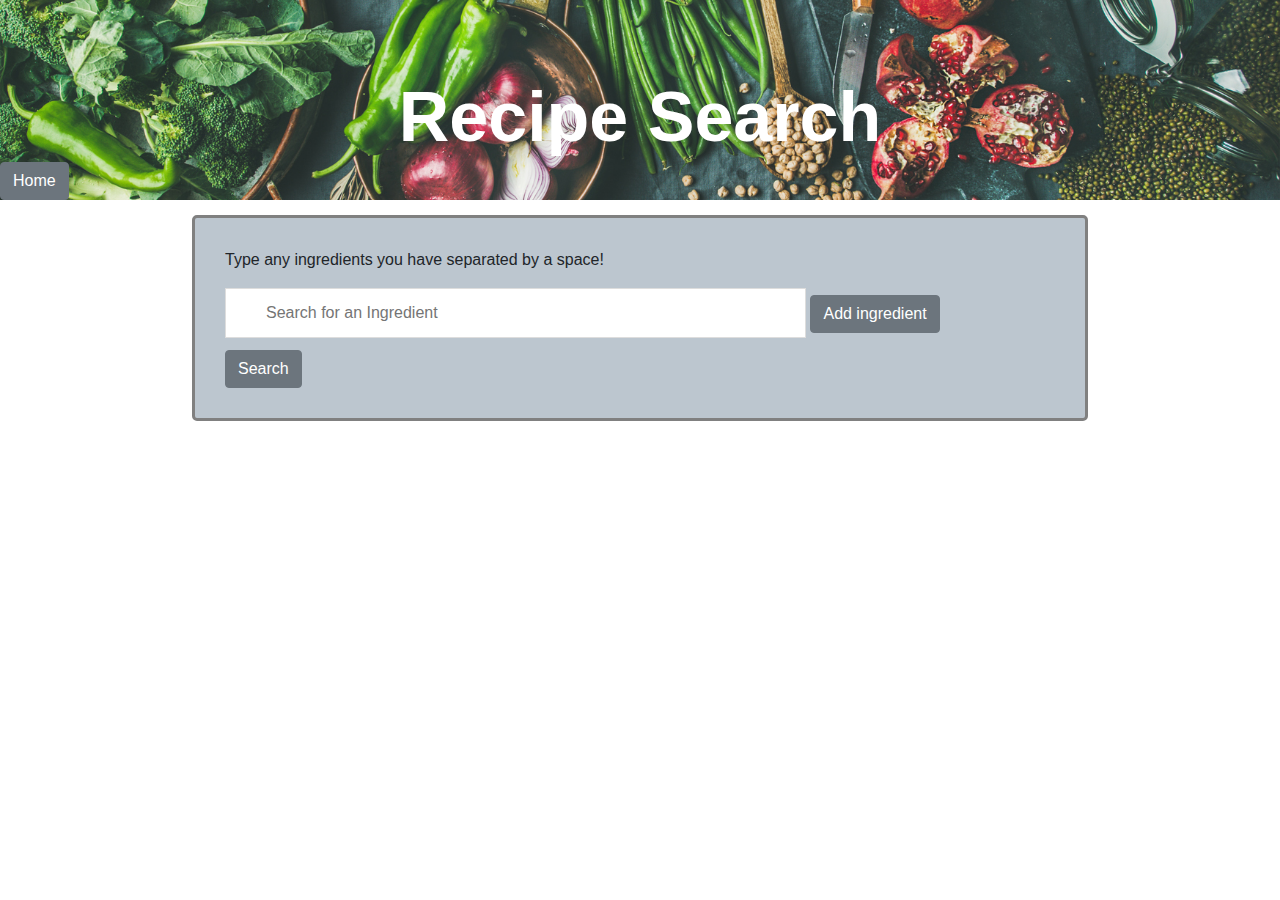
==== index.html @ cfdb0604 "responsive design - first page" ====
<!DOCTYPE html>
<html lang="en">

<head>
    <meta charset="UTF-8">
    <meta name="viewport" content="width=device-width, initial-scale=1.0">
    <title>Search for recipes using the ingredients you already have!</title>

    <link rel="stylesheet" href="AGstyle.css">
    <link rel="stylesheet" href="https://stackpath.bootstrapcdn.com/bootstrap/4.4.1/css/bootstrap.min.css"
        integrity="sha384-Vkoo8x4CGsO3+Hhxv8T/Q5PaXtkKtu6ug5TOeNV6gBiFeWPGFN9MuhOf23Q9Ifjh" crossorigin="anonymous">
        <script src="https://cdnjs.cloudflare.com/ajax/libs/jquery/3.2.1/jquery.min.js"></script>
    <script src="https://cdn.jsdelivr.net/npm/popper.js@1.16.0/dist/umd/popper.min.js"
        integrity="sha384-Q6E9RHvbIyZFJoft+2mJbHaEWldlvI9IOYy5n3zV9zzTtmI3UksdQRVvoxMfooAo"
        crossorigin="anonymous"></script>
    <script src="https://stackpath.bootstrapcdn.com/bootstrap/4.4.1/js/bootstrap.min.js"
        integrity="sha384-wfSDF2E50Y2D1uUdj0O3uMBJnjuUD4Ih7YwaYd1iqfktj0Uod8GCExl3Og8ifwB6"
        crossorigin="anonymous"></script>
    
</head>
<body>
    <div class="hero-img">
        <h1 id="headerTitle" class="focus-in-contract-bck" >Recipe Search</h1>
        <button type="button" class="btn btn-secondary" id="Home"><a href="AGindex.html">Home</a></button>
    </div>
    <div class="container" id="search-container">
        <!-- Search box-->
        <form id="form">
            <p id="statement">Type any ingredients you have separated by a space!</p>
            <input type="text" id="searchIngredient" placeholder="Search for an Ingredient">
            <button type="button" class="btn btn-secondary" id="addBtn">Add ingredient</button><br>
            <button type="button" class="btn btn-secondary" id="searchBtn">Search</button><br>
            <div id="selectFood"></div>
        </form>
    </div>
        
<script src="recipesearch.js"></script>
</body>

</html>
---- AGstyle.css ----
body {
        font-family: Arial, Helvetica, sans-serif;
        min-width: fit-content;
    }
#headerTitle {
    text-align: center;
    color: white;
    padding-top: 75px;
    font-size: 70px;
    font-family: Arial, Helvetica, sans-serif;
    font-weight: 600;   
}

.title {
    font-size: 40px;
    color: black;
    padding: 20px;
}

#Home {
    position: absolute;
    bottom: 0px;
}
a {
    color: white !important;
    text-decoration: none;
}

.focus-in-contract-bck {
	-webkit-animation: focus-in-contract-bck 1.5s cubic-bezier(0.250, 0.460, 0.450, 0.940) both;
	        animation: focus-in-contract-bck 1.5s cubic-bezier(0.250, 0.460, 0.450, 0.940) both;
}
/* ----------------------------------------------
 * Generated by Animista on 2020-3-31 20:53:4
 * Licensed under FreeBSD License.
 * See http://animista.net/license for more info. 
 * w: http://animista.net, t: @cssanimista
 * ---------------------------------------------- */

/**
 * ----------------------------------------
 * animation focus-in-contract-bck
 * ----------------------------------------
 */
 @-webkit-keyframes focus-in-contract-bck {
    0% {
      letter-spacing: 1em;
      -webkit-transform: translateZ(300px);
              transform: translateZ(300px);
      -webkit-filter: blur(12px);
              filter: blur(12px);
      opacity: 0;
    }
    100% {
      -webkit-transform: translateZ(12px);
              transform: translateZ(12px);
      -webkit-filter: blur(0);
              filter: blur(0);
      opacity: 1;
    }
  }
  @keyframes focus-in-contract-bck {
    0% {
      letter-spacing: 1em;
      -webkit-transform: translateZ(300px);
              transform: translateZ(300px);
      -webkit-filter: blur(12px);
              filter: blur(12px);
      opacity: 0;
    }
    100% {
      -webkit-transform: translateZ(12px);
              transform: translateZ(12px);
      -webkit-filter: blur(0);
              filter: blur(0);
      opacity: 1;
    }
  }
  
#searchIngredient {
    background-image: ('/Assets/search.png'); /* Add a search icon to input */
    background-position: 10px 12px; /* Position the search icon */
    background-repeat: no-repeat; /* Do not repeat the icon image */
    width: 70%; /* Full-width */
    font-size: 16px; /* Increase font-size */
    padding: 12px 20px 12px 40px; /* Add some padding */
    border: 1px solid #ddd; /* Add a grey border */
    margin-bottom: 12px; /* Add some space below the input */
}
#search-container {
    margin-top: 15px;
    width: 70vw;
    padding: 30px;
    background-color: rgb(188, 198, 207);
    border: solid grey 3px;
    border-radius: 5px;   

}
/*Main background header image*/
.hero-img {
    background-image: url("Assets/hero-img.jpg"); 
    height: 200px;
    background-position: center;
    background-repeat: no-repeat;
    background-size: cover;
    position: relative;
}

@media only screen and (max-width: 600px) {
        #headerTitle {font-size: 40px}}
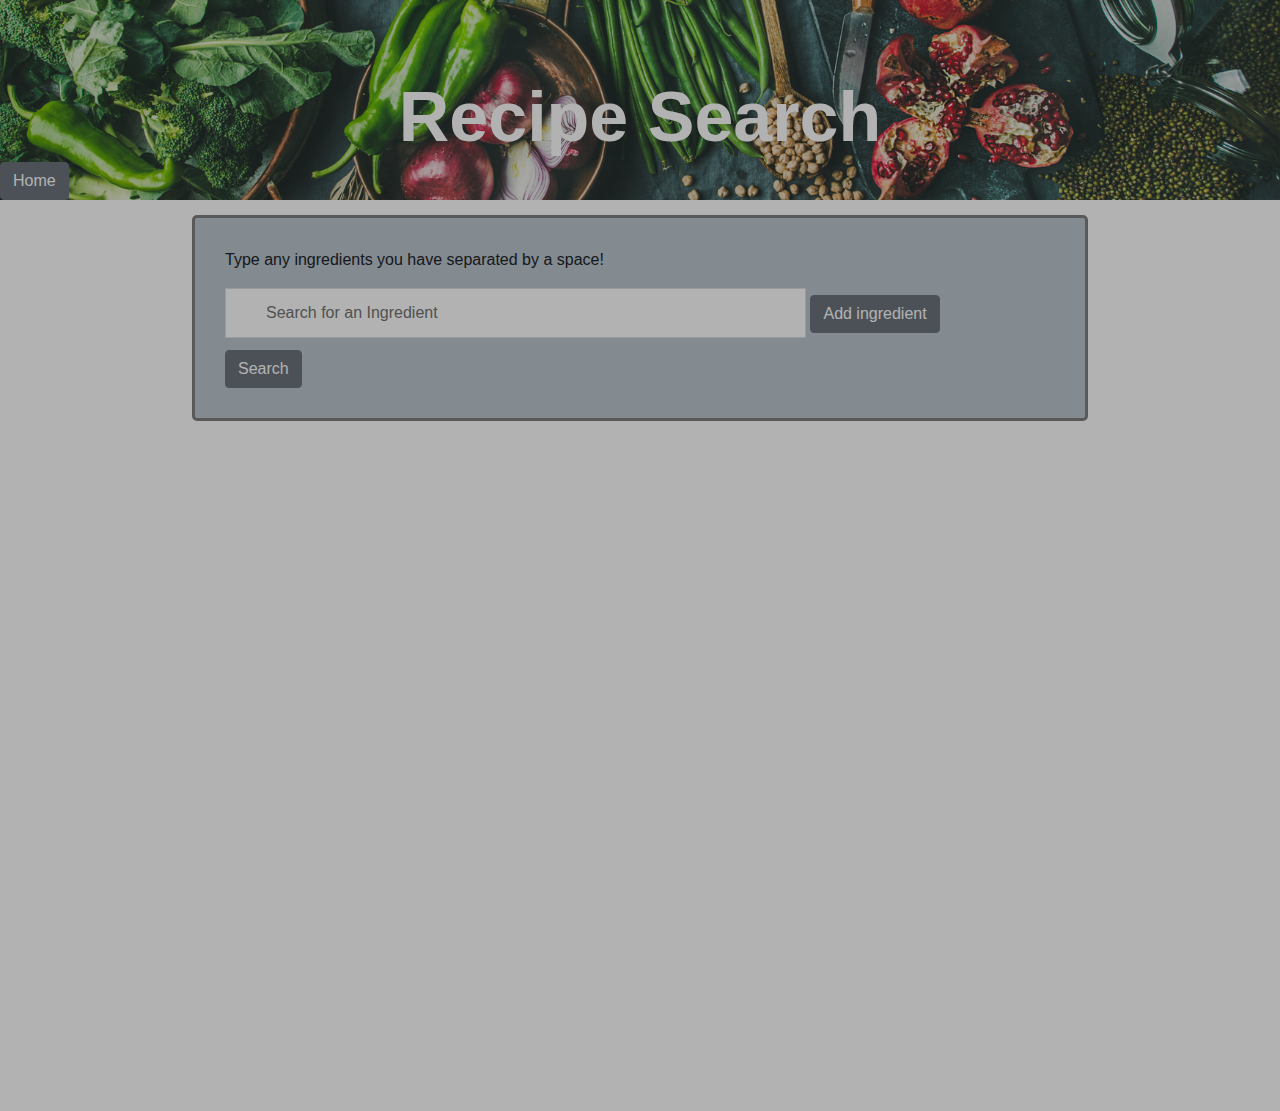
==== commit 946b5579: "added a jqwidget modal window" ====
--- a/index.html
+++ b/index.html
@@ -1,40 +1,103 @@
 <!DOCTYPE html>
 <html lang="en">
-
-<head>
-    <meta charset="UTF-8">
-    <meta name="viewport" content="width=device-width, initial-scale=1.0">
+  <head>
+    <meta charset="UTF-8" />
+    <meta name="viewport" content="width=device-width, initial-scale=1.0" />
     <title>Search for recipes using the ingredients you already have!</title>
 
-    <link rel="stylesheet" href="AGstyle.css">
-    <link rel="stylesheet" href="https://stackpath.bootstrapcdn.com/bootstrap/4.4.1/css/bootstrap.min.css"
-        integrity="sha384-Vkoo8x4CGsO3+Hhxv8T/Q5PaXtkKtu6ug5TOeNV6gBiFeWPGFN9MuhOf23Q9Ifjh" crossorigin="anonymous">
-        <script src="https://cdnjs.cloudflare.com/ajax/libs/jquery/3.2.1/jquery.min.js"></script>
-    <script src="https://cdn.jsdelivr.net/npm/popper.js@1.16.0/dist/umd/popper.min.js"
-        integrity="sha384-Q6E9RHvbIyZFJoft+2mJbHaEWldlvI9IOYy5n3zV9zzTtmI3UksdQRVvoxMfooAo"
-        crossorigin="anonymous"></script>
-    <script src="https://stackpath.bootstrapcdn.com/bootstrap/4.4.1/js/bootstrap.min.js"
-        integrity="sha384-wfSDF2E50Y2D1uUdj0O3uMBJnjuUD4Ih7YwaYd1iqfktj0Uod8GCExl3Og8ifwB6"
-        crossorigin="anonymous"></script>
-    
-</head>
-<body>
+    <link rel="stylesheet" href="AGstyle.css" />
+    <link rel="stylesheet" href="jqwidgets/jqx.base.css" type="text/css" />
+
+    <link
+      rel="stylesheet"
+      href="https://stackpath.bootstrapcdn.com/bootstrap/4.4.1/css/bootstrap.min.css"
+      integrity="sha384-Vkoo8x4CGsO3+Hhxv8T/Q5PaXtkKtu6ug5TOeNV6gBiFeWPGFN9MuhOf23Q9Ifjh"
+      crossorigin="anonymous"
+    />
+    <script src="https://cdnjs.cloudflare.com/ajax/libs/jquery/3.2.1/jquery.min.js"></script>
+    <script
+      src="https://cdn.jsdelivr.net/npm/popper.js@1.16.0/dist/umd/popper.min.js"
+      integrity="sha384-Q6E9RHvbIyZFJoft+2mJbHaEWldlvI9IOYy5n3zV9zzTtmI3UksdQRVvoxMfooAo"
+      crossorigin="anonymous"
+    ></script>
+    <script
+      src="https://stackpath.bootstrapcdn.com/bootstrap/4.4.1/js/bootstrap.min.js"
+      integrity="sha384-wfSDF2E50Y2D1uUdj0O3uMBJnjuUD4Ih7YwaYd1iqfktj0Uod8GCExl3Og8ifwB6"
+      crossorigin="anonymous"
+    ></script>
+  </head>
+  <body>
     <div class="hero-img">
-        <h1 id="headerTitle" class="focus-in-contract-bck" >Recipe Search</h1>
-        <button type="button" class="btn btn-secondary" id="Home"><a href="AGindex.html">Home</a></button>
+      <h1 id="headerTitle" class="focus-in-contract-bck">Recipe Search</h1>
+      <button type="button" class="btn btn-secondary" id="Home">
+        <a href="index.html">Home</a>
+      </button>
     </div>
     <div class="container" id="search-container">
-        <!-- Search box-->
-        <form id="form">
-            <p id="statement">Type any ingredients you have separated by a space!</p>
-            <input type="text" id="searchIngredient" placeholder="Search for an Ingredient">
-            <button type="button" class="btn btn-secondary" id="addBtn">Add ingredient</button><br>
-            <button type="button" class="btn btn-secondary" id="searchBtn">Search</button><br>
-            <div id="selectFood"></div>
-        </form>
+      <!-- Search box-->
+      <form id="form">
+        <p id="statement">
+          Type any ingredients you have separated by a space!
+        </p>
+        <input
+          type="text"
+          id="searchIngredient"
+          placeholder="Search for an Ingredient"
+        />
+        <button type="button" class="btn btn-secondary" id="addBtn">
+          Add ingredient</button
+        ><br />
+        <button type="button" class="btn btn-secondary" id="searchBtn">
+          Search</button
+        ><br />
+        <div id="selectFood"></div>
+      </form>
     </div>
-        
-<script src="recipesearch.js"></script>
-</body>
-
-</html>+    <div style="visibility: hidden;" id="jqxWidget">
+      <input type="button" value="Show" id="showWindowButton" />
+      <div
+        style="width: 100%; height: 650px; border: 0px solid #ccc; margin-top: 10px;"
+        id="mainDemoContainer"
+      >
+        <!--<div>Events Log:</div>-->
+        <div
+          id="events"
+          style="width: 300px; height: 200px; border-width: 0px;"
+        ></div>
+        <div id="eventWindow" style="display: none;">
+          <div>
+            <img width="14" height="14" src="Assets/help.png" alt="" />
+            Modal Window
+          </div>
+          <div>
+            <div>
+              Please enter ingrediends to search in the search field. Click "OK" to close the modal
+              window.
+            </div>
+            <div>
+              <div style="float: right; margin-top: 15px;">
+                <input
+                  type="button"
+                  id="ok"
+                  value="OK"
+                  style="margin-right: 5px"
+                />
+                <!--<input type="button" id="cancel" value="Cancel" />-->
+              </div>
+            </div>
+          </div>
+        </div>
+      </div>
+    </div>
+    <script
+      type="text/javascript"
+      src="jqwidgets/jquery-1.11.1.min.js"
+    ></script>
+    <script type="text/javascript" src="jqwidgets/jqxcore.js"></script>
+    <script type="text/javascript" src="jqwidgets/jqxbuttons.js"></script>
+    <script type="text/javascript" src="jqwidgets/jqxwindow.js"></script>
+    <script type="text/javascript" src="jqwidgets/jqxscrollbar.js"></script>
+    <script type="text/javascript" src="jqwidgets/jqxpanel.js"></script>
+    <script src="recipesearch.js"></script>
+  </body>
+</html>
--- a/AGstyle.css
+++ b/AGstyle.css
@@ -1,34 +1,36 @@
 body {
-        font-family: Arial, Helvetica, sans-serif;
-        min-width: fit-content;
-    }
+  font-family: Arial, Helvetica, sans-serif;
+  min-width: fit-content;
+}
 #headerTitle {
-    text-align: center;
-    color: white;
-    padding-top: 75px;
-    font-size: 70px;
-    font-family: Arial, Helvetica, sans-serif;
-    font-weight: 600;   
+  text-align: center;
+  color: white;
+  padding-top: 75px;
+  font-size: 70px;
+  font-family: Arial, Helvetica, sans-serif;
+  font-weight: 600;
 }
 
 .title {
-    font-size: 40px;
-    color: black;
-    padding: 20px;
+  font-size: 40px;
+  color: black;
+  padding: 20px;
 }
 
 #Home {
-    position: absolute;
-    bottom: 0px;
+  position: absolute;
+  bottom: 0px;
 }
 a {
-    color: white !important;
-    text-decoration: none;
+  color: white !important;
+  text-decoration: none;
 }
 
 .focus-in-contract-bck {
-	-webkit-animation: focus-in-contract-bck 1.5s cubic-bezier(0.250, 0.460, 0.450, 0.940) both;
-	        animation: focus-in-contract-bck 1.5s cubic-bezier(0.250, 0.460, 0.450, 0.940) both;
+  -webkit-animation: focus-in-contract-bck 1.5s
+    cubic-bezier(0.25, 0.46, 0.45, 0.94) both;
+  animation: focus-in-contract-bck 1.5s cubic-bezier(0.25, 0.46, 0.45, 0.94)
+    both;
 }
 /* ----------------------------------------------
  * Generated by Animista on 2020-3-31 20:53:4
@@ -42,69 +44,71 @@
  * animation focus-in-contract-bck
  * ----------------------------------------
  */
- @-webkit-keyframes focus-in-contract-bck {
-    0% {
-      letter-spacing: 1em;
-      -webkit-transform: translateZ(300px);
-              transform: translateZ(300px);
-      -webkit-filter: blur(12px);
-              filter: blur(12px);
-      opacity: 0;
-    }
-    100% {
-      -webkit-transform: translateZ(12px);
-              transform: translateZ(12px);
-      -webkit-filter: blur(0);
-              filter: blur(0);
-      opacity: 1;
-    }
+@-webkit-keyframes focus-in-contract-bck {
+  0% {
+    letter-spacing: 1em;
+    -webkit-transform: translateZ(300px);
+    transform: translateZ(300px);
+    -webkit-filter: blur(12px);
+    filter: blur(12px);
+    opacity: 0;
   }
-  @keyframes focus-in-contract-bck {
-    0% {
-      letter-spacing: 1em;
-      -webkit-transform: translateZ(300px);
-              transform: translateZ(300px);
-      -webkit-filter: blur(12px);
-              filter: blur(12px);
-      opacity: 0;
-    }
-    100% {
-      -webkit-transform: translateZ(12px);
-              transform: translateZ(12px);
-      -webkit-filter: blur(0);
-              filter: blur(0);
-      opacity: 1;
-    }
+  100% {
+    -webkit-transform: translateZ(12px);
+    transform: translateZ(12px);
+    -webkit-filter: blur(0);
+    filter: blur(0);
+    opacity: 1;
   }
-  
+}
+@keyframes focus-in-contract-bck {
+  0% {
+    letter-spacing: 1em;
+    -webkit-transform: translateZ(300px);
+    transform: translateZ(300px);
+    -webkit-filter: blur(12px);
+    filter: blur(12px);
+    opacity: 0;
+  }
+  100% {
+    -webkit-transform: translateZ(12px);
+    transform: translateZ(12px);
+    -webkit-filter: blur(0);
+    filter: blur(0);
+    opacity: 1;
+  }
+}
+
 #searchIngredient {
-    background-image: ('/Assets/search.png'); /* Add a search icon to input */
-    background-position: 10px 12px; /* Position the search icon */
-    background-repeat: no-repeat; /* Do not repeat the icon image */
-    width: 70%; /* Full-width */
-    font-size: 16px; /* Increase font-size */
-    padding: 12px 20px 12px 40px; /* Add some padding */
-    border: 1px solid #ddd; /* Add a grey border */
-    margin-bottom: 12px; /* Add some space below the input */
+  background-image: ("/Assets/search.png"); /* Add a search icon to input */
+  background-position: 10px 12px; /* Position the search icon */
+  background-repeat: no-repeat; /* Do not repeat the icon image */
+  width: 70%; /* Full-width */
+  font-size: 16px; /* Increase font-size */
+  padding: 12px 20px 12px 40px; /* Add some padding */
+  border: 1px solid #ddd; /* Add a grey border */
+  margin-bottom: 12px; /* Add some space below the input */
 }
 #search-container {
-    margin-top: 15px;
-    width: 70vw;
-    padding: 30px;
-    background-color: rgb(188, 198, 207);
-    border: solid grey 3px;
-    border-radius: 5px;   
-
+  margin-top: 15px;
+  width: 70vw;
+  padding: 30px;
+  background-color: rgb(188, 198, 207);
+  border: solid grey 3px;
+  border-radius: 5px;
 }
 /*Main background header image*/
 .hero-img {
-    background-image: url("Assets/hero-img.jpg"); 
-    height: 200px;
-    background-position: center;
-    background-repeat: no-repeat;
-    background-size: cover;
-    position: relative;
+  background-image: url("Assets/hero-img.jpg");
+  height: 200px;
+  background-position: center;
+  background-repeat: no-repeat;
+  background-size: cover;
+  position: relative;
 }
 
 @media only screen and (max-width: 600px) {
-        #headerTitle {font-size: 40px}}+  #headerTitle {
+    font-size: 40px;
+  }
+}--- a/jqwidgets/jqx.base.css
+++ b/jqwidgets/jqx.base.css
@@ -0,0 +1,7717 @@
+﻿/*Rounded Corners*/
+/*top-left rounded Corners*/
+.jqx-rc-tl {
+    -moz-border-radius-topleft: 3px;
+    -webkit-border-top-left-radius: 3px;
+    border-top-left-radius: 3px;
+}
+/*top-right rounded Corners*/
+.jqx-rc-tr {
+    -moz-border-radius-topright: 3px;
+    -webkit-border-top-right-radius: 3px;
+    border-top-right-radius: 3px;
+}
+/*bottom-left rounded Corners*/
+.jqx-rc-bl {
+    -moz-border-radius-bottomleft: 3px;
+    -webkit-border-bottom-left-radius: 3px;
+    border-bottom-left-radius: 3px;
+}
+/*bottom-right rounded Corners*/
+.jqx-rc-br {
+    -moz-border-radius-bottomright: 3px;
+    -webkit-border-bottom-right-radius: 3px;
+    border-bottom-right-radius: 3px;
+}
+/*top rounded Corners*/
+.jqx-rc-t {
+    -moz-border-radius-topleft: 3px;
+    -webkit-border-top-left-radius: 3px;
+    border-top-left-radius: 3px;
+    -moz-border-radius-topright: 3px;
+    -webkit-border-top-right-radius: 3px;
+    border-top-right-radius: 3px;
+}
+/*bottom rounded Corners*/
+.jqx-rc-b {
+    -moz-border-radius-bottomleft: 3px;
+    -webkit-border-bottom-left-radius: 3px;
+    border-bottom-left-radius: 3px;
+    -moz-border-radius-bottomright: 3px;
+    -webkit-border-bottom-right-radius: 3px;
+    border-bottom-right-radius: 3px;
+}
+/*right rounded Corners*/
+.jqx-rc-r {
+    -moz-border-radius-topright: 3px;
+    -webkit-border-top-right-radius: 3px;
+    border-top-right-radius: 3px;
+    -moz-border-radius-bottomright: 3px;
+    -webkit-border-bottom-right-radius: 3px;
+    border-bottom-right-radius: 3px;
+}
+/*left rounded Corners*/
+.jqx-rc-l {
+    -moz-border-radius-topleft: 3px;
+    -webkit-border-top-left-radius: 3px;
+    border-top-left-radius: 3px;
+    -moz-border-radius-bottomleft: 3px;
+    -webkit-border-bottom-left-radius: 3px;
+    border-bottom-left-radius: 3px;
+}
+/*all rounded Corners*/
+.jqx-rc-all {
+    -moz-border-radius: 3px;
+    -webkit-border-radius: 3px;
+    border-radius: 3px;
+}
+/*reset rounded corners*/
+.jqx-rc-reset {
+    -moz-border-radius: 0px !important;
+    -webkit-border-radius: 0px !important;
+    border-radius: 0px !important;
+}
+
+/*Reset Style*/
+.jqx-reset {
+    padding: 0;
+    margin: 0;
+    border: none;
+    background: transparent;
+    outline: none;
+    box-sizing: content-box;
+}
+
+.jqx-clear {
+    align: left;
+    valign: top;
+    left: 0px;
+    top: 0px;
+    -webkit-appearance: none !important;
+    outline: none !important;
+    padding: 0px;
+    margin: 0px;
+}
+
+.jqx-popup {
+    box-sizing: content-box;
+}
+
+.jqx-position-reset {
+    position: static !important;
+}
+
+.jqx-border-reset {
+    border: none !important;
+}
+
+.jqx-overflow-hidden {
+    overflow: hidden !important;
+}
+
+.jqx-position-relative {
+    position: relative !important;
+}
+
+.jqx-position-absolute {
+    position: absolute !important;
+}
+
+.jqx-max-size {
+    width: 100% !important;
+    height: 100% !important;
+}
+
+.jqx-background-reset {
+    background: transparent !important;
+}
+/*Disable browser selection*/
+.jqx-disableselect {
+    -webkit-user-select: none;
+    -moz-user-select: none;
+    user-select: none;
+    -ms-user-select: none;
+    -webkit-touch-callout: none;
+    -webkit-tap-highlight-color: rgba(0,0,0,0);
+}
+
+.jqx-enableselect {
+    -webkit-user-select: text;
+    -moz-user-select: text;
+    -ms-user-select: text;
+    user-select: all;
+}
+
+.jqx-hideborder {
+    border: none !important;
+}
+
+.jqx-hidescrollbars {
+    overflow: hidden !important;
+}
+/*jqxButton, jqxToggleButton, jqxRepeatButton Style*/
+.jqx-button {
+    outline: none;
+    border: 1px solid transparent;
+    padding: 5px;
+    text-align: center;
+    vertical-align: central;
+    margin: 0 0 0 0;
+    cursor: default;
+}
+
+button.jqx-button, input[type=button].jqx-button, input[type=submit].jqx-button {
+    box-sizing: border-box !important;
+    -moz-box-sizing: border-box !important;
+}
+
+.jqx-buttongroup {
+}
+
+.jqx-group-button-normal {
+    vertical-align: middle;
+    text-align: center;
+}
+/*applied to the link button's anchor element.*/
+.jqx-link {
+    text-decoration: none;
+    color: #111111;
+}
+
+/*shows elements.*/
+.jqx-visible {
+    display: block;
+}
+/*hides elements.*/
+.jqx-hidden {
+    display: none;
+}
+
+.jqx-widget, .jqx-widget-content, .jqx-widget-header, .jqx-fill-state-normal {
+    line-height: 1.231;
+}
+/*jqxGauge Style*/
+.jqx-gauge-label, .jqx-gauge-caption {
+    fill: #333333;
+    color: #333333;
+    font-size: 11px;
+    font-family: Verdana;
+}
+
+.jqx-knob {
+    text-align: center;
+}
+/*jqxChart Style*/
+.jqx-knob-label,
+.jqx-chart-axis-text,
+.jqx-chart-label-text,
+.jqx-chart-tooltip-text,
+.jqx-chart-legend-text {
+    fill: #333333;
+    color: #333333;
+    font-size: 11px;
+    font-family: Verdana;
+}
+
+.jqx-chart-axis-description {
+    fill: #555555;
+    color: #555555;
+    font-size: 11px;
+    font-family: Verdana;
+}
+
+.jqx-chart-title-text {
+    fill: #111111;
+    color: #111111;
+    font-size: 14px;
+    font-weight: bold;
+    font-family: Verdana;
+}
+
+.jqx-chart-title-description {
+    fill: #111111;
+    color: #111111;
+    font-size: 12px;
+    font-weight: normal;
+    font-family: Verdana;
+}
+
+/*applied to the Grid's element.*/
+.jqx-grid {
+    overflow: hidden;
+    border-style: solid;
+    border-width: 1px;
+}
+
+    .jqx-grid .jqx-adaptive-table {
+        border-collapse: collapse;
+        border: none;
+        width: 100%;
+    }
+
+        .jqx-grid .jqx-adaptive-table td, .jqx-grid .jqx-adaptive-table th {
+            border-bottom: 1px solid #ddd;
+            padding: 8px;
+            overflow: auto;
+        }
+
+        .jqx-grid .jqx-adaptive-table tr:nth-child(even) {
+            background-color: #f2f2f2;
+        }
+
+        .jqx-grid .jqx-adaptive-table th {
+            padding-top: 12px;
+            padding-bottom: 12px;
+            text-align: left;
+            background-color: #4CAF50;
+            color: white;
+        }
+
+    .jqx-grid .jqx-adaptive-view a {
+        padding: 10px;
+        text-decoration: none;
+        color: orangered;
+    }
+
+/*applied to the Pager.*/
+.jqx-grid-pager {
+    border: none;
+    border-top: 1px solid transparent;
+}
+/*applied to the Top Pager.*/
+.jqx-grid-pager-top {
+    border: none;
+    border-bottom: 1px solid transparent;
+}
+
+.jqx-grid-pager-number {
+    padding: 2px 5px;
+    text-decoration: none;
+    margin: 1px;
+    border: 1px solid transparent;
+    color: inherit !important;
+    outline: none;
+    font-weight: normal !important;
+    line-height: 14px;
+}
+
+.jqx-grid-menu-item-touch {
+    padding-top: 6px !important;
+    padding-bottom: 6px !important;
+}
+/*applied to the Grid's bottom-right area between the horizontal and vertical scrollbars.*/
+.jqx-grid-bottomright {
+}
+/*applied to the Grid's header area.*/
+.jqx-grid-header {
+    border-style: solid;
+    border-width: 0px 0px 1px 0px;
+    overflow: hidden;
+    border-color: transparent;
+    margin: 0px;
+    padding: 0px;
+}
+/*applied to the columns.*/
+.jqx-grid-column-header, .jqx-grid-columngroup-header {
+    border-style: solid;
+    border-width: 0px 1px 0px 0px;
+    border-color: transparent;
+    white-space: nowrap;
+    border-style: solid;
+    font-weight: normal;
+    overflow: hidden;
+    text-align: left;
+    padding: 0px;
+    margin: 0px;
+}
+
+.jqx-grid-column-header-rtl, .jqx-grid-columngroup-header-rtl {
+    border-width: 0px 0px 0px 1px;
+}
+
+.jqx-grid-columngroup-header {
+    border-bottom-width: 1px;
+    border-left-width: 1px;
+}
+/*applied to the column's button.*/
+.jqx-grid-column-menubutton {
+    border-style: solid;
+    border-width: 0px 0px 0px 1px;
+    border-color: transparent;
+    background-image: url('images/icon-menu-small.png') !important;
+    background-repeat: no-repeat;
+    background-position: center !important;
+    cursor: pointer;
+}
+
+.jqx-grid-column-menubutton-rtl {
+    border-width: 0px 1px 0px 0px;
+}
+/*applied to the column's sort button when the sort order is ascending.*/
+.jqx-grid-column-sortascbutton {
+    border: none;
+    background-image: url('images/sortascbutton.png');
+    background-repeat: no-repeat;
+    background-position: center;
+    cursor: pointer;
+}
+/*applied to the column's sort button when the sort order is descending.*/
+.jqx-grid-column-sortdescbutton {
+    border: none;
+    background-image: url('images/sortdescbutton.png');
+    background-repeat: no-repeat;
+    background-position: center;
+    cursor: pointer;
+}
+/*applied to the column's filter button.*/
+.jqx-grid-column-filterbutton {
+    border: none;
+    background-image: url('images/filter.png');
+    background-repeat: no-repeat;
+    background-position: center;
+    margin-top: 1px;
+}
+/*applied to the column's resize line.*/
+.jqx-grid-column-resizeline {
+    border-right: 1px dotted #555;
+}
+/*applied to the validation popup during cell editing.*/
+.jqx-grid-validation {
+    background: #df2227 !important;
+    color: #fff !important;
+    padding: 4px 8px;
+}
+
+.jqx-grid-validation-label {
+    color: #fff !important;
+    background: #df2227 !important;
+    border: 1px solid #df2227 !important;
+}
+
+.jqx-grid-validation-arrow-up {
+    background-image: url('images/red_arrow_up.png');
+    background-repeat: no-repeat;
+    background-position: center center;
+}
+
+.jqx-grid-validation-arrow-down {
+    background-image: url('images/red_arrow_down.png');
+    background-repeat: no-repeat;
+    background-position: center center;
+}
+/*applied to the column's resize start line.*/
+.jqx-grid-column-resizestartline {
+    border-right: 1px solid #444;
+}
+/*applied to the sort ascending menu item in the Grid's Context Menu*/
+.jqx-grid-sortasc-icon {
+    background-image: url('images/icon-sort-asc.png');
+    background-repeat: no-repeat;
+    background-position: left center;
+    width: 16px;
+    height: 16px;
+    float: left;
+    margin-left: -4px;
+    margin-right: 4px;
+}
+/*applied to the sort ascending menu item in the Grid's Context Menu*/
+.jqx-grid-sortdesc-icon {
+    background-image: url('images/icon-sort-desc.png');
+    background-repeat: no-repeat;
+    background-position: left center;
+    width: 16px;
+    height: 16px;
+    float: left;
+    margin-left: -4px;
+    margin-right: 4px;
+}
+/*applied to the grid menu's sort remove item/*/
+.jqx-grid-sortremove-icon {
+    background-image: url('images/icon-sort-remove.png');
+    background-repeat: no-repeat;
+    background-position: left center;
+    width: 16px;
+    height: 16px;
+    float: left;
+    margin-left: -4px;
+    margin-right: 4px;
+}
+/*applied to the grouping column's drag and drop item when the drop operation is allowed.*/
+.jqx-grid-drag-icon {
+    background-image: url('images/drag.png');
+    background-repeat: no-repeat;
+    background-position: left center;
+    width: 16px;
+    height: 16px;
+}
+/*applied to the grouping column's drag and drop item when the drop operation is not allowed.*/
+.jqx-grid-dragcancel-icon {
+    background-image: url('images/dragcancel.png');
+    background-repeat: no-repeat;
+    background-position: left center;
+    width: 16px;
+    height: 16px;
+}
+/*applied to the 'group by' menu item.*/
+.jqx-grid-groupby-icon {
+    background-repeat: no-repeat;
+    background-position: left center;
+    width: 16px;
+    height: 16px;
+    float: left;
+    margin-left: -4px;
+    margin-right: 4px;
+}
+/*applied to the column anchor tags.*/
+.jqx-grid-column-header a:link, .jqx-grid-column-header a:visited {
+    display: block;
+    margin: 4px;
+    height: 18px;
+    line-height: 18px !important;
+    color: inherit;
+    outline: 0 none;
+    text-decoration: none;
+    cursor: pointer;
+}
+
+.jqx-grid-toolbar a:link, .jqx-grid-toolbar a:visited {
+    margin: 4px;
+    height: 18px;
+    line-height: 18px !important;
+    color: inherit;
+    outline: 0 none;
+    text-decoration: none;
+    cursor: pointer;
+}
+/*applied to the groups header area.*/
+.jqx-grid-groups-header, .jqx-grid-toolbar, .jqx-scheduler-toolbar {
+    border-style: solid;
+    border-width: 0px 0px 1px 0px;
+    border-color: #aaa;
+    white-space: nowrap;
+    overflow: hidden;
+    text-align: left;
+    padding: 0px;
+    margin: 0px;
+}
+/*applied to a grouping row.*/
+.jqx-grid-groups-row {
+    font-weight: bold;
+    white-space: nowrap;
+    text-align: left;
+    padding: 0px;
+    top: 50%;
+    margin-top: -8px;
+}
+/*applied to the row details.*/
+.jqx-grid-groups-row-details {
+    font-weight: normal;
+}
+/*applied to a grouping column.*/
+.jqx-grid-group-column {
+    border: 1px solid transparent;
+    white-space: nowrap;
+    border-style: solid;
+    font-weight: normal;
+    overflow: hidden;
+    text-align: left;
+    padding: 0px;
+    margin: 0px;
+}
+/*applied to the lines between the group columns.*/
+.jqx-grid-group-column-line {
+    background: #aaa;
+}
+/*applied to the drop line indicators displayed in the grouping header.*/
+.jqx-grid-group-drag-line {
+    background: #80be09;
+}
+/*applied to the anchor tags inside a grouping column.*/
+.jqx-grid-group-column a:link {
+    display: block;
+    margin: 4px;
+    height: 18px;
+    line-height: 18px !important;
+    outline: 0 none;
+    text-decoration: none;
+    cursor: pointer;
+    color: inherit;
+}
+
+.jqx-grid-group-column a:visited {
+    color: inherit;
+    display: block;
+    margin: 4px;
+    height: 18px;
+    line-height: 18px !important;
+    outline: 0 none;
+    text-decoration: none;
+    cursor: pointer;
+}
+/*applied to a grid cell*/
+.jqx-grid-cell {
+    border-style: solid;
+    border-width: 0px 1px 1px 0px;
+    margin-right: 1px;
+    margin-bottom: 1px;
+    border-color: transparent;
+    background: #fff;
+    white-space: nowrap;
+    font-weight: normal;
+    font-size: inherit;
+    overflow: hidden;
+    position: absolute !important;
+    height: 100%;
+    outline: none;
+}
+
+.jqx-grid-cell-locked {
+    color: #aaa !important;
+}
+
+.jqx-grid-cell-left-align {
+    overflow: hidden;
+    text-overflow: ellipsis;
+    padding-bottom: 2px;
+    text-align: left;
+    margin-right: 2px;
+    margin-left: 4px;
+}
+
+.jqx-grid-cell-middle-align {
+    text-overflow: ellipsis;
+    overflow: hidden;
+    padding-bottom: 2px;
+    text-align: center;
+}
+
+.jqx-grid-cell-right-align {
+    overflow: hidden;
+    text-overflow: ellipsis;
+    padding-bottom: 2px;
+    text-align: right;
+    margin-right: 4px;
+    margin-left: 2px;
+}
+
+/*applied to a grid cell that is part of a rows group.*/
+.jqx-grid-group-cell {
+    overflow: hidden;
+    position: absolute !important;
+    height: 100%;
+    background: #fff;
+}
+/*applied to the grid cells in the sort column*/
+.jqx-grid-cell-sort {
+    background-color: #f0f0f0;
+}
+
+/*applied to the grid cells in the filter column*/
+.jqx-grid-cell-filter {
+    background-color: #e6e6e6;
+}
+
+.jqx-grid-cell-add-new-row {
+    background: #fdfcf3 !important;
+    color: #000 !important;
+}
+
+/*applied to the grid cells area.*/
+.jqx-grid-content {
+    border-style: solid;
+    border-width: 0px 0px 0px 0px;
+    border-color: transparent;
+    white-space: nowrap;
+    overflow: hidden;
+}
+/*applied to a grid cell that is part of a rows group.*/
+.jqx-grid-group-cell, .jqx-grid-empty-cell {
+    border-style: solid;
+    border-width: 0px 0px 1px 0px;
+    white-space: nowrap;
+    font-weight: normal;
+}
+
+.jqx-widget .jqx-grid-cleared-cell, .jqx-grid-cleared-cell {
+    border: transparent !important;
+}
+
+.jqx-grid-cell-wrap {
+    white-space: normal !important;
+}
+
+.jqx-tree-grid-indent {
+    width: 18px;
+    display: inline-block;
+    height: 8px;
+    overflow: hidden;
+    vertical-align: top;
+}
+
+.jqx-tree-grid-title {
+    text-decoration: none;
+    vertical-align: bottom;
+    line-height: 20px;
+    white-space: nowrap;
+    overflow: hidden;
+    text-overflow: ellipsis;
+}
+
+.jqx-tree-grid-collapse-button, .jqx-tree-grid-expand-button {
+    display: inline-block;
+    margin-top: 0px;
+    margin-right: 0px;
+    position: relative;
+    width: 18px;
+    height: 18px;
+    vertical-align: top;
+}
+
+.jqx-tree-grid-checkbox {
+    float: none !important;
+    width: 16px;
+    height: 16px;
+    cursor: pointer;
+    margin-right: 6px !important;
+    margin-left: 2px !important;
+}
+
+.jqx-tree-grid-icon {
+    float: none !important;
+    width: 14px;
+    height: 14px;
+    margin-right: 4px;
+}
+
+.jqx-tree-grid-icon-rtl {
+    margin-right: 0px;
+    margin-left: 4px;
+}
+
+.jqx-tree-grid-icon-size {
+    width: 14px;
+    height: 14px;
+    line-height: 16px;
+}
+
+.jqx-tree-grid-checkbox-tick {
+    width: 100%;
+    height: 100%;
+}
+
+.jqx-tree-grid-expand-button {
+    height: 18px;
+    width: 18px;
+    vertical-align: top;
+}
+
+/*applied to a cell in jqxDataTable*/
+.jqx-cell {
+    min-height: 23px;
+    padding: 6px 4px;
+    margin: 0;
+    border-collapse: separate;
+    border-spacing: 0px;
+    overflow: hidden;
+    text-overflow: ellipsis;
+    border: 1px solid transparent;
+    border-top-width: 0px;
+    border-left-width: 0px;
+    box-sizing: border-box;
+    -moz-box-sizing: border-box;
+    white-space: normal;
+    line-height: 1.231;
+}
+
+.jqx-grid-cell-nowrap {
+    white-space: nowrap;
+}
+
+.jqx-cell-editor {
+    padding-left: 4px !important;
+    padding-right: 3px !important;
+}
+
+.jqx-left-align {
+    text-align: left;
+}
+
+.jqx-center-align {
+    text-align: center;
+}
+
+.jqx-right-align {
+    text-align: right;
+}
+
+.jqx-top-align {
+    vertical-align: top;
+}
+
+.jqx-bottom-align {
+    vertical-align: bottom;
+}
+
+.jqx-grid-table .jqx-grid-cell {
+    position: static !important;
+    zoom: 1 !important;
+}
+/*applied to the Grid's Table element.*/
+.jqx-grid-table {
+    font-size: 13px;
+    table-layout: fixed;
+    margin: 0px;
+    padding: 0px;
+    border-collapse: separate;
+    border-spacing: 0px;
+    -webkit-overflow-scrolling: touch;
+    outline: none;
+    zoom: 1 !important;
+    empty-cells: show;
+    border-right: 1px solid #aaa;
+    line-height: 1.231;
+    width: auto;
+    border: none;
+}
+
+.jqx-grid-table-rtl {
+    border-left-width: 1px;
+    border-right-width: 0px;
+}
+
+.jqx-details table {
+    border-collapse: collapse;
+    table-layout: fixed;
+    border-spacing: 0px;
+}
+
+/*applied to a grid cell that is part of a details row and grouping is enabled.*/
+.jqx-grid-group-details-cell {
+}
+/*applied to a grid cell that is part of a details row.*/
+.jqx-grid-details-cell {
+    border-width: 0px 1px 0px 0px;
+}
+/*applied to a grid cell. Represents the alternating cell background.*/
+.jqx-grid-cell-alt {
+    background: #f9f9f9;
+}
+/*applied to a sorted and alternating grid cell*/
+.jqx-grid-cell-sort-alt {
+    background-color: #e5e5e5;
+}
+/*applied to a sorted and alternating grid cell*/
+.jqx-grid-cell-filter-alt {
+    background-color: #f0f0f0;
+}
+/*applied to a pinned grid cell.*/
+.jqx-grid-cell-pinned {
+    background-color: #e5e5e5;
+}
+/*applied to a pinned grid cell. Represents the alternating cell background.*/
+.jqx-grid-cell-pinned-alt {
+    background-color: #e5e5e5;
+}
+/*applied to a selected grid cell.*/
+.jqx-grid-cell-selected {
+    border-left: 0px solid transparent;
+}
+
+    .jqx-grid-cell-selected.jqx-grid-cell-edit {
+        border-color: #DDDDDD !important;
+        background-color: #fff !important;
+        color: #333 !important;
+    }
+
+.jqx-fill-state-focus.jqx-grid-cell-edit,
+.jqx-grid-cell-edit .jqx-fill-state-focus,
+.jqx-grid-cell-edit.jqx-fill-state-focus .jqx-action-button,
+.jqx-grid-cell-edit .jqx-numberinput-focus,
+.jqx-grid-cell-edit .jqx-combobox-content-focus {
+    border-color: #DDDDDD !important;
+}
+
+.jqx-cell-rtl {
+    border-left-width: 1px;
+    border-right-width: 0px;
+}
+
+.jqx-grid-cell-rtl {
+    border-width: 0px 0px 1px 1px;
+}
+
+.jqx-grid-table .jqx-grid-cell {
+    border-width: 0px 0px 1px 1px;
+}
+
+.jqx-grid-table-one-cell {
+    border: none;
+    border-right-width: 1px;
+    border-right-style: solid;
+    border-right-color: #aaa;
+}
+
+.jqx-grid-table .jqx-grid-cell:first-child {
+    border-left-width: 0px;
+}
+
+/*applied to the selection area.*/
+.jqx-grid-selectionarea {
+    border: 1px solid transparent;
+    opacity: 0.5;
+    filter: alpha(opacity=50);
+}
+/*applied to a hovered grid cell.*/
+.jqx-grid-cell-hover {
+    border-color: transparent;
+}
+/*applied to a grid cell when the grid is empty.*/
+.jqx-grid-empty-cell {
+    overflow: visible;
+    border-bottom: none;
+}
+
+/*applied to the Grid when its loading the data.*/
+.jqx-grid-load {
+    padding-right: 0px;
+    background-image: url(images/loader.gif);
+    background-position: 50% 50%;
+    background-repeat: no-repeat;
+    z-index: 9999;
+    display: block;
+}
+/*applied to a group's collapse button.*/
+.jqx-grid-group-collapse {
+    padding-right: 0px;
+    background-image: url(images/icon-right.png);
+    background-position: 50% 50%;
+    background-repeat: no-repeat;
+    cursor: pointer;
+}
+
+.jqx-grid-group-collapse-rtl {
+    padding-right: 0px;
+    background-image: url(images/icon-left.png);
+    background-position: 50% 50%;
+    background-repeat: no-repeat;
+    cursor: pointer;
+}
+/*applied to a group's expand button.*/
+.jqx-grid-group-expand, .jqx-grid-group-expand-rtl {
+    padding-right: 0px;
+    background-image: url(images/icon-down.png);
+    background-position: 50% 50%;
+    background-repeat: no-repeat;
+    cursor: pointer;
+}
+/*jqxProgresBar Style*/
+.jqx-progressbar {
+    position: relative;
+    overflow: hidden;
+    outline: none;
+    border: 1px solid transparent;
+    height: 2em;
+}
+/*applied to the progressbar's value element*/
+.jqx-progressbar-value {
+    outline: none;
+    border: 0px solid transparent;
+    height: 100%;
+}
+/*applied to the progress bar's vertical value element- when the widget's orientation is 'vertical'*/
+.jqx-progressbar-value-vertical {
+    outline: none;
+    border: 0px solid transparent;
+    height: 100%;
+    background: transparent;
+}
+/*applied to the progressbar's text element*/
+.jqx-progressbar-text {
+    font-size: 10px;
+    border: none;
+}
+/*applied to the progress bar when the widget is in disabled state*/
+.jqx-progressbar-disabled {
+    outline: none;
+    border: 1px solid transparent;
+    height: 2em;
+}
+
+/*jqxMenu Style*/
+.jqx-menu {
+    border: 1px solid transparent;
+    float: none;
+    margin: 0px;
+    height: 100%;
+    padding: 0px;
+    overflow: hidden;
+    text-align: left;
+}
+
+.jqx-menu-dropdown-column {
+    float: left;
+}
+/*applied to the menu when it is horizontal. Sets the menu's background*/
+.jqx-menu-horizontal {
+    margin: 0px;
+    padding: 0px;
+    overflow: hidden;
+    text-align: center;
+}
+/*applied to the menu when it is vertical. Sets the menu's background*/
+.jqx-menu-vertical {
+    text-align: left;
+}
+/*applied to the sub menu. Sets the sub menu's background*/
+.jqx-menu-dropdown {
+    left: 100%;
+    margin: 0px;
+    padding: 0px;
+    right: 0;
+    overflow: hidden;
+    display: none;
+    float: none;
+    width: 150px;
+    border-style: solid;
+    border-width: 1px;
+    text-align: left;
+    padding: 2px;
+}
+    /*applied to the sub menu's ul elements.*/
+    .jqx-menu-dropdown ul {
+        left: 100%;
+        margin: 0px;
+        padding: 0px;
+        right: 0;
+        overflow: hidden;
+        border: none;
+    }
+/*applied to the menu's ul elements.*/
+.jqx-menu ul {
+    left: 100%;
+    margin: 0px;
+    padding: 2px;
+    right: 0;
+    overflow: hidden;
+    background-color: transparent;
+    border: none;
+}
+/*applied to the menu's li elements.*/
+.jqx-menu li, .jqx-menu-dropdown li {
+    line-height: 1.3 !important;
+}
+/*applied to the top level menu items.*/
+.jqx-menu-item-top {
+    border: 1px solid transparent;
+    text-indent: 0;
+    list-style: none;
+    padding: 4px 8px 4px 8px;
+    left: 100%;
+    overflow: hidden;
+    color: inherit;
+    right: 0;
+    margin: 0px 3px 0px 3px;
+    cursor: pointer;
+}
+/*applied to the sub menu items.*/
+.jqx-menu-item {
+    border: 1px solid transparent;
+    text-indent: 0;
+    list-style: none;
+    padding: 4px 8px 4px 8px;
+    margin: 1px;
+    margin-left: 3px;
+    margin-right: 3px;
+    float: none;
+    overflow: hidden;
+    left: 100%;
+    color: inherit;
+    right: 0;
+    text-align: left;
+    cursor: pointer;
+}
+/*applied to a sub menu item when the mouse is over the item.*/
+.jqx-menu-item-hover {
+    color: inherit;
+    right: 0;
+    list-style: none;
+    margin: 1px;
+    margin-left: 3px;
+    margin-right: 3px;
+    left: 100%;
+    padding: 4px 8px 4px 8px;
+    text-align: left;
+    cursor: pointer;
+}
+/*applied to a top-level menu item when the mouse is over it.*/
+.jqx-menu-item-top-hover {
+    color: inherit;
+    right: 0;
+    list-style: none;
+    margin: 0px 3px 0px 3px;
+    left: 100%;
+    padding: 4px 8px 4px 8px;
+    top: 50%;
+    cursor: pointer;
+}
+/*applied to a sub menu item when its sub menu is opened.*/
+.jqx-menu-item-selected {
+    right: 0;
+    list-style: none;
+    margin: 1px;
+    margin-left: 3px;
+    margin-right: 3px;
+    left: 100%;
+    padding: 4px 8px 4px 8px;
+    text-align: left;
+    cursor: pointer;
+}
+/*applied to a disabled sub menu item.*/
+.jqx-menu-item-disabled {
+}
+/*applied to a top-level menu item when its sub menu is opened.*/
+.jqx-menu-item-top-selected {
+    right: 0;
+    list-style: none;
+    margin: 0px 1px 0px 1px;
+    margin-left: 3px;
+    margin-right: 3px;
+    left: 100%;
+    padding: 4px 8px 4px 8px;
+    cursor: pointer;
+}
+/*applied to the menu separator items.*/
+.jqx-menu-item-separator {
+    text-indent: 0;
+    background-color: #ddd;
+    border: none;
+    list-style: none;
+    height: 1px;
+    line-height: 0 !important;
+    padding: 0px;
+    margin: 1px 2px 1px 2px;
+    float: none;
+    overflow: hidden;
+    left: 100%;
+    color: inherit;
+    right: 0;
+    font-size: 1px;
+}
+/*applied to a sub menu item when it has sub menu items. Displays right arrow icon.*/
+.jqx-menu-item-arrow-right {
+    background-image: url(images/icon-right.png);
+}
+/*applied to a sub menu item when it has sub menu items. Displays down arrow icon.*/
+.jqx-menu-item-arrow-down {
+    background-image: url(images/icon-down.png);
+}
+/*applied to a sub menu item when it has sub menu items. Displays up arrow icon.*/
+.jqx-menu-item-arrow-up {
+    background-image: url(images/icon-up.png);
+}
+
+.jqx-menu-minimized {
+    position: relative;
+}
+
+.jqx-menu-title {
+    position: relative;
+    float: right;
+    margin-top: 4px;
+    padding-top: 4px;
+    padding-right: 20px;
+}
+
+.jqx-menu-minimized-button {
+    background-image: url('images/icon-menu-minimized.png');
+    background-repeat: no-repeat;
+    background-position: left center;
+    height: 24px;
+    width: 24px;
+    padding: 0px;
+    margin-left: 7px;
+    margin-top: 4px;
+    float: left;
+}
+
+.jqx-menu-ul-minimized {
+    display: block !important;
+    width: auto !important;
+}
+
+    .jqx-menu-ul-minimized ul {
+        margin-top: 0px;
+        margin-bottom: 0px;
+        padding-top: 0px;
+        padding-bottom: 0px;
+        -webkit-box-shadow: none !important;
+        -moz-box-shadow: none !important;
+        -o-box-shadow: none !important;
+        box-shadow: none !important;
+    }
+
+.jqx-menu-minimized li:last-child {
+    padding-bottom: 0px;
+    margin: 0px;
+}
+
+.jqx-menu-item-arrow-right, .jqx-menu-item-arrow-down, .jqx-menu-item-arrow-up, .jqx-menu-item-arrow-right {
+    background-position: 100% 50%;
+    background-repeat: no-repeat;
+    padding-right: 0px;
+    margin-right: -8px;
+    width: 17px;
+    height: 15px;
+}
+/*applied to a sub menu item when it has sub menu items. Displays left arrow icon.*/
+.jqx-menu-item-arrow-left {
+    padding-right: 0px;
+    padding-left: 5px;
+    width: 17px;
+    height: 15px;
+    background-image: url(images/icon-left.png);
+    background-position: 0 50%;
+    background-repeat: no-repeat;
+}
+/*applied to a sub menu item when it has sub menu items and its sub menu is opened. Displays right arrow icon.*/
+.jqx-menu-item-arrow-right-selected {
+    background-image: url(images/icon-right.png);
+}
+/*applied to a sub menu item when it has sub menu items and its sub menu is opened. Displays down arrow icon.*/
+.jqx-menu-item-arrow-down-selected {
+    background-image: url(images/icon-down.png);
+}
+/*applied to a sub menu item when it has sub menu items and its sub menu is opened. Displays up arrow icon.*/
+.jqx-menu-item-arrow-up-selected {
+    background-image: url(images/icon-up.png);
+}
+
+.jqx-menu-item-arrow-right-selected, .jqx-menu-item-arrow-up-selected, .jqx-menu-item-arrow-down-selected, .jqx-menu-item-arrow-top-right {
+    padding-right: 0px;
+    margin-right: -8px;
+    width: 17px;
+    height: 15px;
+    background-position: 100% 50%;
+    background-repeat: no-repeat;
+}
+/*applied to a top-level menu item when it has sub menu items. Displays right arrow icon.*/
+.jqx-menu-item-arrow-top-right {
+    background-image: url(images/icon-right.png);
+}
+/*applied to a sub menu item when it has sub menu items and its sub menu is opened. Displays left arrow icon.*/
+.jqx-menu-item-arrow-left-selected {
+    background-image: url(images/icon-left.png);
+}
+/*applied to a top-level menu item when it has sub menu items. Displays left arrow icon.*/
+.jqx-menu-item-arrow-top-left {
+    background-image: url(images/icon-left.png);
+}
+
+.jqx-menu-item-arrow-left-selected, .jqx-menu-item-arrow-top-left {
+    background-position: 0 50%;
+    background-repeat: no-repeat;
+    padding-right: 0px;
+    padding-left: 5px;
+    width: 17px;
+    height: 15px;
+}
+/*applied to the anchor elements*/
+.jqx-menu-item a:link, .jqx-menu-item a:visited, .jqx-menu-item a:hover, .jqx-menu-item-top a:link, .jqx-menu-item-top a:visited, .jqx-menu-item-top a:hover {
+    font: inherit;
+    text-decoration: none;
+    color: inherit;
+    outline: none;
+    background-color: transparent;
+}
+
+/*applied to the menu widget when it is disabled.*/
+.jqx-menu-disabled {
+    cursor: default;
+}
+    /*applied to the anchor elements of all disabled menu items.*/
+    .jqx-menu-disabled a:link {
+        cursor: default;
+        text-decoration: none;
+    }
+
+    .jqx-menu-disabled a:visited {
+        cursor: default;
+        text-decoration: none;
+    }
+
+    .jqx-menu-disabled a:hover {
+        cursor: default;
+    }
+
+.jqx-menu-dropdown {
+    right: -1px;
+}
+
+/*jqxtree Style*/
+.jqx-tree {
+    left: 100%;
+    right: 0;
+    float: none;
+    margin: 0px;
+    border-style: solid;
+    border-width: 1px;
+    padding: 0px;
+    overflow: hidden;
+    text-align: left;
+    outline: none;
+    white-space: nowrap;
+    line-height: 14px !important;
+}
+/*applied to the jqxTree root UL element.*/
+.jqx-tree-dropdown-root {
+    left: 100%;
+    padding: 0px 5px 0px 5px;
+    right: 0;
+    display: block;
+    float: none;
+    background-color: transparent;
+    border-style: solid;
+    border-width: 0px;
+    border-color: #fff;
+    text-align: left;
+    outline: none;
+    white-space: nowrap;
+    margin: 0px;
+}
+
+.jqx-tree-dropdown-root-rtl {
+    padding: 0px 5px 0px 0px;
+    text-align: right;
+    float: right;
+    margin: 0px;
+}
+
+/*applied to the jqxTree UL elements.*/
+.jqx-tree-dropdown {
+    left: 100%;
+    margin: 0px;
+    padding: 0px 0px 0px 10px;
+    right: 0;
+    display: block;
+    float: none;
+    background-color: transparent;
+    border-style: solid;
+    border-width: 0px;
+    border-color: transparent;
+    text-align: left;
+    outline: none;
+}
+
+.jqx-tree-dropdown-rtl {
+    padding: 3px 0px 0px 0px;
+    text-align: right;
+}
+
+/*applied to a tree item.*/
+.jqx-tree-item {
+    border: 1px solid transparent;
+    text-indent: 0;
+    list-style: none;
+    padding: 3px;
+    margin: 0px;
+    float: none;
+    overflow: hidden;
+    left: 100%;
+    right: 0;
+    text-align: left;
+    cursor: default;
+    text-decoration: none;
+}
+/*applied to the jqxTree LI elements.*/
+.jqx-tree-item-li {
+    text-indent: 0;
+    background-color: transparent;
+    border: 0px solid transparent;
+    list-style: none;
+    left: 100%;
+    right: 0;
+    text-align: left;
+    outline: none;
+    margin: 0px;
+    margin-top: 1px;
+    padding: 0px;
+}
+/*applied to the last LI elements in an UL element.*/
+.jqx-tree-item-u-last {
+    margin: 0px 0px 0px 0px;
+}
+/*applied to a tree item when the mouse is over the item.*/
+.jqx-tree-item-hover {
+    color: inherit;
+    right: 0;
+    padding: 3px;
+    margin: 0px;
+    list-style: none;
+    left: 100%;
+    cursor: pointer;
+    text-decoration: none;
+}
+/*applied to a tree item when the item is selected.*/
+.jqx-tree-item-selected {
+    color: inherit;
+    right: 0;
+    padding: 3px;
+    margin: 0px;
+    list-style: none;
+    left: 100%;
+    cursor: pointer;
+    text-decoration: none;
+}
+
+.jqx-tree-item-rtl {
+    text-align: right;
+}
+
+.jqx-tree-item-li-rtl {
+    text-align: right;
+}
+/*applied to the anchor element of a tree item.*/
+.jqx-tree-item a:link, .jqx-tree-item a:visited {
+    text-indent: 0;
+    background-color: transparent;
+    border: 0px solid transparent;
+    list-style: none;
+    padding: 0px;
+    margin: 0px;
+    float: none;
+    overflow: hidden;
+    left: 100%;
+    color: inherit;
+    right: 0;
+    text-align: left;
+    cursor: pointer;
+    text-decoration: none;
+    outline: none;
+}
+
+.jqx-tree-item-selected, .jqx-tree-item-hover a:hover {
+    color: inherit;
+}
+
+.jqx-tree-item-selected, .jqx-tree-item-hover a:visited {
+    color: inherit;
+}
+
+/*applied to a tree item when the item is disabled.*/
+.jqx-tree-item-disabled {
+}
+/*applied to a tree item when it has sub items and is collapsed. Displays an arrow icon next to the item.*/
+.jqx-tree-item-arrow-collapse, .jqx-tree-item-arrow-collapse-hover {
+    padding-right: 0px;
+    width: 17px;
+    height: 17px;
+    background-image: url(images/icon-right.png);
+    background-position: 100% 50%;
+    background-repeat: no-repeat;
+    cursor: pointer;
+}
+
+.jqx-tree-item-arrow-collapse-rtl, .jqx-tree-item-arrow-collapse-hover-rtl {
+    background-image: url(images/icon-left.png);
+}
+
+/*applied to a tree item when it has sub items and is expanded. Displays an arrow icon next to the item.*/
+.jqx-tree-item-arrow-expand, .jqx-tree-item-arrow-expand-hover {
+    padding-right: 0px;
+    width: 17px;
+    height: 17px;
+    background-image: url(images/icon-down.png);
+    background-position: 100% 50%;
+    background-repeat: no-repeat;
+    cursor: pointer;
+}
+/*applied to the tree when it is disabled.*/
+.jqx-tree-disabled {
+    cursor: default;
+}
+    /*applied to the anchor elements in a tree when it is disabled.*/
+    .jqx-tree-disabled a:link {
+        cursor: default;
+        text-decoration: none;
+    }
+
+    .jqx-tree-disabled a:visited {
+        cursor: default;
+        text-decoration: none;
+    }
+
+    .jqx-tree-disabled a:hover {
+        cursor: default;
+    }
+
+
+/*jqxTabs*/
+.jqx-tabs {
+    outline: none;
+    margin: 0 0 0 0;
+    padding: 0px;
+    overflow: hidden;
+    background: transparent;
+    border: 1px solid transparent;
+}
+/*applied to the tab close button.*/
+.jqx-tabs-close-button {
+    outline: none;
+    background-image: url(images/close.png);
+    cursor: pointer;
+    margin: 0 0 0 0;
+    padding: 0 0 0 0;
+    position: relative;
+    left: 5px;
+}
+/*applied to the tab close button when the tab is selected.*/
+.jqx-tabs-close-button-selected {
+    outline: none;
+    background-image: url(images/close.png);
+    cursor: pointer;
+    margin: 0 0 0 0;
+    padding: 0 0 0 0;
+}
+/*applied to the tab close button when the mouse is over the tab.*/
+.jqx-tabs-close-button-hover {
+    outline: none;
+    background-image: url(images/close.png);
+    cursor: pointer;
+    margin: 0 0 0 0;
+    padding: 0 0 0 0;
+}
+
+.jqx-tabs-close-button, .jqx-tabs-close-button-selected, .jqx-tabs-close-button-hover {
+    background-repeat: no-repeat;
+    background-position: center;
+}
+/*applied to the tab's left scroll arrow.*/
+.jqx-tabs-arrow-left {
+    outline: none;
+    position: relative;
+    z-index: 15;
+    float: left;
+    cursor: pointer;
+    margin: 0 0 0 0;
+    padding: 0 0 0 0;
+    background-image: url('images/icon-left.png');
+    background-repeat: no-repeat;
+    background-position: center;
+}
+/*applied to the tab's right scroll arrow.*/
+.jqx-tabs-arrow-right {
+    outline: none;
+    position: relative;
+    z-index: 15;
+    background-image: url('images/icon-right.png');
+    background-repeat: no-repeat;
+    background-position: center;
+    float: left;
+    cursor: pointer;
+    margin: 0 0 0 0;
+    padding: 0 0 0 0;
+}
+
+.jqx-tabs-arrow-background {
+    background: #eeeeee;
+}
+/*applied to the tab's title.*/
+.jqx-tabs-title {
+    outline: none;
+    display: block;
+    cursor: pointer;
+    white-space: nowrap;
+    left: 100%;
+    right: 0;
+    text-indent: 0px;
+    list-style: none;
+    border: 1px solid transparent;
+    margin: 0px 2px 0px 0px;
+    overflow: hidden;
+    z-index: 1;
+    padding-left: 13px;
+    padding-right: 13px;
+    padding-bottom: 5px;
+    padding-top: 5px;
+    background: transparent;
+    height: auto;
+    position: relative;
+}
+
+.jqx-tabs-title-bottom {
+}
+
+.jqx-tabs-title a:link {
+    color: inherit;
+    text-decoration: none;
+}
+
+.jqx-tabs-title a:hover {
+    color: inherit;
+    text-decoration: none;
+}
+
+.jqx-tabs-title a:active {
+    color: inherit;
+    text-decoration: none;
+}
+
+.jqx-tabs-title a:visited {
+    color: inherit;
+    text-decoration: none;
+}
+/*applied to the tab's title when the tab is selected and the jqxTab's position property is set to 'top' .*/
+.jqx-tabs-title-selected-top {
+    z-index: 99;
+    outline: none;
+    border-top: 1px solid transparent;
+    border-left: 1px solid transparent;
+    border-right: 1px solid transparent;
+    border-bottom: 1px solid #fff;
+    background-color: #fff;
+    padding-bottom: 7px;
+}
+/*applied to the tab's title when the tab is selected and the jqxTab's position property is set to 'bottom' .*/
+.jqx-tabs-title-selected-bottom {
+    outline: none;
+    border-top: 1px solid #fff;
+    border-left: 1px solid transparent;
+    border-right: 1px solid transparent;
+    border-bottom: 1px solid transparent;
+    padding-top: 7px;
+    padding-bottom: 5px;
+    margin-top: -2px;
+    background-color: #fff;
+}
+/*applied to the tab's title when the tab is hovered and the jqxTab's position property is set to 'top' .*/
+.jqx-tabs-title-hover-top {
+    outline: none;
+    border: 1px solid transparent;
+    padding-bottom: 5px;
+}
+/*applied to the tab's title when the tab is hovered and the jqxTab's position property is set to 'bottom' .*/
+.jqx-tabs-title-hover-bottom {
+    outline: none;
+    border: 1px solid transparent;
+    padding-top: 5px;
+}
+/*applied to the tab's title when the tab is disabled.*/
+.jqx-tabs-title-disable {
+}
+/*applied to the tab's header.*/
+.jqx-tabs-header {
+    padding-left: 0px;
+    padding-right: 0px;
+    padding-top: 3px;
+    padding-bottom: 1px;
+    margin: 0px;
+    border-top: 0px solid transparent;
+    border-left: 0px solid transparent;
+    border-right: 0px solid transparent;
+    border-bottom: 1px solid #aaa;
+    background: #eeeeee;
+}
+/*applied to the tab's header when the position is bottom.*/
+.jqx-tabs-header-bottom {
+    padding-top: 1px;
+    padding-bottom: 3px;
+    border-top: 0px solid #aaa;
+    border-left: 0px solid transparent;
+    border-right: 0px solid transparent;
+    border-bottom: 1px solid transparent;
+}
+/*applied to the tab's header when the tab is collapsed.*/
+.jqx-tabs-header-collapsed {
+    border: 1px solid #aaa;
+}
+/*applied to the tab's header when the position is bottom and tab is collapsed.*/
+.jqx-tabs-header-collapsed-bottom {
+    border: 1px solid #aaa;
+}
+
+.jqx-tabs-collapsed {
+    border: 0px solid transparent;
+}
+
+.jqx-tabs-collapsed-bottom {
+    border: 0px solid transparent;
+}
+/*applied to the tab's selection tracker container element.*/
+.jqx-tabs-selection-tracker-container {
+    outline: none;
+    position: relative;
+    text-indent: 0px;
+    margin: 0 0 0 0;
+    padding: 0 0 0 0;
+    width: 100%;
+    background: transparent;
+    height: 0px;
+}
+/*applied to the tab's selection tracker when the jqxTab's position property is set to 'top'.*/
+.jqx-tabs-selection-tracker-top {
+    border-top: 1px solid transparent;
+    border-left: 1px solid transparent;
+    border-right: 1px solid transparent;
+    padding-bottom: 2px;
+    background-color: #fff;
+    outline: none;
+    position: absolute;
+    z-index: 10;
+}
+/*applied to the tab's selection tracker when the jqxTab's position property is set to 'bottom'.*/
+.jqx-tabs-selection-tracker-bottom {
+    border-left: 1px solid transparent;
+    border-right: 1px solid transparent;
+    border-bottom: 1px solid transparent;
+    background-color: #fff;
+    outline: none;
+    position: absolute;
+    z-index: 10;
+    margin-top: -1px;
+    padding-bottom: 2px;
+}
+/*applied to the tab's content element which represents a DIV element.*/
+.jqx-tabs-content {
+    outline: none;
+    border-bottom: 0px solid transparent;
+    border-left: 0px solid transparent;
+    border-right: 0px solid transparent;
+    border-top: 0px solid transparent;
+    text-align: left;
+    clear: both;
+}
+
+.jqx-tabs-content-element {
+    height: 100%;
+    overflow: auto;
+}
+
+/*jqxCheckBox*/
+.jqx-checkbox {
+    overflow: hidden;
+    text-align: left;
+    border: none;
+    outline: none;
+    margin: 0 0 0 0;
+    white-space: nowrap;
+    text-overflow: ellipsis;
+}
+/*applied to the check box.*/
+.jqx-checkbox-default {
+    text-align: left;
+    float: left;
+    padding: 0px;
+    border: 1px solid transparent;
+    outline: none;
+    margin: 0px 3px 0px 3px;
+}
+/*applied to the check box when the mouse cursor is over it.*/
+.jqx-checkbox-hover {
+    cursor: pointer;
+    float: left;
+    padding: 0px;
+    border: 1px solid transparent;
+    outline: none;
+    margin: 0px 3px 0px 3px;
+}
+/*applied to the widget when it is disabled.*/
+.jqx-checkbox-disabled {
+    cursor: default;
+    background: transparent;
+    padding: 0px;
+    border: none;
+    outline: none;
+    margin: 0px 0px 0px 0px;
+}
+/*applied to the check box when the widget is disabled.*/
+.jqx-checkbox-disabled-box {
+    float: left;
+    padding: 0px;
+    border: 1px solid transparent;
+    outline: none;
+    margin: 0px 3px 0px 3px;
+}
+/*applied to the check box when it is checked. Displays a check icon.*/
+.jqx-checkbox-check-checked {
+    float: left;
+    background: transparent url(images/check_black.png) center center no-repeat;
+    padding: 0px;
+    border: none;
+    outline: none;
+    margin: 0 0 0 0;
+}
+/*applied to the check box when the widget is disabled. Displays a disabled check icon.*/
+.jqx-checkbox-check-disabled {
+    float: left;
+    background: transparent url(images/check_disabled.png) center center no-repeat;
+    padding: 0px;
+    border: none;
+    outline: none;
+    margin: 0 0 0 0;
+}
+/*applied to the check box when its state is indeterminate.*/
+.jqx-checkbox-check-indeterminate {
+    float: left;
+    background: transparent url(images/check_indeterminate_black.png) center center no-repeat;
+    padding: 0px;
+    border: none;
+    outline: none;
+    margin: 0 0 0 0;
+}
+/*applied to the check box when its state is indeterminate and it is disabled.*/
+.jqx-checkbox-check-indeterminate-disabled {
+    float: left;
+    background: transparent url(images/check_indeterminate_disabled.png) center center no-repeat;
+    padding: 0px;
+    border: none;
+    outline: none;
+    margin: 0 0 0 0;
+}
+/*applied to the check box when its in rtl mode.*/
+.jqx-checkbox-rtl {
+    float: right;
+}
+/*jqxRadioButton*/
+.jqx-radiobutton {
+    overflow: hidden;
+    text-overflow: ellipsis;
+    border: none;
+    outline: none;
+    margin: 0 0 0 0;
+    white-space: nowrap;
+}
+/*applied to the radio button.*/
+.jqx-radiobutton-default {
+    cursor: pointer;
+    float: left;
+    background: transparent url(images/roundbg_classic_normal.png) left center scroll repeat-x;
+    padding: 0px;
+    border: 1px solid transparent;
+    outline: none;
+    margin: 1px 3px 0px 3px;
+    -moz-border-radius: 100%;
+    -webkit-border-radius: 100%;
+    border-radius: 100%;
+}
+/*applied to the radio button when the mouse is over it.*/
+.jqx-radiobutton-hover {
+    cursor: pointer;
+    float: left;
+    background: transparent;
+    padding: 0px;
+    border: 1px solid transparent;
+    outline: none;
+    margin: 1px 3px 0px 3px;
+    -moz-border-radius: 100%;
+    -webkit-border-radius: 100%;
+    border-radius: 100%;
+}
+/*applied to the radio button when it is disabled.*/
+.jqx-radiobutton-disabled {
+    cursor: default;
+}
+/*applied to the radio button's radio icon when it is disabled.*/
+.jqx-radiobutton-disabled-box {
+}
+/*applied to the radio button when it is checked.*/
+.jqx-radiobutton-check-checked {
+    float: left;
+    background: transparent url(images/roundbg_check_black.png) left top no-repeat;
+    padding: 0px;
+    border: 1px solid transparent;
+    outline: none;
+    margin: 0 0 0 0;
+    -moz-border-radius: 100%;
+    -webkit-border-radius: 100%;
+    border-radius: 100%;
+    width: 7px;
+    height: 7px;
+    margin-left: 2px;
+    margin-top: 2px;
+}
+/*applied to the radio button when it is checked and disabled.*/
+.jqx-radiobutton-check-disabled {
+}
+/*applied to the radio button when it is in indeterminate state.*/
+.jqx-radiobutton-check-indeterminate {
+    float: left;
+    background: transparent url(images/roundbg_check_indeterminate.png) left top no-repeat;
+    padding: 0px;
+    border: none;
+    outline: none;
+    margin: 0 0 0 0;
+    -moz-border-radius: 100%;
+    -webkit-border-radius: 100%;
+    border-radius: 100%;
+    width: 6px;
+    height: 6px;
+    margin-left: 2px;
+    margin-top: 2px;
+}
+/*applied to the radio button when it is in indeterminate state and disabled.*/
+.jqx-radiobutton-check-indeterminate-disabled {
+}
+/*applied to the radio button when its in rtl mode.*/
+.jqx-radiobutton-rtl {
+    float: right;
+}
+
+/*jqxRating*/
+.jqx-rating {
+    margin: 0px;
+    padding: 0px;
+    outline: none;
+    overflow: hidden;
+}
+
+.jqx-rating-image {
+    border-width: 0px;
+}
+
+.jqx-rating-image-default {
+    margin: 0px;
+    padding: 0px;
+    outline: none;
+    background-color: transparent;
+    background-repeat: no-repeat;
+    cursor: pointer;
+    background-image: url(images/star.png);
+    overflow: hidden;
+}
+/*applied to the rating when it is hovered.*/
+.jqx-rating-image-hover {
+    background-color: transparent;
+    padding: 0px;
+    background-repeat: no-repeat;
+    cursor: pointer;
+    background-image: url(images/star_hover.png);
+    overflow: hidden;
+}
+/*applied to the rating when it is disabled.*/
+.jqx-rating-image-backward {
+    background-color: transparent;
+    padding: 0px;
+    background-repeat: no-repeat;
+    cursor: pointer;
+    background-image: url(images/star_disabled.png);
+    overflow: hidden;
+}
+/*jqxCalendar Style*/
+.jqx-calendar {
+    border: 1px solid transparent;
+    -webkit-appearance: none;
+    overflow: hidden;
+    outline: none;
+    padding: 0px;
+    margin: 0 0 0 0;
+    cursor: default;
+    border-collapse: separate;
+}
+
+    .jqx-calendar .jqx-widget-header {
+    }
+
+    .jqx-calendar > div {
+        padding: 0px;
+        box-sizing: border-box;
+    }
+
+.jqx-calendar-light > div {
+    padding: 10px;
+}
+
+.jqx-calendar td {
+    padding-top: 0px;
+    padding-bottom: 0px;
+    border-collapse: separate;
+    border-spacing: 1px;
+    font-size: 13px;
+    line-height: 1.231;
+    height: auto;
+}
+
+.jqx-calendar table {
+    margin: 0px;
+    padding: 0px;
+    border-collapse: separate;
+    border-spacing: 1px;
+    font-size: 13px;
+    line-height: 1.231;
+}
+/*applied to the calendar's row header. This header displays the week numbers.*/
+.jqx-calendar-row-header {
+    outline: none;
+    border: 0px solid #f2f2f2;
+    padding: 0;
+    margin: 0 0 0 0;
+    cursor: default;
+}
+/*applied to the calendar's column. This header displays the day names.*/
+.jqx-calendar-column-header {
+    outline: none;
+    text-align: right;
+    padding: 3px;
+    border-top: none;
+    border-bottom: 1px solid transparent;
+    border-left: none;
+    border-right: none;
+    margin: 0 0 0 0;
+    cursor: default;
+}
+/*applied to the calendar's top-left header. This header is displayed before the day names and above the week numbers.*/
+.jqx-calendar-top-left-header {
+    outline: none;
+    border: 0px solid #f2f2f2;
+    margin: 0 0 0 0;
+    cursor: default;
+}
+/*applied to the calendar's navigation buttons.*/
+.jqx-calendar-title-navigation {
+    cursor: pointer;
+    background-color: transparent;
+    margin: 0;
+    padding: 0;
+    border: none;
+    width: 25px;
+    height: 25px;
+}
+/*applied to the month table*/
+.jqx-calendar-month {
+    margin: 0;
+    padding: 0;
+    border: none;
+    width: 100%;
+}
+/*applied to the calendar's title content.*/
+.jqx-calendar-title-content {
+    cursor: pointer;
+    text-align: center;
+}
+/*applied to the calendar's navigation title.*/
+.jqx-calendar-title-header {
+    border-left: none;
+    border-top: none;
+    border-right: none;
+    border-bottom-width: 1px;
+    border-bottom-style: solid;
+    margin: 0 0 0 0;
+}
+
+    .jqx-calendar-title-header td {
+        padding-left: 0px;
+        padding-right: 0px;
+        border: none;
+    }
+/*applied to the calendar's navigation title when the calendar is disabled.*/
+.jqx-calendar-title-header-disabled {
+    border-bottom-width: 1px;
+    border-bottom-style: solid;
+    margin: 0 0 0 0;
+    border-left: 0px solid transparent;
+    border-right: 0px solid transparent;
+    border-top: 0px solid transparent;
+}
+/*applied to a calendar cell.*/
+.jqx-calendar-cell {
+    border: 1px solid transparent;
+    margin: 0px;
+    outline: none;
+    text-align: center;
+    padding: 1px;
+    cursor: pointer;
+    background-color: transparent;
+}
+
+    .jqx-calendar-cell td {
+        padding: 0;
+        margin: 0;
+    }
+/*applied to a calendar cell in decade and year views.*/
+.jqx-calendar-cell-decade, .jqx-calendar-cell-year {
+    text-align: center;
+}
+
+.jqx-calendar .jqx-fill-state-normal {
+    background: transparent;
+    border: 1px solid transparent;
+}
+
+/*applied to a calendar cell when the cell is hidden. A cell can be hidden when the showOtherMonthDays property is false and the calendar hides the cells with dates from the other months*/
+.jqx-calendar-cell-hidden {
+    margin: 0 0 0 0;
+    visibility: hidden;
+    cursor: default;
+}
+/*applied to a calendar cell when the cell's date is a weekend date.*/
+.jqx-calendar-cell-weekend {
+    color: #898989 !important;
+    margin: 0 0 0 0;
+    cursor: pointer;
+}
+/*applied to a calendar cell when the cell's date is a special date(holiday, vacation, birthay. See the SpecialDates demo).*/
+.jqx-calendar-cell-specialDate {
+    color: #FF0000 !important;
+    background-color: transparent;
+    border: 1px solid #fff;
+    margin: 0 0 0 0;
+    cursor: pointer;
+}
+/*applied to a calendar cell when the cell's date is a restricted date.*/
+.jqx-calendar-cell-restrictedDate {
+    background-color: rgba(251, 132, 153, 1);
+    border: 1px solid #fff;
+    margin: 0 0 0 0;
+    cursor: pointer;
+}
+
+.jqx-calendar-cell-selected-invalid {
+    color: #FFF !important;
+    background: #FF0000 !important;
+    border: 1px solid #FF0000 !important;
+}
+/*applied to a calendar cell when the cell's date is the today date.*/
+.jqx-calendar-cell-today {
+    color: #898989;
+    background-color: #ffffdb;
+    border: 1px solid #fdc066;
+    margin: 0 0 0 0;
+    cursor: pointer;
+}
+/*applied to a calendar cell when the cell is hovered.*/
+.jqx-calendar-cell-hover {
+    margin: 0 0 0 0;
+    cursor: pointer;
+}
+/*applied to a calendar cell when the cell is selected.*/
+.jqx-calendar-cell-selected {
+    margin: 0 0 0 0;
+    cursor: pointer;
+}
+/*applied to a calendar cell when the cell's date represents a date from the previous or next month.*/
+.jqx-calendar-cell-othermonth {
+    color: #898989 !important;
+    margin: 0 0 0 0;
+    cursor: pointer;
+}
+/*applied to a calendar cell when the calendar is disabled.*/
+.jqx-calendar-cell-disabled {
+    color: #ccc;
+}
+/*applied to a calendar cell when the cell is from the row header that displays the week numbers.*/
+.jqx-calendar-row-cell {
+    outline: none;
+    text-align: center;
+    border: 1px solid transparent;
+    margin: 0 0 0 0;
+    cursor: default;
+}
+/*applied to a calendar cell when the cell is from the row header that displays the week numbers and the calendar is disabled.*/
+.jqx-calendar-row-cell-disabled {
+}
+
+.jqx-calendar-footer {
+    margin: 5px;
+    color: inherit;
+    font-size: 13px;
+}
+
+.jqx-calendar-title-container {
+    overflow: hidden;
+}
+/*applied to a calendar cell when the cell is from the column header that displays the day names.*/
+.jqx-calendar-column-cell {
+    overflow: hidden;
+    text-align: center;
+    outline: none;
+    font-weight: normal;
+    padding: 1px;
+    border: 1px solid transparent;
+    margin: 0 0 0 0;
+    cursor: default;
+}
+/*applied to a calendar cell when the cell is from the column header that displays the day names and the calendar is disabled.*/
+.jqx-calendar-column-cell-disabled {
+}
+/*applied to the calendar's cell area element.*/
+.jqx-calendar-view {
+    -webkit-appearance: none;
+    outline: none;
+    padding: 0px;
+    border: 0px solid #fff;
+    margin: 0 0 0 0;
+    cursor: default;
+}
+
+/*jqxExpander and jqxNavigationBar Style*/
+.jqx-expander {
+}
+/*applied to the Expander's header and content*/
+.jqx-expander-header, .jqx-expander-content {
+    border-left-width: 1px;
+    border-right-width: 1px;
+    border-left-style: solid;
+    border-right-style: solid;
+    padding-top: 5px;
+    padding-bottom: 5px;
+    padding-left: 5px;
+    padding-right: 5px;
+    outline: 0;
+}
+/*applid to the content of the expander header.*/
+.jqx-expander-header-content {
+    padding-left: 3px;
+}
+/*applid to the content of the expander header.*/
+.jqx-expander-header-content-rtl {
+    padding-right: 3px;
+}
+
+.jqx-expander-content {
+    padding-top: 0px;
+    padding-bottom: 0px;
+    overflow: auto;
+    outline: 0;
+}
+/*applied to the Expander's header and its content when it is on the top of the header*/
+.jqx-expander-header, .jqx-expander-content-top {
+    border-top-width: 1px;
+    border-top-style: solid;
+}
+/*applied to the Expander's header and its content when it is on the bottom of the header*/
+.jqx-expander-header, .jqx-expander-content-bottom {
+    border-bottom-width: 1px;
+    border-bottom-style: solid;
+}
+/*applied to the Expander's header*/
+.jqx-expander-header {
+    cursor: pointer;
+    overflow: hidden;
+}
+/*applied to the Expander's header when the expander is disabled or the toggleMode is "none"*/
+.jqx-expander-header-disabled {
+    cursor: default;
+}
+/*applied to the Expander's arrow*/
+.jqx-expander-arrow {
+    width: 17px;
+    height: 17px;
+    position: relative;
+}
+/*applied to the Expander's content if it is empty*/
+.jqx-expander-content-empty {
+    border-width: 0px;
+    padding: 0px;
+}
+
+/*applied to jqxNavigationBar. The NavigationBar internally uses jqxExpander's classes and inherits all header and content style settings from the Expander.*/
+.jqx-navigationbar {
+    border: none;
+    margin: 0px;
+    -webkit-appearance: none;
+    outline: none;
+}
+/*jqxPanel Style*/
+.jqx-panel {
+    border: 1px solid transparent;
+    -webkit-appearance: none;
+    outline: none;
+    padding: 0px;
+    margin: 0px;
+    cursor: default;
+    overflow: hidden;
+}
+/*applied to the Panel's element displayed when the horizontal and vertical scrollbars are visible and the element is positioned below the vertical scrollbar and on the right
+of the horizontal scrollbar.*/
+.jqx-panel-bottomright {
+}
+/*applied to the DropDownButton's Popup.*/
+.jqx-dropdownbutton-popup {
+    -webkit-appearance: none;
+    outline: none;
+    border: 1px solid transparent;
+}
+
+.jqx-listbox {
+    -webkit-appearance: none;
+    outline: none;
+    border: 1px solid transparent;
+    padding: 0px;
+    margin: 0px;
+    cursor: default;
+    overflow: hidden;
+}
+/*applied to the ListBox's element displayed when the horizontal and vertical scrollbars are visible and the element is positioned below the vertical scrollbar and on the right
+of the horizontal scrollbar.*/
+.jqx-listbox-bottomright {
+}
+/*applied to the ListBox's groups.*/
+.jqx-listitem-state-group {
+    white-space: nowrap;
+    padding: 5px 2px 5px 2px;
+    background: transparent;
+    font-weight: bold;
+    text-align: left;
+    outline: none;
+    overflow: hidden;
+    vertical-align: middle;
+    cursor: default;
+}
+/*applied to a list item in default state.*/
+.jqx-listitem-state-normal {
+    white-space: nowrap;
+    padding: 3px;
+    padding-top: 5px;
+    padding-bottom: 5px;
+    border: 1px solid transparent;
+    outline: none;
+    visibility: inherit;
+    display: inherit;
+    text-align: left;
+    overflow: hidden;
+    position: absolute;
+    left: 0;
+    top: 0;
+    cursor: default;
+}
+/*applied to a list item in hovered state.*/
+.jqx-listitem-state-hover {
+    white-space: nowrap;
+    background: transparent;
+    padding: 3px 3px 3px 3px;
+    padding-top: 5px;
+    padding-bottom: 5px;
+    border: 1px solid transparent;
+}
+/*applied to a list item when the item is selected.*/
+.jqx-listitem-state-selected {
+    white-space: nowrap;
+    padding: 3px 3px 3px 3px;
+    padding-top: 5px;
+    padding-bottom: 5px;
+    border: 1px solid transparent;
+}
+
+.jqx-listbox-feedback {
+    height: 1px;
+    border-top: 1px dashed #000;
+}
+
+.jqx-listitem-element {
+    -ms-touch-action: none;
+    border: none;
+    width: 100%;
+    height: 100%;
+    align: left;
+    valign: top;
+    position: absolute;
+}
+/*jqxComboBox Style*/
+/*applied to the jqxComboBox's content which displays the text.*/
+.jqx-combobox-content {
+    padding: 0px;
+    overflow: hidden;
+    padding-left: 0px;
+    padding-top: 0px;
+    padding-bottom: 0px;
+    padding-right: 0px;
+    margin: 0px;
+    text-align: left;
+    vertical-align: middle;
+    white-space: nowrap;
+    -webkit-appearance: none;
+    outline: none;
+    border: none;
+    -moz-border-radius-topleft: 3px;
+    -webkit-border-top-left-radius: 3px;
+    border-top-left-radius: 3px;
+    -moz-border-radius-bottomleft: 3px;
+    -webkit-border-bottom-left-radius: 3px;
+    border-bottom-left-radius: 3px;
+    border-right: 1px solid transparent;
+    -moz-background-clip: padding;
+    background-clip: padding-box;
+    -webkit-background-clip: padding-box;
+}
+
+.jqx-combobox-content-rtl {
+    border: none;
+    -moz-border-radius-topleft: 0px;
+    -webkit-border-top-left-radius: 0px;
+    border-top-left-radius: 0px;
+    -moz-border-radius-bottomleft: 0px;
+    -webkit-border-bottom-left-radius: 0px;
+    border-bottom-left-radius: 0px;
+    -moz-border-radius-topleft: 3px;
+    -webkit-border-top-left-radius: 0px;
+    border-top-right-radius: 3px;
+    -moz-border-radius-bottomright: 3px;
+    -webkit-border-bottom-right-radius: 0px;
+    border-bottom-right-radius: 3px;
+    border-right: none;
+    border-left: 1px solid transparent;
+    -moz-background-clip: padding;
+    background-clip: padding-box;
+    -webkit-background-clip: padding-box;
+}
+/*applied to the ComboBox's input field.*/
+.jqx-combobox-input {
+    -webkit-appearance: none;
+    -webkit-border-radius: 0px;
+    padding: 0 0 0 0;
+    outline: none;
+    border: 0px solid #aaa;
+    -moz-background-clip: padding;
+    background-clip: padding-box;
+    -webkit-background-clip: padding-box;
+}
+
+    .jqx-combobox-input::-ms-clear {
+        display: none;
+    }
+/*applied to the ComboBox's content when the widget is disabled.*/
+.jqx-combobox-content-disabled {
+    color: #AAA;
+}
+/*applied to the ComboBox's arrow button.*/
+.jqx-combobox-arrow-normal, .jqx-action-button {
+    -webkit-appearance: none;
+    outline: none;
+    overflow: hidden;
+    margin: 0 0 0 0;
+    border: none;
+    cursor: pointer;
+}
+/*applied to the ComboBox's arrow button*/
+.jqx-combobox-arrow-hover, .jqx-combobox-arrow-selected {
+    -webkit-appearance: none;
+    outline: none;
+    overflow: hidden;
+    margin: 0 0 0 0;
+}
+/*applied to the ComboBox in normal state.*/
+.jqx-combobox-state-normal {
+    -webkit-appearance: none;
+    outline: none;
+    border: 1px solid transparent;
+    overflow: hidden;
+    margin: 0 0 0 0;
+}
+/*applied to the ComboBox when the mouse is over the widget.*/
+.jqx-combobox-state-hover {
+    overflow: hidden;
+    border: 1px solid transparent;
+    margin: 0 0 0 0;
+}
+/*applied to the ComboBox when the popup ListBox is shown.*/
+.jqx-combobox-state-selected {
+    overflow: hidden;
+    border: 1px solid transparent;
+    margin: 0 0 0 0;
+}
+/*applied to the ComboBox when the widget is focused.*/
+.jqx-combobox-state-focus {
+    border: 1px solid transparent;
+}
+
+.jqx-combobox-multi-item {
+    padding: 1px 3px;
+    margin: 2px;
+    white-space: nowrap;
+    border-style: solid;
+    font-weight: normal;
+    overflow: hidden;
+    text-align: left;
+}
+
+    .jqx-combobox-multi-item a:link, .jqx-combobox-multi-item a:visited {
+        color: inherit;
+        display: block;
+        outline: 0 none;
+        text-decoration: none;
+        cursor: pointer;
+    }
+/*applied to the ComboBox when the widget is disabled.*/
+.jqx-combobox-state-disabled {
+    white-space: nowrap;
+    margin: 0px;
+    color: #AAA;
+}
+/*jqxSelect Style*/
+.jqx-select {
+    overflow: hidden;
+    padding-left: 3px;
+    padding-top: 0px;
+    padding-bottom: 0px;
+    margin: 0px;
+    -webkit-appearance: none;
+    outline: 0 none;
+}
+
+.jqx-select-content {
+    cursor: pointer;
+    text-overflow: ellipsis;
+}
+
+.jqx-select-container {
+    padding: 0;
+}
+
+.jqx-select-item {
+    padding: 3px;
+    margin: 1px;
+    white-space: normal !important;
+    cursor: default;
+}
+/*jqxDropDownList Style*/
+/*applied to the dropdownlist's content element which displays the selected item's text or html.*/
+.jqx-dropdownlist-content {
+    padding: 0px;
+    overflow: hidden;
+    padding-left: 4px;
+    padding-top: 0px;
+    padding-bottom: 0px;
+    margin: 0px;
+    text-align: left;
+    vertical-align: middle;
+    white-space: nowrap;
+    -webkit-appearance: none;
+    outline: 0 none;
+    border: none;
+}
+
+.jqx-dropdownlist-content-rtl {
+    padding-left: 0px;
+    padding-right: 3px;
+}
+
+.jqx-dropdownlist .jqx-icon-arrow-down {
+    width: 13px;
+}
+
+.jqx-dropdownlist .jqx-icon-arrow-up {
+    width: 13px;
+}
+
+.jqx-combobox .jqx-icon-arrow-down {
+    width: 13px;
+}
+
+.jqx-combobox .jqx-icon-arrow-up {
+    width: 13px;
+}
+/*applied to the dropdownlist's content element which displays the selected item's text or html and the widget is disabled. */
+.jqx-dropdownlist-content-disabled {
+}
+/*applied to the dropdownlist in default state.*/
+.jqx-dropdownlist-state-normal {
+    -webkit-appearance: none;
+    outline: none;
+    border: 1px solid transparent;
+    overflow: hidden;
+    margin: 0 0 0 0;
+    cursor: pointer;
+}
+/*applied to the dropdownlist in hovered state.*/
+.jqx-dropdownlist-state-hover {
+    overflow: hidden;
+    border: 1px solid transparent;
+    margin: 0 0 0 0;
+    cursor: pointer;
+}
+/*applied to the dropdownlist in selected state.*/
+.jqx-dropdownlist-state-selected {
+    overflow: hidden;
+    background-color: transparent;
+    border: 1px solid transparent;
+    margin: 0 0 0 0;
+    cursor: pointer;
+}
+/*applied to the dropdownlist in focused state.*/
+.jqx-dropdownlist-state-focus {
+    border: 1px solid #909090;
+}
+/*applied to the dropdownlist in disabled state.*/
+.jqx-dropdownlist-state-disabled {
+}
+/*jqxScrollBar Style*/
+.jqx-scrollbar {
+    background: transparent;
+    margin: 0;
+    padding: 0;
+    border: none;
+}
+/*applied to the scrollbar in default state.*/
+.jqx-scrollbar-state-normal {
+    background: #efefef;
+    margin: 0px;
+    padding: 0px;
+    border: 1px solid transparent;
+}
+/*applied to the scrollbar buttons in default state.*/
+.jqx-scrollbar-button-state-normal {
+    margin: 0px;
+    padding: 0px;
+    border: 1px solid transparent;
+}
+/*applied to the scrollbar buttons in hovered state.*/
+.jqx-scrollbar-button-state-hover {
+    margin: 0px;
+    padding: 0px;
+    border: 1px solid transparent;
+}
+/*applied to the scrollbar buttons in pressed state.*/
+.jqx-scrollbar-button-state-pressed {
+    margin: 0px;
+    padding: 0px;
+    border: 1px solid transparent;
+}
+/*applied to the horizontal scrollbar thumb in default state.*/
+.jqx-scrollbar-thumb-state-normal-horizontal {
+    margin: 0px;
+    padding: 0px;
+    background: transparent;
+    border: 1px solid transparent;
+    touch-action: none;
+}
+/*applied to the horizontal scrollbar thumb in hovered state.*/
+.jqx-scrollbar-thumb-state-hover-horizontal {
+    margin: 0px;
+    padding: 0px;
+    border: 1px solid transparent;
+}
+/*applied to the horizontal scrollbar thumb in default state.*/
+.jqx-scrollbar-thumb-state-pressed-horizontal {
+    margin: 0px;
+    padding: 0px;
+    border: 1px solid transparent;
+}
+/*applied to the vertical scrollbar thumb in default state.*/
+.jqx-scrollbar-thumb-state-normal {
+    margin: 0px;
+    padding: 0px;
+    border: 1px solid transparent;
+    touch-action: none;
+}
+/*applied to the vertical scrollbar thumb in default state.*/
+.jqx-scrollbar-thumb-state-hover {
+    margin: 0px;
+    padding: 0px;
+    background: transparent;
+    border: 1px solid transparent;
+}
+/*applied to the vertical scrollbar thumb in default state.*/
+.jqx-scrollbar-thumb-state-pressed {
+    margin: 0px;
+    padding: 0px;
+    background: #d1d1d1;
+    border: 1px solid #909090;
+}
+
+/* jqxWindow */
+.jqx-window {
+    position: absolute;
+    overflow: hidden;
+    border: 1px solid transparent;
+}
+/*applied to the jqxWindow when it’s disabled*/
+.jqx-window-disabled {
+}
+/*applied to the window’s header*/
+.jqx-window-header {
+    outline: none;
+    border-width: 0px;
+    border-bottom: 1px solid transparent;
+    overflow: hidden;
+    padding: 7px;
+    height: auto;
+    white-space: nowrap;
+    overflow: hidden;
+}
+/*applied to the window’s header when the window is disabled*/
+.jqx-window-header-disabled {
+}
+/*applied to the window’s content*/
+.jqx-window-content {
+    outline: none;
+    overflow: auto;
+    text-align: left;
+    background-color: transparent;
+    padding: 5px;
+    -webkit-background-clip: padding-box;
+    background-clip: padding-box;
+}
+/*applied to the window’s content when the window is disabled*/
+.jqx-window-content-disabled {
+    outline: none;
+    overflow: auto;
+    text-align: left;
+    padding: 5px;
+}
+/*applied to the window’s close button*/
+.jqx-window-close-button {
+    cursor: pointer;
+    background-image: url(images/close.png);
+    background-repeat: no-repeat;
+    margin-top: 2px;
+}
+/*applied to the window's collapse button*/
+.jqx-window-collapse-button {
+    background-image: url(images/icon-up.png);
+    cursor: pointer;
+    margin-top: 3px;
+}
+/*applied to the window's collapse button when the window is collapsed*/
+.jqx-window-collapse-button-collapsed {
+    margin-top: 3px;
+    cursor: pointer;
+    background-image: url(images/icon-down.png);
+}
+/*setting styles of the modal window’s background*/
+.jqx-window-modal {
+    background-color: Black;
+}
+
+.jqx-window-close-button-hover {
+}
+
+.jqx-docking {
+    overflow: hidden;
+}
+
+.jqx-docking-panel {
+    margin: 0px;
+    padding: 0px;
+    min-height: 100px;
+}
+
+.jqx-docking-drop-indicator {
+    border-style: dashed;
+    border-width: 1px;
+    margin: 0px;
+}
+
+.jqx-docking-window {
+    margin: 0px;
+}
+
+/* jxSlider */
+/* applied to jqxSlider widget */
+.jqx-slider {
+    outline: none;
+    clear: both;
+    position: relative;
+    overflow: hidden;
+}
+/*applied to the ticks which can be in the top/bottom/both sides of the jqxSlider*/
+.jqx-slider-tick {
+    border-left: 1px solid transparent;
+    z-index: 9;
+}
+/*applied to the ticks when the slider is in horizontal mode*/
+.jqx-slider-tick-horizontal {
+    width: 1px;
+    border-left: none;
+    margin-top: 1px;
+}
+/*applied to the ticks when the slider is in vertical mode*/
+.jqx-slider-tick-vertical {
+    height: 1px;
+    border-top: none;
+}
+/*applied to the ticks container*/
+.jqx-slider-tickscontainer {
+    z-index: 10;
+    position: relative;
+    margin-top: 0px;
+    margin-bottom: 0px;
+    z-index: 9;
+}
+/*applied to the jqxSlider thumb used for changing/indicating current value*/
+.jqx-slider-slider {
+    cursor: pointer;
+    width: 20px;
+    height: 20px;
+    z-index: 15;
+    position: absolute;
+    left: 0px;
+    top: 0px;
+    -moz-border-radius: 100%;
+    -webkit-border-radius: 100%;
+    border-radius: 100%;
+}
+
+.jqx-slider-button {
+    cursor: pointer;
+    -moz-border-radius: 100%;
+    -webkit-border-radius: 100%;
+    border-radius: 100%;
+    box-sizing: content-box !important;
+    padding: 3px !important;
+}
+/*applied to the slider's thumb when the slider is in horizontal mode*/
+.jqx-slider-slider-horizontal {
+    margin-top: -9px;
+    -moz-border-radius: 100%;
+    -webkit-border-radius: 100%;
+    border-radius: 100%;
+    border: 1px solid transparent;
+}
+/*applied to the slider's thumb when the slider is in vertical mode*/
+.jqx-slider-slider-vertical {
+    margin-left: -9px;
+    -moz-border-radius: 100%;
+    -webkit-border-radius: 100%;
+    border-radius: 100%;
+    border: 1px solid transparent;
+}
+/*applied to the track where is located the thumb*/
+.jqx-slider-track {
+    height: 4px;
+    float: left;
+    position: relative;
+    z-index: 20;
+    cursor: pointer;
+}
+/*used in horizontal slider*/
+.jqx-slider-track-horizontal {
+    height: 4px;
+    margin-top: 2px;
+}
+/*used in vertical slider*/
+.jqx-slider-track-vertical {
+    width: 4px;
+}
+/*applied to the div which is between the thumbs in a range slider or from beginning of the track to the current thumb position in the default slider*/
+.jqx-slider-rangebar {
+}
+
+/* jqxSplitter */
+.jqx-splitter {
+    overflow: hidden;
+    border: 1px solid transparent;
+    position: relative;
+}
+/* Split bar's class when the jqxSplitter is with horizontal orientation */
+.jqx-splitter-splitbar-vertical {
+    border: 1px solid transparent;
+    border-top-width: 0px;
+    border-bottom-width: 0px;
+    cursor: e-resize;
+    cursor: col-resize;
+    position: absolute;
+}
+/* Split bar's mouse over state */
+.jqx-splitter-splitbar-hover {
+    background-color: transparent;
+}
+/* Split bar's class when the jqxSplitter is with horizontal orientation. */
+.jqx-splitter-splitbar-horizontal {
+    position: absolute;
+    border: 1px solid transparent;
+    border-left-width: 0px;
+    border-right-width: 0px;
+    cursor: n-resize;
+    cursor: row-resize;
+}
+/* This class is applied to the splitter when it's dragged to it's max left/right boundary */
+.jqx-splitter-splitbar-invalid {
+    background: #FF0000 !important;
+}
+/* This class is added to split bar's collapse button when the splitter is with vectical orientation. */
+.jqx-splitter-collapse-button-horizontal {
+    cursor: pointer;
+    width: 45px;
+    height: 5px;
+}
+/* This class is added to split bar's collapse button when the splitter is with horizontal orientation. */
+.jqx-splitter-collapse-button-vertical {
+    cursor: pointer;
+    width: 5px;
+    height: 45px;
+}
+/* This class is added when the user disable the splitter. */
+.jqx-splitter-splitbar-collapsed {
+    cursor: default;
+}
+/* Applied to the jqxSplitter panels. */
+.jqx-splitter-panel {
+    border: none;
+    outline: none;
+    position: absolute;
+    overflow: hidden;
+}
+/* This class is added to a nested splitter.*/
+.jqx-splitter-nested, .jqx-splitter-panel-nested {
+    border: none;
+    overflow: hidden;
+}
+
+.jqx-draggable {
+}
+
+.jqx-draggable-dragging {
+    border: 0px solid black;
+}
+
+.jqx-draggable-disabled {
+    cursor: default;
+}
+
+.jqx-validator-hint {
+    height: 18px;
+    width: auto;
+    display: inline-block;
+    cursor: pointer;
+    padding-left: 5px;
+    padding-right: 5px;
+    font-family: Verdana;
+    font-size: 13px;
+    border: 1px solid #6E0000;
+    background-color: #942724;
+    color: #fff;
+    z-index: 99999;
+    white-space: nowrap;
+}
+
+.jqx-validator-hint-arrow {
+    z-index: 99999;
+    height: 9px;
+    width: 9px;
+    padding: 0px;
+    margin: 0px;
+    background-color: transparent;
+    background-image: url(images/multi-arrow.gif);
+}
+
+.jqx-validator-error-label {
+    color: #dd4b39;
+    vertical-align: top;
+    text-align: left;
+    display: block;
+    cursor: default;
+    line-height: 17px;
+}
+
+.jqx-validator-error-element {
+    border-color: #dd4b39 !important;
+}
+
+.jqx-switchbutton {
+    outline: none;
+    overflow: hidden;
+    -moz-border-radius: 5px;
+    -webkit-border-radius: 5px;
+    border-radius: 5px;
+    border: 1px solid #ccc;
+}
+
+.jqx-switchbutton-thumb {
+    display: inline-block;
+    cursor: pointer;
+    border: 1px solid #ccc;
+}
+
+.jqx-switchbutton-label {
+    font-size: 15px;
+    font-family: Sans-Serif;
+    text-align: center;
+    text-transform: uppercase;
+    font-weight: bold;
+}
+
+.jqx-switchbutton-wrapper {
+}
+
+.jqx-switchbutton-label-on {
+}
+
+.jqx-switchbutton-label-off {
+}
+
+/*left, right, up and down arrow icons.*/
+.jqx-left-arrow {
+    background: transparent;
+    background-image: url('images/icon-left.png');
+    cursor: pointer;
+}
+
+.jqx-right-arrow {
+    background: transparent;
+    background-image: url('images/icon-right.png');
+    cursor: pointer;
+}
+
+.jqx-icon-delete {
+    background-image: url('images/icon-delete.png');
+    background-repeat: no-repeat;
+    background-position: center;
+}
+
+.jqx-icon-edit {
+    background-image: url('images/icon-edit.png');
+    background-repeat: no-repeat;
+    background-position: center;
+}
+
+.jqx-icon-save {
+    background-image: url('images/icon-save.png');
+    background-repeat: no-repeat;
+    background-position: center;
+}
+
+.jqx-icon-cancel {
+    background-image: url('images/icon-cancel.png');
+    background-repeat: no-repeat;
+    background-position: center;
+}
+
+.jqx-icon-arrow-up, .jqx-icon-arrow-up-hover, .jqx-icon-arrow-up-selected {
+    background-image: url('images/icon-up.png');
+    background-repeat: no-repeat;
+    background-position: center;
+}
+
+.jqx-icon-arrow-down, .jqx-icon-arrow-down-hover, .jqx-icon-arrow-down-selected {
+    background-image: url('images/icon-down.png');
+    background-repeat: no-repeat;
+    background-position: center;
+}
+
+.jqx-icon-arrow-left, .jqx-icon-arrow-left-hover, .jqx-icon-arrow-left-selected {
+    background-image: url('images/icon-left.png');
+    background-repeat: no-repeat;
+    background-position: center;
+}
+
+.jqx-icon-arrow-right, .jqx-icon-arrow-right-hover, .jqx-icon-arrow-right-selected {
+    background-image: url('images/icon-right.png');
+    background-repeat: no-repeat;
+    background-position: center;
+}
+
+.jqx-icon-arrow-first, .jqx-icon-arrow-first-hover, .jqx-icon-arrow-first-selected {
+    background-image: url('images/icon-first.png');
+    background-repeat: no-repeat;
+    background-position: center;
+}
+
+.jqx-icon-arrow-last, .jqx-icon-arrow-last-hover, .jqx-icon-arrow-last-selected {
+    background-image: url('images/icon-last.png');
+    background-repeat: no-repeat;
+    background-position: center;
+}
+
+.jqx-icon-arrow-up-hover {
+    background-image: url('images/icon-up.png');
+    background-repeat: no-repeat;
+    background-position: center;
+}
+
+.jqx-icon-arrow-down-hover {
+    background-image: url('images/icon-down.png');
+    background-repeat: no-repeat;
+    background-position: center;
+}
+
+.jqx-icon-arrow-left-hover {
+    background-image: url('images/icon-left.png');
+    background-repeat: no-repeat;
+    background-position: center;
+}
+
+.jqx-icon-arrow-right-hover {
+    background-image: url('images/icon-right.png');
+    background-repeat: no-repeat;
+    background-position: center;
+}
+
+.jqx-icon-arrow-up-selected {
+    background-image: url('images/icon-up.png');
+    background-repeat: no-repeat;
+    background-position: center;
+}
+
+.jqx-icon-arrow-down-selected {
+    background-image: url('images/icon-down.png');
+    background-repeat: no-repeat;
+    background-position: center;
+}
+
+.jqx-icon-arrow-left-selected {
+    background-image: url('images/icon-left.png');
+    background-repeat: no-repeat;
+    background-position: center;
+}
+
+.jqx-icon-arrow-right-selected {
+    background-image: url('images/icon-right.png');
+    background-repeat: no-repeat;
+    background-position: center;
+}
+
+.jqx-icon-close {
+    cursor: pointer;
+    background-image: url(images/close.png);
+    background-repeat: no-repeat;
+    background-position: center;
+}
+
+.jqx-icon-close-white {
+    background-image: url(images/close_white.png);
+}
+
+.jqx-icon-close-hover {
+    cursor: pointer;
+    background-image: url(images/close.png);
+    background-repeat: no-repeat;
+    background-position: center;
+}
+
+.jqx-icon-search {
+    cursor: pointer;
+    background-image: url(images/search.png);
+    background-repeat: no-repeat;
+    background-position: center;
+    margin-top: 1px;
+    background-size: 13px;
+    width: 13px;
+    height: 13px;
+}
+
+.jqx-icon-plus {
+    background-image: url(images/plus.png);
+    background-repeat: no-repeat;
+    background-position: center;
+    background-size: 16px;
+    width: 16px;
+    height: 16px;
+}
+
+.jqx-icon-plus-alt, .jqx-icon-plus-alt-white {
+    background-image: url(images/icon-plus.png);
+    background-repeat: no-repeat;
+    background-position: center;
+    background-size: 16px;
+    width: 16px;
+    height: 16px;
+}
+
+.jqx-icon-plus-alt-white {
+    background-image: url(images/icon-plus-white.png);
+}
+/* jqxScrollView */
+.jqx-scrollview-button {
+    width: 10px;
+    height: 10px;
+    border-radius: 10px;
+    -moz-border-radius: 10px;
+    -webkit-border-radius: 10px;
+    display: inline-block;
+    margin: 2px;
+    cursor: pointer;
+    background-color: #aaaeaf;
+}
+
+.jqx-scrollview {
+    background-color: #000;
+    -ms-touch-action: auto !important;
+}
+
+.jqx-icon-calendar, .jqx-icon-calendar-hover, .jqx-icon-calendar-pressed {
+    background-image: url('images/icon-calendar.png');
+    background-repeat: no-repeat;
+    background-position: left top;
+    position: relative;
+    width: 15px !important;
+    height: 15px !important;
+    margin-top: -7.5px !important;
+}
+/*applied to Inputs*/
+.jqx-input-widget {
+    box-sizing: border-box !important;
+}
+
+.jqx-input {
+    overflow: hidden;
+    background-color: inherit;
+    border-color: #c7c7c7;
+}
+
+.jqx-input-invalid {
+    color: red !important;
+}
+
+.jqx-input-group {
+    overflow: hidden;
+}
+
+.jqx-input-group-addon {
+    border: 1px solid transparent;
+    position: relative;
+    -webkit-box-sizing: border-box !important;
+    -moz-box-sizing: border-box !important;
+    box-sizing: border-box !important;
+    padding: 2px 8px !important;
+    float: left;
+    white-space: nowrap;
+    vertical-align: middle;
+}
+
+    .jqx-input-group-addon:first-child {
+        border-right-width: 0px;
+        border-bottom-right-radius: 0 !important;
+        border-top-right-radius: 0 !important;
+    }
+
+    .jqx-input-group-addon:last-child {
+        border-left-width: 0px;
+        border-bottom-left-radius: 0 !important;
+        border-top-left-radius: 0 !important;
+    }
+
+    .jqx-input-group-addon:not(:last-child):not(:first-child) {
+        border-bottom-left-radius: 0 !important;
+        border-top-left-radius: 0 !important;
+        border-bottom-right-radius: 0 !important;
+        border-top-right-radius: 0 !important;
+        border-left-width: 0px;
+    }
+
+.jqx-input-group .jqx-input {
+    padding: 2px 1px !important;
+    border-left-width: 1px !important;
+    border-right-width: 1px !important;
+}
+
+.jqx-editor {
+    border-style: solid;
+    border-width: 1px;
+    border-color: transparent;
+    overflow: hidden;
+    box-sizing: border-box !important;
+}
+
+.jqx-editor-window {
+    overflow: hidden;
+}
+
+.jqx-editor-inline {
+    padding: 0px;
+    border-width: 1px;
+    border-style: solid;
+    border-color: transparent;
+}
+
+    .jqx-editor-inline p {
+        margin: 0px;
+        padding: 0 .2em;
+    }
+
+.jqx-editor-inline-focus {
+    border-width: 1px;
+    border-style: solid;
+    overflow: auto;
+}
+
+.jqx-editor iframe {
+    border: 0;
+    margin: 0;
+    padding: 0;
+    background: #fff;
+    display: inline;
+    vertical-align: top;
+    width: 100%;
+    height: 100%;
+}
+
+.jqx-editor-color-bar {
+    height: 3px;
+}
+
+.jqx-editor-color-picker table {
+    margin: 0;
+    padding: 0 4px 4px;
+    empty-cells: show;
+    border-collapse: separate;
+}
+
+.jqx-editor-color-picker td {
+    border-collapse: separate;
+    border: 1px solid transparent;
+    cursor: pointer;
+    margin: 0;
+    position: relative;
+}
+
+    .jqx-editor-color-picker td:hover {
+        border: 1px solid #000;
+    }
+
+.jqx-editor-color-picker-selected-cell {
+    outline: 1px solid #000;
+}
+
+.jqx-editor-color-picker td div {
+    width: 16px;
+    height: 16px;
+}
+
+.jqx-editor-content {
+    width: 100%;
+    border-style: solid;
+    border-width: 1px;
+    outline: 0;
+    left: 0px;
+    position: relative;
+    box-sizing: border-box !important;
+}
+
+.jqx-editor-container {
+    position: relative;
+    padding: 4px;
+    padding-top: 0px;
+    width: 100%;
+    height: 100%;
+    box-sizing: border-box !important;
+}
+
+.jqx-editor-toolbar-container {
+    top: 0px;
+    left: 0px;
+    box-sizing: border-box !important;
+}
+
+.jqx-editor-toolbar-inline {
+    padding: 0px 4px;
+    border-width: 1px;
+    border-style: solid;
+}
+
+.jqx-editor-toolbar {
+    margin: 0;
+    padding: 0px;
+    padding-bottom: 4px;
+}
+
+.jqx-editor-toolbar-icon {
+    height: 21px;
+    width: 21px;
+    vertical-align: middle;
+    opacity: .667;
+    margin: 2px 0;
+    background: url('images/html_editor.png') no-repeat;
+}
+
+.jqx-editor-toolbar-icon-bold {
+    background-position: 0px 0px !important;
+}
+
+.jqx-editor-toolbar-icon-italic {
+    background-position: -21px 0px !important;
+}
+
+.jqx-editor-toolbar-icon-underline {
+    background-position: -42px 0px !important;
+}
+
+.jqx-editor-toolbar-icon-fontname {
+    background-position: -63px 0px !important;
+}
+
+.jqx-editor-toolbar-icon-fontsize {
+    background-position: -84px 0px !important;
+}
+
+.jqx-editor-toolbar-icon-createlink {
+    background-position: -147px 0px !important;
+}
+
+.jqx-editor-toolbar-icon-insertorderedlist {
+    background-position: -168px 0px !important;
+}
+
+.jqx-editor-toolbar-icon-insertunorderedlist {
+    background-position: -189px 0px !important;
+}
+
+.jqx-editor-toolbar-icon-outdent {
+    background-position: -210px 0px !important;
+}
+
+.jqx-editor-toolbar-icon-indent {
+    background-position: -231px 0px !important;
+}
+
+.jqx-editor-toolbar-icon-insertimage {
+    background-position: -337px 0px !important;
+}
+
+.jqx-editor-toolbar-icon-justifyleft {
+    background-position: -252px 0px !important;
+}
+
+.jqx-editor-toolbar-icon-justifycenter {
+    background-position: -273px 0px !important;
+}
+
+.jqx-editor-toolbar-icon-justifyright {
+    background-position: -294px 0px !important;
+}
+
+.jqx-editor-toolbar-icon-removeformat {
+    background-position: -316px 0px !important;
+}
+
+.jqx-editor-toolbar-icon-viewsource {
+    background-position: -359px 0px !important;
+}
+
+.jqx-editor-toolbar-icon-forecolor {
+    background-position: -105px 0px !important;
+    height: 15px;
+}
+
+.jqx-editor-toolbar-icon-backcolor {
+    background-position: -380px 0px !important;
+    height: 15px;
+}
+
+.jqx-editor-toolbar-icon:hover {
+    opacity: 1;
+}
+
+.jqx-fill-state-disabled .jqx-editor-toolbar-icon {
+    opacity: .667;
+}
+
+.jqx-editor-toolbar-item {
+    display: inline-block;
+    margin-left: 2px;
+    vertical-align: middle;
+}
+
+.jqx-editor-toolbar-separator {
+    border-left: 1px solid #ccc;
+    margin: 0 2px;
+    outline: none;
+    overflow: hidden;
+    padding: 0;
+    text-decoration: none;
+    vertical-align: middle;
+    width: 0;
+    display: inline-block;
+}
+
+.jqx-editor-toolbar-group {
+    display: inline-block;
+    margin-right: 4px;
+    margin-top: 4px;
+    white-space: nowrap;
+}
+
+.jqx-editor-toolbar-button {
+    text-decoration: none;
+    vertical-align: middle;
+    cursor: default;
+    display: inline-block;
+    padding: 0px !important;
+    margin-right: 2px;
+}
+
+.jqx-editor-toolbar-group .jqx-editor-toolbar-button {
+    margin-right: -1px;
+    box-shadow: none;
+    position: relative;
+    margin-left: 0px !important;
+}
+
+    .jqx-editor-toolbar-group .jqx-editor-toolbar-button:hover, .jqx-editor-toolbar-group .jqx-editor-toolbar-button:active {
+        z-index: 55;
+    }
+
+    .jqx-editor-toolbar-group .jqx-editor-toolbar-button.jqx-fill-state-normal {
+        background: transparent !important;
+    }
+
+.jqx-date-time-input-popup table td a {
+    border: 1px transparent solid;
+    width: 100%;
+    display: inline-block;
+    margin: 0;
+    padding: 0;
+    outline: 0;
+    color: #333;
+}
+
+.jqx-date-time-input-popup table td input {
+    width: 25px;
+    margin: 0;
+    text-align: center;
+    padding: 4px 6px;
+    height: 20px;
+    line-height: 20px;
+    vertical-align: middle;
+}
+
+.jqx-scheduler .jqx-cell {
+    padding: 0px !important;
+    cursor: default;
+}
+
+.jqx-scheduler .jqx-widget-header.jqx-grid-header {
+    border-bottom-color: transparent;
+    border-bottom-width: 0px;
+}
+
+.jqx-scheduler .jqx-grid-column-header, .jqx-scheduler.jqx-widget .jqx-grid-column-header {
+    border-bottom: 1px solid #c5c5c5;
+}
+
+.jqx-grid-column-header[sort] > div > div {
+    width: calc(100% - 20px);
+}
+
+.jqx-grid-column-header[filter] > div > div {
+    width: calc(100% - 20px);
+}
+
+.jqx-grid-column-header[filter][sort] > div > div {
+    width: calc(100% - 40px);
+}
+
+.jqx-scheduler-all-day-cell {
+    text-align: left;
+}
+
+    .jqx-scheduler-all-day-cell span {
+        margin-left: 3px;
+    }
+
+.jqx-scheduler-month-cell {
+    background: #f2f2f2;
+    color: #000;
+    opacity: 0.8;
+    border-bottom-width: 1px;
+    border-bottom-style: solid;
+    border-bottom-color: inherit;
+    vertical-align: top;
+    text-align: left;
+}
+
+.jqx-scheduler-month-cell-touch {
+    background: transparent;
+    border: none;
+    vertical-align: middle;
+    text-align: center;
+}
+
+.jqx-scheduler-month-cell-popup {
+    border: 1px solid #333;
+    background: #f2f2f2;
+    box-shadow: 0 5px 0px rgba(0,0,0,.15) !important;
+}
+
+.jqx-widget .jqx-scheduler-middle-cell, .jqx-scheduler-middle-cell {
+    border-bottom-color: #ddd !important;
+}
+
+.jqx-scheduler-cell-selected.jqx-scheduler-middle-cell {
+    border-bottom-style: dotted;
+}
+
+.jqx-scheduler-work-time-cell {
+    background: #fff;
+}
+
+.jqx-scheduler-not-work-time-cell {
+    background: #eee;
+}
+
+.jqx-scheduler-month-outer-cell {
+    color: #555;
+}
+
+.jqx-scheduler-month-weekend-cell {
+    background: #eee;
+}
+
+.jqx-scheduler-disabled-cell {
+    background: #e9edf1;
+}
+
+.jqx-scheduler-toolbar {
+    font-size: 14px;
+}
+
+.jqx-scheduler-time-column, .jqx-scheduler-toolbar {
+    background-image: none !important;
+    background: #fff !important;
+    color: #333 !important;
+}
+
+.jqx-scheduler-week-number-column {
+    background: #e8e8e8 !important;
+    color: #333;
+}
+
+.jqx-scheduler-time-column-header-cell {
+    border-left-color: transparent !important;
+}
+
+.jqx-scheduler-time-column-header-cell-rtl {
+    border-right-color: transparent !important;
+}
+
+.jqx-scheduler-appointment {
+    overflow: visible;
+    border: 1px solid #555;
+    white-space: pre-line;
+    cursor: pointer;
+    vertical-align: middle;
+    text-overflow: ellipsis;
+    user-select: none;
+}
+
+.jqx-scheduler-appointment-rtl {
+    direction: rtl;
+    text-align: right;
+}
+
+.jqx-scheduler-appointment-content {
+    overflow: hidden;
+    text-overflow: ellipsis;
+    height: 100%;
+    padding-left: 5px;
+    padding-right: 5px;
+}
+
+.jqx-scheduler-appointment-inner-content {
+    overflow: hidden;
+    width: 100%;
+    text-overflow: ellipsis;
+    padding-bottom: 3px;
+}
+
+.jqx-scheduler-appointment-duration-status {
+    height: 0px;
+    border-bottom-width: 2px;
+    border-bottom-style: dotted;
+    border-color: #f05c2d;
+    background: #f05c2d;
+    position: absolute;
+    bottom: -1px;
+    left: 0px;
+    border-radius: 5px;
+}
+
+.jqx-scheduler-appointment-status {
+    width: 4px;
+    height: 100%;
+    border-right-width: 1px;
+    border-right-style: solid;
+    position: absolute;
+    top: 0px;
+    left: 0px;
+}
+
+.jqx-scheduler-appointment-status-rtl {
+    width: 4px;
+    height: 100%;
+    border-right-width: 0px;
+    border-right-style: none;
+    border-left-width: 1px;
+    border-left-style: solid;
+    position: absolute;
+    top: 0px;
+    right: 0px;
+}
+
+.jqx-scheduler-appointment-status-stripes {
+    background-image: url('images/stripes.png');
+    background-repeat: repeat-y;
+    background-position: left top;
+}
+
+.jqx-scheduler-appointment-resize-indicator {
+    width: 4px;
+    height: 4px;
+    position: absolute;
+    border: 1px solid black;
+    background: white;
+    display: none;
+}
+
+.jqx-scheduler-appointment-top-resize-indicator {
+    top: -3px;
+    left: 50%;
+    margin-left: -2px;
+    cursor: row-resize;
+}
+
+.jqx-scheduler-appointment-bottom-resize-indicator {
+    cursor: row-resize;
+    bottom: -3px;
+    left: 50%;
+    margin-left: -2px;
+}
+
+.jqx-scheduler-appointment-left-resize-indicator {
+    cursor: col-resize;
+    top: 50%;
+    left: -3px;
+    margin-top: -2px;
+}
+
+.jqx-scheduler-appointment-right-resize-indicator {
+    cursor: col-resize;
+    top: 50%;
+    margin-top: -2px;
+    right: -3px;
+}
+
+.jqx-scheduler-appointment span {
+    vertical-align: middle;
+    text-overflow: ellipsis;
+    position: relative;
+    top: -1px;
+}
+
+.jqx-scheduler-feedback-appointment {
+    opacity: 0.7;
+    position: absolute;
+    z-index: 99999;
+}
+
+.jqx-scheduler-selected-appointment {
+    border: 1px solid #316293 !important;
+    -webkit-box-shadow: inset 0 2px 4px rgba(0, 0, 0, 0.15), 0 1px 2px rgba(0, 0, 0, 0.05) !important;
+    -moz-box-shadow: inset 0 2px 4px rgba(0, 0, 0, 0.15), 0 1px 2px rgba(0, 0, 0, 0.05) !important;
+    box-shadow: inset 0 2px 4px rgba(0, 0, 0, 0.15), 0 1px 2px rgba(0, 0, 0, 0.05) !important;
+    white-space: pre-line;
+}
+
+.jqx-scheduler-appointment:hover {
+    border: 1px solid #3f7ebe !important;
+}
+
+.jqx-scheduler-feedback-drag-appointment {
+    background: #aaa !important;
+}
+
+.jqx-icon-recurrence, .jqx-icon-recurrence-exception, .jqx-icon-recurrence-white, .jqx-icon-recurrence-exception-white, .jqx-icon-time {
+    background-image: url('images/icon-recurrence.png');
+    background-repeat: no-repeat;
+    background-position: center;
+    width: 16px;
+    height: 16px;
+    float: left;
+    margin: 3px;
+    margin-left: 5px;
+}
+
+.jqx-icon-time {
+    background-image: url('images/icon-time.png');
+    margin: 0px;
+    position: relative;
+    left: 1px;
+    margin-top: -8px;
+}
+
+.jqx-icon-time-white {
+    background-image: url('images/icon-time-white.png');
+}
+
+.jqx-icon-recurrence-exception {
+    background-image: url('images/icon-recurrence-exception.png');
+}
+
+.jqx-icon-recurrence-exception-white {
+    background-image: url('images/icon-recurrence-exception-white.png');
+}
+
+.jqx-icon-recurrence-white {
+    background-image: url('images/icon-recurrence-white.png');
+}
+
+.jqx-scheduler-cell-hover {
+    border-color: #3f7ebe !important;
+    background: #a2c0df !important;
+}
+
+.jqx-scheduler-cell-selected {
+    border-color: #316293 !important;
+    background: #2f7eb6 !important;
+}
+
+.jqx-scheduler-edit-dialog-label {
+    clear: both;
+    float: left;
+    margin-left: 2%;
+    padding: 4px;
+    text-align: right;
+    width: 18%;
+    line-height: 25px;
+}
+
+.jqx-scheduler-edit-dialog-field {
+    clear: right;
+    float: right;
+    margin-right: 2%;
+    padding: 4px;
+    width: 380px;
+}
+
+.jqx-scheduler-edit-dialog-label-rtl {
+    clear: both;
+    float: right;
+    margin-left: 0px;
+    margin-right: 2%;
+    padding: 4px;
+    text-align: left;
+    width: 18%;
+    line-height: 25px;
+}
+
+.jqx-scheduler-edit-dialog-field-rtl {
+    clear: left;
+    float: left;
+    margin-right: 0px;
+    margin-left: 2%;
+    padding: 4px;
+    width: 72%;
+}
+
+.jqx-scheduler-legend-bar {
+    overflow: hidden;
+    border-color: inherit;
+    border: none;
+}
+
+.jqx-scheduler-legend-bar-bottom {
+    border-top-width: 1px;
+    border-top-style: solid;
+}
+
+.jqx-scheduler-legend-bar-top {
+    border-bottom-width: 1px;
+    border-bottom-style: solid;
+}
+
+.jqx-scheduler-legend {
+    width: 14px;
+    height: 14px;
+    float: left;
+    margin-right: 3px;
+    border-style: solid;
+    border-width: 1px;
+    cursor: pointer;
+    vertical-align: middle;
+    margin-top: 4px;
+}
+
+.jqx-scheduler-legend-label {
+    float: left;
+    margin-right: 12px;
+    cursor: pointer;
+    vertical-align: middle;
+    margin-top: 4px;
+}
+
+.jqx-scheduler-cell-selected .jqx-scheduler-agenda-date {
+    color: #fff;
+}
+
+.jqx-scheduler-cell-selected .jqx-scheduler-agenda-time {
+    color: #fff;
+}
+
+.jqx-scheduler-cell-selected .jqx-scheduler-agenda-appointment, .jqx-scheduler-cell-selected .jqx-scheduler-agenda-appointment-rtl {
+    color: #fff;
+}
+
+.jqx-scheduler-agenda-date {
+    padding-top: 5px;
+    padding-bottom: 5px;
+}
+
+.jqx-scheduler-agenda-time {
+    padding: 5px;
+}
+
+.jqx-scheduler-agenda-appointment, .jqx-scheduler-agenda-appointment-rtl {
+    cursor: pointer;
+}
+
+.jqx-scheduler-agenda-appointment-resource, .jqx-scheduler-agenda-appointment-resource-rtl {
+    margin: 5px;
+    cursor: pointer;
+}
+
+.jqx-scheduler-agenda-appointment-resource-rtl, .jqx-scheduler-agenda-appointment-rtl {
+    float: right;
+}
+
+.jqx-scheduler-agenda-day {
+    margin: 3px;
+    font-size: 33px;
+    font-weight: normal;
+}
+
+.jqx-scheduler-agenda-week {
+    font-style: normal;
+    font-size: 13px;
+}
+
+.jqx-scheduler-agenda-date {
+    font-size: 10px;
+}
+
+.jqx-scheduler-cell-focus {
+    border-style: dotted;
+    border-color: #59a0d5 !important;
+    background: #59a0d5 !important;
+}
+/*applied to all widgets*/
+.jqx-widget {
+    -moz-box-sizing: content-box;
+    box-sizing: content-box;
+    -ms-touch-action: none;
+    zoom: 1 !important;
+    color: #000000;
+    -moz-background-clip: padding;
+    background-clip: padding-box;
+    -webkit-text-size-adjust: none;
+    -ms-text-size-adjust: none;
+    -webkit-appearance: none;
+    -webkit-background-clip: padding-box;
+    direction: ltr !important;
+    -webkit-tap-highlight-color: rgba(0,0,0,0);
+    font-family: Verdana,Arial,sans-serif;
+    font-style: normal;
+    font-size: 13px;
+}
+
+.jqx-item {
+    -ms-touch-action: none;
+    -moz-box-sizing: content-box;
+    box-sizing: content-box;
+    color: inherit;
+    -webkit-text-size-adjust: none;
+}
+
+/*applied to containers to set a background and border color. Tabs, NavigationBar, Calendar content.*/
+.jqx-widget-content {
+    -moz-box-sizing: content-box;
+    box-sizing: content-box;
+    -ms-touch-action: none;
+    -moz-background-clip: padding;
+    -webkit-text-size-adjust: none;
+    background-clip: padding-box;
+    -webkit-background-clip: padding-box;
+    -webkit-tap-highlight-color: rgba(0,0,0,0);
+    font-family: Verdana,Arial,sans-serif;
+    font-style: normal;
+    font-size: 13px;
+    border-color: #c7c7c7;
+    background: #fff;
+}
+/*applied to header areas. Tabs, Menu, Window, Calendar.*/
+.jqx-widget-header {
+    -moz-box-sizing: content-box;
+    box-sizing: content-box;
+    -ms-touch-action: none;
+    -moz-background-clip: padding;
+    -webkit-text-size-adjust: none;
+    background-clip: padding-box;
+    -webkit-background-clip: padding-box;
+    -webkit-tap-highlight-color: rgba(0,0,0,0);
+    border-color: #c5c5c5;
+    background: #e8e8e8;
+}
+
+.jqx-fill-state-normal {
+    -moz-box-sizing: content-box;
+    box-sizing: content-box;
+    -ms-touch-action: none;
+    font-family: Verdana,Arial,sans-serif;
+    font-style: normal;
+    font-size: 13px;
+    border-color: #aaa;
+    background: #efefef;
+}
+
+.jqx-fill-state-hover {
+    -moz-box-sizing: content-box;
+    box-sizing: content-box;
+    border-color: #999;
+    background: #e8e8e8;
+}
+
+.jqx-fill-state-pressed {
+    -moz-box-sizing: content-box;
+    box-sizing: content-box;
+    border-color: #999;
+    background: #d1d1d1;
+}
+
+.jqx-fill-state-focus {
+    border-color: #555;
+}
+
+.jqx-fill-state-disabled {
+    cursor: default;
+    color: #000;
+    opacity: .55;
+    filter: Alpha(Opacity=45);
+}
+
+    .jqx-fill-state-normal td, .jqx-fill-state-hover td, .jqx-fill-state-pressed td, .jqx-fill-state-disabled td, .jqx-fill-state-focus td, .jqx-widget td, .jqx-widget-content td, .jqx-widget-header td {
+        box-sizing: border-box;
+        -moz-box-sizing: border-box;
+    }
+
+.jqx-widget .jqx-grid-cell, .jqx-widget .jqx-grid-column-header, .jqx-widget .jqx-grid-group-cell {
+    border-color: #aaa;
+}
+
+.jqx-widget .jqx-grid-column-menubutton, .jqx-widget .jqx-grid-column-sortascbutton, .jqx-widget .jqx-grid-column-sortdescbutton, .jqx-widget .jqx-grid-column-filterbutton {
+    background-color: transparent;
+    border-color: #aaa;
+}
+
+.jqx-grid-column-header a:link, .jqx-grid-column-header a:visited {
+}
+
+.jqx-grid-bottomright, .jqx-panel-bottomright, .jqx-listbox-bottomright {
+    background-color: #e5e5e5;
+}
+
+.jqx-tabs-title-selected-top {
+    border-color: #aaa;
+    border-bottom: 1px solid #fff;
+    background-color: #fff;
+}
+/*applied to the tab's title when the tab is selected and the jqxTab's position property is set to 'bottom' .*/
+.jqx-tabs-title-selected-bottom {
+    border-color: #aaa;
+    border-top: 1px solid #fff;
+    background-color: #fff;
+}
+/*applied to the tab's selection tracker when the jqxTab's position property is set to 'top'.*/
+.jqx-tabs-selection-tracker-top {
+    border-color: #aaa;
+    border-bottom: 1px solid #fff;
+}
+/*applied to the tab's selection tracker when the jqxTab's position property is set to 'bottom'.*/
+.jqx-tabs-selection-tracker-bottom {
+    border-color: #aaa;
+    border-top: 1px solid #fff;
+}
+/*jqxMaskedInput and jqxNumberInput Styles*/
+.jqx-input {
+    -webkit-appearance: none;
+    padding: 0 0 0 0;
+    outline: none;
+    border-width: 1px;
+    border-style: solid;
+    -moz-background-clip: padding;
+    background-clip: padding-box;
+    -webkit-background-clip: padding-box;
+}
+
+input[type=text].jqx-input, input[type=password].jqx-input {
+    min-height: 16px;
+    min-width: 16px;
+    margin: 0px;
+    border-width: 1px;
+    border-style: solid;
+    font-size: 13px;
+    padding: 3px;
+    padding-left: 3px;
+    padding-right: 3px;
+}
+
+.jqx-input::-ms-reveal {
+    display: none;
+}
+
+.jqx-input::-ms-clear {
+    display: none;
+}
+
+.jqx-input-content::-ms-clear {
+    display: none;
+}
+
+.jqx-input::-ms-value {
+    margin: 0px;
+    padding: 0px;
+    min-height: 13px;
+    line-height: 13px;
+}
+
+/*applied to the input when the validation fails.*/
+.jqx-input-invalid {
+    border-color: #dd4b39 !important;
+}
+
+/*applied to the input's content.*/
+.jqx-input-content {
+    -webkit-appearance: none;
+    padding: 1px;
+    resize: none;
+    outline: none;
+    outline-width: 0px;
+    -webkit-user-modify: inherit;
+    -moz-user-modify: inherit;
+    -moz-background-clip: padding;
+    background-clip: padding-box;
+    -webkit-background-clip: padding-box;
+}
+/*applied to the input when it is disabled.*/
+.jqx-input-disabled {
+    -webkit-appearance: none;
+    resize: none;
+    outline: none;
+    outline-width: 0px;
+}
+/*applied to the list menu.*/
+.jqx-listmenu-widget {
+    -ms-touch-action: auto;
+}
+
+    .jqx-listmenu-widget .jqx-widget-content {
+        -ms-touch-action: auto;
+    }
+
+    .jqx-listmenu-widget .jqx-widget-header {
+        -ms-touch-action: auto;
+    }
+
+    .jqx-listmenu-widget li {
+        -ms-touch-action: auto;
+    }
+
+.jqx-menu-popup {
+}
+
+.jqx-menu-vertical {
+    background-color: #efefef;
+}
+
+.jqx-color-picker {
+}
+
+.jqx-color-picker-panel {
+}
+
+.jqx-color-picker-map {
+    border: 1px solid #A0A0A0;
+    background-color: transparent;
+    background-image: url('images/colorpicker/map-saturation.png');
+    background-repeat: no-repeat;
+    background-position: left top;
+    overflow: hidden;
+}
+
+.jqx-color-picker-map-hue {
+    border: 1px solid #A0A0A0;
+    background-color: transparent;
+    background-image: url('images/colorpicker/map-hue.png');
+    background-repeat: no-repeat;
+    background-position: left top;
+    overflow: hidden;
+}
+
+.jqx-color-picker-map-overlay {
+    background-color: transparent;
+    background-image: url('images/colorpicker/map-saturation-overlay.png');
+    background-repeat: no-repeat;
+    background-position: left top;
+}
+
+.jqx-color-picker-bar {
+    border: 1px solid #A0A0A0;
+    background-color: transparent;
+    background-image: url('images/colorpicker/bar-saturation.png');
+    background-repeat: no-repeat;
+    background-position: left top;
+}
+
+.jqx-color-picker-bar-hue {
+    border: 1px solid #A0A0A0;
+    background-color: transparent;
+    background-image: url('images/colorpicker/bar-hue.png');
+    background-repeat: no-repeat;
+    background-position: left top;
+}
+
+.jqx-color-picker-preview {
+    border: 1px solid #A0A0A0;
+}
+
+.jqx-color-picker-pointer {
+    background-image: url('images/crosshair.png');
+    background-repeat: no-repeat;
+    height: 16px;
+    width: 16px;
+}
+
+.jqx-color-picker-pointer-alt {
+    background-image: url('images/crosshair-white.png');
+    background-repeat: no-repeat;
+    height: 16px;
+    width: 16px;
+}
+
+.jqx-color-picker-bar-pointer {
+    background-image: url('images/pointer.png');
+    background-repeat: no-repeat;
+    height: 15px;
+    margin-left: 6px;
+    background-position: right top;
+}
+
+.jqx-icon {
+    width: 16px;
+    height: 16px;
+    margin: 0 auto;
+    position: relative;
+    top: 50%;
+    margin-top: -8px;
+}
+
+.jqx-input-icon {
+    width: 13px;
+    height: 13px;
+    margin: 0 auto;
+}
+
+.jqx-scrollbar-thumb-state-normal-touch {
+    border-color: #c3c3c3;
+    background: #c3c3c3;
+}
+
+.jqx-touch, .jqx-touch .jqx-fill-state-normal, .jqx-touch .jqx-widget-content, .jqx-touch .jqx-widget-header, .jqx-touch a:link {
+}
+
+.jqx-scrollbar .jqx-icon-arrow-up {
+    width: 100%;
+    height: 100%;
+}
+
+.jqx-scrollbar .jqx-icon-arrow-down {
+    width: 100%;
+    height: 100%;
+}
+
+.jqx-scrollbar .jqx-icon-arrow-left {
+    width: 100%;
+    height: 100%;
+}
+
+.jqx-scrollbar .jqx-icon-arrow-right {
+    width: 100%;
+    height: 100%;
+}
+/*jqx-listmenu*/
+.jqx-listmenu-widget {
+    border-width: 1px;
+    border-style: solid;
+}
+
+ol.jqx-listmenu, ul.jqx-listmenu {
+    margin: 0;
+    padding: 0;
+    border: 0;
+    outline: 0;
+    font-size: 100%;
+    vertical-align: baseline;
+    line-height: 1;
+    counter-reset: section;
+}
+
+.jqx-listmenu li {
+    margin-left: 0px;
+    list-style: none;
+    line-height: 1;
+}
+
+.jqx-listmenu {
+    width: 100%;
+}
+
+.jqx-listmenu-header {
+    padding: 15px;
+}
+
+.jqx-listmenu-item {
+    cursor: pointer;
+    padding: 15px;
+    float: none;
+    overflow: hidden;
+    text-align: left;
+    position: relative;
+}
+
+.jqx-listmenu-separator {
+    padding: 10px;
+    counter-reset: section;
+}
+
+.jqx-listmenu-header-label {
+    margin-left: 30px;
+}
+
+.jqx-listmenu-arrow-right {
+    width: 16px;
+    height: 16px;
+    position: absolute;
+    top: 50%;
+    margin-top: -7px;
+    right: 7px;
+}
+
+.jqx-listmenu-arrow-rtl {
+    right: 0px;
+    left: 7px;
+}
+
+.jqx-listmenu-arrow-right-pressed {
+    width: 16px;
+    height: 16px;
+}
+
+.jqx-listmenu-header .jqx-button {
+    -moz-border-radius: 10px;
+    -webkit-border-radius: 10px;
+    border-radius: 10px;
+    padding: 6px 10px;
+}
+
+.jqx-listmenu-filter-input {
+    -moz-border-radius: 3px;
+    -webkit-border-radius: 3px;
+    border-radius: 3px;
+    border: 1px solid;
+    outline: none;
+    width: 97%;
+    padding: 3px;
+    padding-left: 10px;
+    padding-right: 10px;
+    border-color: #c7c7c7;
+    background-color: #fff;
+    font-size: 20px;
+    min-height: 25px !important;
+    height: 25px;
+}
+
+.jqx-listmenu-filter {
+    text-align: center;
+    padding: 4px;
+}
+
+ol li .jqx-listmenu-item-label:before {
+    content: counter(section) ". ";
+    counter-increment: section;
+}
+
+.jqx-listmenu div {
+    clear: both;
+}
+
+.jqx-listmenu-auto-separator {
+}
+
+.jqx-listmenu-item-readonly {
+    cursor: default;
+}
+
+.jqx-tooltip {
+    position: absolute;
+    width: auto;
+    height: auto;
+}
+
+.jqx-tooltip-main {
+    position: relative;
+    width: 100%;
+    height: 100%;
+    text-align: center;
+    filter: inherit;
+    border-style: solid;
+    border-width: 1px;
+}
+
+.jqx-tooltip-text {
+    padding: 5px 8px;
+    overflow: hidden;
+    filter: inherit;
+}
+
+.jqx-tooltip, .jqx-tooltip-text, .jqx-tooltip-main {
+    -moz-border-radius: 5px;
+    -webkit-border-radius: 5px;
+    border-radius: 5px;
+    -moz-background-clip: padding;
+    background-clip: padding-box;
+    -webkit-background-clip: padding-box;
+}
+
+.jqx-tooltip-arrow {
+    position: absolute;
+    width: 0px;
+    height: 0px;
+    display: block;
+    border-style: solid;
+    margin: -6px 0 0 -7px;
+    background: transparent !important;
+    filter: inherit;
+}
+
+.jqx-tooltip-arrow-t-b {
+    border-left-color: transparent !important;
+    border-right-color: transparent !important;
+}
+
+.jqx-tooltip-arrow-l-r {
+    border-top-color: transparent !important;
+    border-bottom-color: transparent !important;
+}
+/*Sets the text-alignment to right.*/
+.jqx-rtl {
+    text-align: right !important;
+}
+
+.jqx-shadow {
+    -webkit-box-shadow: 0 2px 3px rgba(0,0,0,.15) !important;
+    -moz-box-shadow: 0 2px 3px rgba(0,0,0,.15) !important;
+    box-shadow: 0 2px 3px rgba(0,0,0,.15) !important;
+}
+
+.jqx-noshadow {
+    -webkit-box-shadow: none !important;
+    -moz-box-shadow: none !important;
+    box-shadow: none !important;
+}
+
+.jqx-passwordinput-password-icon, .jqx-passwordinput-password-icon-rtl {
+    background-image: url(images/icon-showpassword.png) !important;
+    background-repeat: no-repeat !important;
+    width: 14px;
+    height: 9px;
+}
+
+.jqx-passwordinput-password-icon-ltr {
+    background-position: right !important;
+}
+
+.jqx-passwordinput-password-icon-rtl {
+    background-position: left !important;
+}
+
+.jqx-passwordinput-password-strength-inicator {
+    width: 20%;
+    height: 5px;
+    margin-top: 5px;
+}
+/*top rounded Corners*/
+.jqx-rc-t-expanded {
+    -moz-border-radius-topleft: 0px !important;
+    -webkit-border-top-left-radius: 0px !important;
+    border-top-left-radius: 0px !important;
+    -moz-border-radius-topright: 0px !important;
+    -webkit-border-top-right-radius: 0px !important;
+    border-top-right-radius: 0px !important;
+}
+/*bottom rounded Corners*/
+.jqx-rc-b-expanded {
+    -moz-border-radius-bottomleft: 0px !important;
+    -webkit-border-bottom-left-radius: 0px !important;
+    border-bottom-left-radius: 0px !important;
+    -moz-border-radius-bottomright: 0px !important;
+    -webkit-border-bottom-right-radius: 0px !important;
+    border-bottom-right-radius: 0px !important;
+}
+
+.jqx-treemap-rectangle {
+    font-size: 13px;
+    font-weight: normal;
+    border: 1px solid #555;
+    color: #222;
+    text-shadow: 0px 0px 0px;
+    overflow: hidden;
+    text-overflow: ellipsis;
+}
+
+.jqx-treemap-label {
+    text-overflow: ellipsis;
+    overflow: hidden;
+}
+
+.jqx-treemap-rectangle-parent {
+    color: #222;
+    font-size: 15px;
+    font-family: Verdana;
+    font-weight: bold;
+}
+
+.jqx-treemap-legend-label {
+    color: #fff;
+}
+
+.jqx-treemap-legend {
+    width: 350px;
+    background-color: rgba(0, 0, 0, 0.1);
+    z-index: 41;
+    overflow: hidden;
+}
+
+.jqx-treemap-legend-table {
+    table-layout: fixed;
+    width: 100%;
+}
+
+.jqx-treemap-legend-color {
+    height: 3px;
+}
+
+.jqx-treemap-legend-values {
+    height: 12px;
+    width: 100%;
+}
+
+.jqx-treemap-legend-value {
+    font-size: 9px;
+    position: absolute;
+    color: #fff;
+}
+
+.jqx-treemap-rectangle-hover {
+    -webkit-box-shadow: 0px 0px 5px rgba(0, 0, 0, 0.5);
+    -moz-box-shadow: 0px 0px 5px rgba(0, 0, 0, 0.5);
+    box-shadow: 0px 0px 5px rgba(0, 0, 0, 0.5);
+    z-index: 40;
+}
+/*jqxRangeSelector*/
+.jqx-rangeselector, .jqx-rangeselector-content, .jqx-rangeselector-slider, .jqx-rangeselector-markers,
+.jqx-rangeselector-ticks-container, .jqx-rangeselector-ticks, .jqx-rangeselector-shutter {
+    box-shadow: none !important;
+    -webkit-box-shadow: none !important;
+    -moz-box-shadow: none !important;
+    box-sizing: content-box !important;
+}
+
+.jqx-rangeselector-markers {
+}
+
+.jqx-rangeselector-content, .jqx-rangeselector-ticks, .jqx-rangeselector-labels, .jqx-rangeselector-shutter, .jqx-rangeselector-markers, .jqx-rangeselector-marker-arrow {
+    position: absolute;
+}
+
+.jqx-rangeselector-ticks-container, .jqx-rangeselector-ticks, .jqx-rangeselector-shutter, .jqx-rangeselector-slider {
+    height: 100%;
+}
+
+.jqx-rangeselector-ticks-container, .jqx-rangeselector-slider {
+    width: 100%;
+    box-shadow: none !important;
+    -webkit-box-shadow: none !important;
+    -moz-box-shadow: none !important;
+    -moz-border-radius: 0px !important;
+    -webkit-border-radius: 0px !important;
+    border-radius: 0px !important;
+}
+
+.jqx-rangeselector-group-labels-rtl, .jqx-rangeselector-group-labels-ticks, .jqx-rangeselector-slider {
+    float: left;
+}
+
+.jqx-rangeselector-slider, .jqx-rangeselector-markers, .jqx-rangeselector-marker-arrow {
+    border-style: solid;
+}
+
+.jqx-rangeselector-ticks, .jqx-rangeselector-group-labels-ticks {
+    width: 1px;
+    background: #aaa;
+}
+
+.jqx-rangeselector-labels, .jqx-rangeselector-markers {
+    white-space: nowrap;
+    width: auto;
+}
+
+.jqx-rangeselector-slider, .jqx-rangeselector-markers {
+    border-width: 1px !important;
+}
+
+.jqx-rangeselector-ticks-container {
+    background-color: transparent;
+    position: relative;
+}
+
+.jqx-rangeselector-shutter {
+    opacity: 0.75;
+    background: #efefef;
+    border-width: 0px !important;
+}
+
+.jqx-rangeselector-slider {
+    background-color: transparent !important;
+    border-top: none !important;
+    background-image: none !important;
+    border-bottom: none !important;
+    border-color: #aaa;
+    border-right-color: transparent !important;
+    position: relative;
+    overflow: hidden;
+}
+
+.jqx-rangeselector-inner-slider {
+    position: absolute;
+    right: 0;
+    background: #aaa;
+    width: 1px;
+    height: 100%;
+}
+
+.jqx-rangeselector-ticks {
+    margin-top: 0px;
+}
+
+.jqx-rangeselector-labels, .jqx-rangeselector-group-labels {
+    margin-top: 4px;
+}
+
+.jqx-rangeselector-markers {
+    height: 20px;
+    padding: 5px;
+    opacity: 0.75;
+}
+
+.jqx-rangeselector-marker-arrow {
+    width: 0px;
+    height: 0px;
+    display: block;
+    margin: -6px 0 0 -7px;
+    background-color: transparent !important;
+    filter: inherit;
+    border-top-width: 5px;
+    border-bottom-width: 5px;
+    border-right-color: transparent !important;
+    border-left-color: transparent !important;
+    background-clip: border-box;
+    background-repeat: repeat;
+    box-shadow: none !important;
+    -webkit-box-shadow: none !important;
+    background-image: none !important;
+}
+
+.jqx-rangeselector-marker-arrow-top {
+    border-bottom-color: transparent !important;
+}
+
+.jqx-rangeselector-marker-arrow-bottom {
+    border-top-color: transparent !important;
+}
+
+.jqx-rangeselector-marker-left-arrow {
+    border-right-width: 0px;
+    border-left-width: 5px;
+}
+
+.jqx-rangeselector-marker-right-arrow {
+    border-right-width: 5px;
+    border-left-width: 0px;
+}
+
+.jqx-rangeselector-markers-value {
+    overflow: hidden;
+    white-space: nowrap;
+}
+
+.jqx-rangeselector-group-labels-rtl {
+    margin-right: 10px;
+    direction: rtl;
+}
+
+.jqx-rangeselector-group-labels-ticks {
+    height: 17px;
+}
+
+.jqx-rangeselector-group-labels-ticks-rtl {
+    margin-left: 5px;
+}
+
+.jqx-action-button {
+    border: none;
+    border-left: 1px solid #c7c7c7;
+}
+
+.jqx-action-button-rtl {
+    border: none;
+    border-right: 1px solid #c7c7c7;
+    cursor: pointer;
+}
+/*jqxBulletChart*/
+.jqx-bulletchart {
+}
+
+.jqx-bulletchart, .jqx-bulletchart-title-container-horizontal, .jqx-bulletchart-title-container-vertical, .jqx-bulletchart-chart-container-horizontal, .jqx-bulletchart-chart-container-vertical {
+    position: relative;
+}
+
+.jqx-bulletchart-title-inner-container, .jqx-bulletchart-range, .jqx-bulletchart-pointer, .jqx-bulletchart-target, .jqx-bulletchart-ticks, .jqx-bulletchart-labels {
+    position: absolute;
+}
+
+.jqx-bulletchart-title-container-vertical, .jqx-bulletchart-title, .jqx-bulletchart-description, .jqx-bulletchart-range-vertical {
+    width: 100%;
+}
+
+.jqx-bulletchart-title-container-horizontal, .jqx-bulletchart-chart-container-horizontal {
+    float: left;
+    overflow: hidden;
+}
+
+.jqx-bulletchart-title, .jqx-bulletchart-description {
+    text-align: center;
+}
+
+.jqx-bulletchart-title-inner-container {
+    margin: auto;
+    top: 0;
+    left: 0;
+    right: 0;
+    bottom: 0;
+}
+
+.jqx-bulletchart-title-inner-container-ltr {
+    padding-right: 5px;
+}
+
+.jqx-bulletchart-title-inner-container-rtl {
+    padding-left: 5px;
+}
+
+.jqx-bulletchart-title-description-ltr {
+    text-align: right;
+}
+
+.jqx-bulletchart-title-description-rtl {
+    text-align: left;
+}
+
+.jqx-bulletchart-title-description-vertical {
+    text-align: center;
+}
+
+.jqx-bulletchart-title {
+    font-size: 110%;
+    font-weight: bold;
+}
+
+.jqx-bulletchart-description {
+    font-size: 90%;
+}
+
+.jqx-bulletchart-range-horizontal {
+    height: 100%;
+}
+
+.jqx-bulletchart-target-horizontal {
+    top: 10%;
+    height: 80%;
+}
+
+.jqx-bulletchart-target-vertical {
+    left: 10%;
+    width: 80%;
+}
+
+.jqx-bulletchart-ticks {
+    background-color: #AAAAAA;
+}
+
+.jqx-bulletchart-ticks-horizontal {
+    width: 1px;
+}
+
+.jqx-bulletchart-ticks-vertical {
+    height: 1px;
+}
+
+.jqx-bulletchart-zero-tick {
+}
+
+.jqx-bulletchart-labels {
+}
+/*jqxNotification*/
+.jqx-notification {
+    padding: 10px;
+    border-width: 1px;
+    border-style: solid;
+    box-sizing: border-box;
+    pointer-events: auto;
+}
+
+.jqx-notification-table {
+    width: 100%;
+    font-size: inherit;
+    font-weight: inherit;
+    font-style: inherit;
+    color: inherit;
+}
+
+.jqx-notification-container {
+    position: fixed;
+    height: auto;
+    width: auto;
+    pointer-events: none;
+}
+
+.jqx-notification-container-full-width {
+    width: 100%;
+}
+
+.jqx-notification-container-full-height {
+    height: 100%;
+}
+
+#jqxNotificationDefaultContainer-top-right, #jqxNotificationDefaultContainer-bottom-left {
+    direction: rtl;
+}
+
+.jqx-notification-icon, .jqx-notification-content {
+    vertical-align: middle;
+}
+
+.jqx-notification-content {
+}
+
+.jqx-notification-content-rtl {
+    direction: rtl;
+}
+
+.jqx-link, .jqx-inverse, .jqx-primary, .jqx-warning, .jqx-danger, .jqx-success, .jqx-info {
+    background: none !important;
+    box-shadow: none !important;
+    text-shadow: none !important;
+}
+
+    .jqx-primary .jqx-icon-calendar, .jqx-primary .jqx-icon-calendar-hover, .jqx-primary .jqx-icon-calendar-pressed {
+        background-image: url('images/icon-calendar-white.png');
+    }
+
+    .jqx-primary .jqx-icon-time, .jqx-primary .jqx-icon-time-hover, .jqx-primary .jqx-icon-time-pressed {
+        background-image: url('images/icon-time-white.png');
+    }
+
+    .jqx-success .jqx-icon-calendar, .jqx-success .jqx-icon-calendar-hover, .jqx-success .jqx-icon-calendar-pressed {
+        background-image: url('images/icon-calendar-white.png');
+    }
+
+    .jqx-success .jqx-icon-time, .jqx-success .jqx-icon-time-hover, .jqx-success .jqx-icon-time-pressed {
+        background-image: url('images/icon-time-white.png');
+    }
+
+    .jqx-warning .jqx-icon-calendar, .jqx-warning .jqx-icon-calendar-hover, .jqx-warning .jqx-icon-calendar-pressed {
+        background-image: url('images/icon-calendar-white.png');
+    }
+
+    .jqx-warning .jqx-icon-time, .jqx-warning .jqx-icon-time-hover, .jqx-warning .jqx-icon-time-pressed {
+        background-image: url('images/icon-time-white.png');
+    }
+
+    .jqx-danger .jqx-icon-calendar, .jqx-danger .jqx-icon-calendar-hover, .jqx-danger .jqx-icon-calendar-pressed {
+        background-image: url('images/icon-calendar-white.png');
+    }
+
+    .jqx-danger .jqx-icon-time, .jqx-danger .jqx-icon-time-hover, .jqx-danger .jqx-icon-time-pressed {
+        background-image: url('images/icon-time-white.png');
+    }
+
+    .jqx-info .jqx-icon-calendar, .jqx-info .jqx-icon-calendar-hover, .jqx-info .jqx-icon-calendar-pressed {
+        background-image: url('images/icon-calendar-white.png');
+    }
+
+    .jqx-info .jqx-icon-time, .jqx-info .jqx-icon-time-hover, .jqx-info .jqx-icon-time-pressed {
+        background-image: url('images/icon-time-white.png');
+    }
+
+    .jqx-inverse .jqx-icon-calendar, .jqx-inverse .jqx-icon-calendar-hover, .jqx-inverse .jqx-icon-calendar-pressed {
+        background-image: url('images/icon-calendar-white.png');
+    }
+
+    .jqx-inverse .jqx-icon-time, .jqx-inverse .jqx-icon-time-hover, .jqx-inverse .jqx-icon-time-pressed {
+        background-image: url('images/icon-time-white.png');
+    }
+
+
+.jqx-notification-info, .jqx-info {
+    color: #ffffff !important;
+    text-shadow: 0 -1px 0 rgba(0, 0, 0, 0.25) !important;
+    background-color: #5bc0de !important;
+    *background-color: #5bc0de !important;
+    border-left-color: #46b8da !important;
+    border-right-color: #46b8da !important;
+    border-top-color: #46b8da !important;
+    border-bottom-color: #46b8da !important;
+}
+
+    .jqx-info:hover,
+    .jqx-info:focus,
+    .jqx-info:active,
+    .jqx-info.active,
+    .jqx-info.disabled,
+    .jqx-info[disabled] {
+        color: #ffffff !important;
+        background-color: #31b0d5 !important;
+        *background-color: #31b0d5 !important;
+        border-color: #269abc !important;
+    }
+
+    .jqx-fill-state-pressed.jqx-info,
+    .jqx-info:active,
+    .jqx-info.active {
+        background-color: #269abc \9 !important;
+    }
+
+.jqx-notification-warning, .jqx-warning {
+    color: #ffffff !important;
+    text-shadow: 0 -1px 0 rgba(0, 0, 0, 0.25) !important;
+    background-color: #f0ad4e !important;
+    *background-color: #f0ad4e !important;
+    border-left-color: #eea236 !important;
+    border-right-color: #eea236 !important;
+    border-top-color: #eea236 !important;
+    border-bottom-color: #eea236 !important;
+}
+
+    .jqx-warning:hover,
+    .jqx-warning:focus,
+    .jqx-warning:active,
+    .jqx-warning.active,
+    .jqx-warning.disabled,
+    .jqx-warning[disabled] {
+        color: #ffffff !important;
+        background-color: #ec971f !important;
+        *background-color: #ec971f !important;
+        border-color: #d58512 !important;
+    }
+
+    .jqx-fill-state-pressed.jqx-warning,
+    .jqx-warning:active,
+    .jqx-warning.active {
+        background-color: #d58512 \9 !important;
+        border-color: #985f0d !important;
+    }
+
+.jqx-notification-success, .jqx-success {
+    color: #ffffff !important;
+    text-shadow: 0 -1px 0 rgba(0, 0, 0, 0.25) !important;
+    background-color: #5cb85c !important;
+    *background-color: #5cb85c !important;
+    border-left-color: #4cae4c !important;
+    border-right-color: #4cae4c !important;
+    border-top-color: #4cae4c !important;
+    border-bottom-color: #4cae4c !important;
+}
+
+    .jqx-success:hover,
+    .jqx-success:focus,
+    .jqx-success:active,
+    .jqx-success.active,
+    .jqx-success.disabled,
+    .jqx-success[disabled] {
+        color: #ffffff !important;
+        background-color: #449d44 !important;
+        *background-color: #449d44 !important;
+        border-color: #398439 !important;
+    }
+
+    .jqx-fill-state-pressed.jqx-success,
+    .jqx-success:active,
+    .jqx-success.active {
+        background-color: #398439 !important;
+        border-color: #255625 !important;
+    }
+
+.jqx-notification-error, .jqx-danger {
+    color: #ffffff !important;
+    text-shadow: 0 -1px 0 rgba(0, 0, 0, 0.25) !important;
+    background-color: #d9534f !important;
+    *background-color: #d9534f !important;
+    border-left-color: #d43f3a !important;
+    border-right-color: #d43f3a !important;
+    border-top-color: #d43f3a !important;
+    border-bottom-color: #d43f3a !important;
+}
+
+    .jqx-danger:hover,
+    .jqx-danger:focus,
+    .jqx-danger:active,
+    .jqx-danger.active,
+    .jqx-danger.disabled,
+    .jqx-danger[disabled] {
+        color: #ffffff !important;
+        background-color: #c9302c !important;
+        *background-color: #c9302c !important;
+        border-color: #ac2925 !important;
+    }
+
+    .jqx-fill-state-pressed.jqx-danger, .jqx-danger:active,
+    .jqx-danger.active {
+        background-color: #ac2925 !important;
+        border-color: #761c19 !important;
+    }
+
+.jqx-notification-mail, .jqx-primary {
+    color: #ffffff !important;
+    text-shadow: 0 -1px 0 rgba(0, 0, 0, 0.25) !important;
+    background-color: #337ab7 !important;
+    *background-color: #337ab7 !important;
+    border-left-color: #2e6da4 !important;
+    border-right-color: #2e6da4 !important;
+    border-top-color: #2e6da4 !important;
+    border-bottom-color: #2e6da4 !important;
+}
+
+    .jqx-primary:hover,
+    .jqx-primary:focus,
+    .jqx-primary:active,
+    .jqx-primary.active,
+    .jqx-primary.disabled,
+    .jqx-primary[disabled] {
+        color: #ffffff !important;
+        background-color: #286090 !important;
+        *background-color: #286090 !important;
+    }
+
+    .jqx-fill-state-pressed.jqx-primary,
+    .jqx-primary:active,
+    .jqx-primary.active {
+        background-color: #204d74 !important;
+    }
+
+.jqx-notification-time, .jqx-inverse {
+    color: #ffffff !important;
+    text-shadow: 0 -1px 0 rgba(0, 0, 0, 0.25) !important;
+    background-color: #363636 !important;
+    *background-color: #222222 !important;
+    border-left-color: #222222 !important;
+    border-right-color: #222222 !important;
+    border-top-color: #222222 !important;
+    border-bottom-color: #000000 !important;
+}
+
+    .jqx-inverse:hover,
+    .jqx-inverse:focus,
+    .jqx-inverse:active,
+    .jqx-inverse.active,
+    .jqx-inverse.disabled,
+    .jqx-inverse[disabled] {
+        color: #ffffff !important;
+        background-color: #222222 !important;
+        *background-color: #151515 !important;
+    }
+
+    .jqx-fill-state-pressed.jqx-inverse,
+    .jqx-inverse:active,
+    .jqx-inverse.active {
+        background-color: #080808 !important;
+        background-image: linear-gradient(to bottom, #444444, #444444) !important;
+    }
+
+.jqx-link,
+.jqx-link:active,
+.jqx-link[disabled] {
+    background-color: transparent !important;
+    background-image: none !important;
+    -webkit-box-shadow: none !important;
+    -moz-box-shadow: none !important;
+    box-shadow: none !important;
+}
+
+.jqx-link {
+    color: #0088cc !important;
+    cursor: pointer !important;
+    border-color: transparent !important;
+    -webkit-border-radius: 0 !important;
+    -moz-border-radius: 0 !important;
+    border-radius: 0 !important;
+}
+
+    .jqx-link:hover,
+    .jqx-link:focus {
+        color: #005580 !important;
+        text-decoration: underline !important;
+        background-color: transparent !important;
+    }
+
+    .jqx-link[disabled]:hover,
+    .jqx-link[disabled]:focus {
+        color: #333333 !important;
+        text-decoration: none !important;
+    }
+
+    .jqx-link:focus, .jqx-inverse:focus, .jqx-primary:focus, .jqx-warning:focus, .jqx-danger:focus, .jqx-success:focus, .jqx-info:focus,
+    .jqx-link:hover, .jqx-inverse:hover, .jqx-primary:hover, .jqx-warning:hover, .jqx-danger:hover, .jqx-success:hover, .jqx-info:hover {
+        background-position: 0 -15px !important;
+        -webkit-transition: background-position 0.1s linear !important;
+        -moz-transition: background-position 0.1s linear !important;
+        -o-transition: background-position 0.1s linear !important;
+        transition: background-position 0.1s linear !important;
+    }
+
+    .jqx-link:active, .jqx-inverse:active, .jqx-primary:active, .jqx-warning:active, .jqx-danger:active, .jqx-success:active, .jqx-info:active {
+        background-image: none !important;
+        outline: 0 !important;
+        -webkit-box-shadow: inset 0 2px 4px rgba(0, 0, 0, 0.15), 0 1px 2px rgba(0, 0, 0, 0.05) !important;
+        -moz-box-shadow: inset 0 2px 4px rgba(0, 0, 0, 0.15), 0 1px 2px rgba(0, 0, 0, 0.05) !important;
+        box-shadow: inset 0 2px 4px rgba(0, 0, 0, 0.15), 0 1px 2px rgba(0, 0, 0, 0.05) !important;
+    }
+
+.jqx-notification-icon {
+    background-repeat: no-repeat;
+}
+
+.jqx-notification-icon-ltr {
+    background-position: left center;
+}
+
+.jqx-notification-icon-rtl {
+    background-position: right center;
+}
+
+.jqx-notification-icon-info, .jqx-notification-icon-warning, .jqx-notification-icon-success, .jqx-notification-icon-error, .jqx-notification-icon-mail, .jqx-notification-icon-time {
+    width: 30px;
+    height: 25px;
+}
+
+.jqx-notification-icon-info {
+    background-image: url('images/info.png');
+}
+
+.jqx-notification-icon-warning {
+    background-image: url('images/warning.png');
+}
+
+.jqx-notification-icon-success {
+    background-image: url('images/success.png');
+}
+
+.jqx-notification-icon-error {
+    background-image: url('images/error.png');
+}
+
+.jqx-notification-icon-mail {
+    background-image: url('images/mail.png');
+}
+
+.jqx-notification-icon-time {
+    background-image: url('images/time.png');
+}
+
+.jqx-notification-close-button-info, .jqx-notification-close-button-success, .jqx-notification-close-button-mail, .jqx-notification-close-button-time, .jqx-notification-close-button-error {
+    background-image: url('images/close_white.png');
+}
+
+.jqx-notification-close-button-warning {
+    background-image: url('images/close_black.png');
+}
+
+.jqx-notification-close-button-container, .jqx-notification-close-button {
+    width: 16px;
+    height: 16px;
+}
+
+.jqx-notification-close-button-container {
+    vertical-align: top;
+}
+
+.jqx-notification-close-button {
+    position: relative;
+    top: -11px;
+    background-repeat: no-repeat;
+    cursor: pointer;
+}
+
+.jqx-notification-close-button-ltr {
+    right: -11px;
+    background-position: right top;
+}
+
+.jqx-notification-close-button-rtl {
+    left: -11px;
+    background-position: left top;
+}
+
+.jqx-navbar {
+    width: 100%;
+    border-style: solid;
+    border-width: 1px;
+}
+
+    .jqx-navbar ul:before,
+    .jqx-navbar ul:after {
+        content: "";
+        display: table;
+    }
+
+    .jqx-navbar ul:after {
+        clear: both;
+    }
+
+    .jqx-navbar ul {
+        list-style: none;
+        margin: 0;
+        padding: 0;
+        position: relative;
+        display: block;
+        border: 0;
+        max-width: 100%;
+        overflow: visible;
+    }
+
+.jqx-navbar-block {
+    margin: 0;
+    overflow: hidden;
+    padding: 0px 12px;
+    border-width: 0px;
+    float: left;
+    min-height: 1px;
+    -webkit-box-sizing: border-box;
+    -moz-box-sizing: border-box;
+    box-sizing: border-box;
+    box-shadow: none !important;
+    border-radius: 0px !important;
+}
+
+.jqx-navbar-block-rtl {
+    float: right;
+}
+
+.jqx-ribbon {
+    position: relative;
+    overflow: hidden;
+}
+
+.jqx-ribbon-auto {
+    display: inline-block;
+}
+
+.jqx-ribbon-popup {
+    overflow: visible;
+}
+
+.jqx-ribbon-header {
+    position: absolute;
+    margin: 0;
+    border-width: 1px;
+    border-style: solid;
+    box-sizing: border-box;
+    overflow: hidden;
+    float: left;
+    display: block;
+    box-shadow: none !important;
+}
+
+.jqx-ribbon-header-auto {
+    position: relative;
+}
+
+.jqx-ribbon-header-horizontal {
+    width: 100%;
+    min-height: 30px;
+    padding: 0px;
+    white-space: nowrap;
+}
+
+.jqx-ribbon-header-bottom {
+    bottom: 0;
+}
+
+.jqx-ribbon-header-vertical {
+    min-width: 75px;
+    height: 100%;
+    float: left;
+    padding: 0px;
+}
+
+.jqx-ribbon-header-right {
+    right: 0;
+}
+
+.jqx-ribbon-header-horizontal-popup, .jqx-ribbon-header-vertical-popup {
+    position: relative;
+}
+
+.jqx-ribbon-header-horizontal-popup {
+    height: 100%;
+}
+
+.jqx-ribbon-header-vertical-popup {
+    width: 100%;
+}
+
+.jqx-ribbon-item {
+    position: relative;
+    list-style-type: none;
+    padding: 5px;
+    border: 1px solid transparent;
+    box-sizing: border-box;
+    text-overflow: ellipsis;
+    cursor: default;
+    min-width: 10px;
+    vertical-align: top;
+}
+
+.jqx-ribbon-item-top, .jqx-ribbon-item-bottom {
+    height: 100%;
+    display: inline-block;
+    margin-left: 1px;
+    margin-right: 1px;
+}
+
+.jqx-ribbon-item-top {
+    margin-top: 1px;
+}
+
+.jqx-ribbon-item-bottom {
+    margin-top: -1px;
+}
+
+.jqx-ribbon-item-left, .jqx-ribbon-item-right {
+    width: 100%;
+    margin-top: 2px;
+}
+
+.jqx-ribbon-item-left {
+    margin-left: 1px;
+}
+
+.jqx-ribbon-item-right {
+    margin-left: -1px;
+}
+
+.jqx-ribbon-item-hover {
+    border-color: inherit;
+}
+
+.jqx-ribbon-item-top.jqx-ribbon-item-hover {
+    border-bottom-color: inherit !important;
+}
+
+.jqx-ribbon-item-bottom.jqx-ribbon-item-hover {
+    border-top-color: inherit !important;
+}
+
+.jqx-ribbon-item-left.jqx-ribbon-item-hover {
+    border-right-color: inherit !important;
+}
+
+.jqx-ribbon-item-right.jqx-ribbon-item-hover {
+    border-left-color: inherit !important;
+}
+
+.jqx-ribbon-item-selected {
+    border-color: inherit;
+}
+
+.jqx-ribbon-item-top.jqx-ribbon-item-selected {
+    border-bottom-color: transparent;
+}
+
+.jqx-ribbon-item-bottom.jqx-ribbon-item-selected {
+    border-top-color: transparent;
+}
+
+.jqx-ribbon-item-left.jqx-ribbon-item-selected {
+    border-right-color: transparent;
+}
+
+.jqx-ribbon-item-right.jqx-ribbon-item-selected {
+    border-left-color: transparent;
+}
+
+.jqx-ribbon-content {
+    background-image: none !important;
+    background-color: transparent !important;
+    box-sizing: border-box;
+}
+
+.jqx-ribbon-content-horizontal {
+    clear: both;
+    height: 100%;
+}
+
+.jqx-ribbon-content-vertical {
+    height: 100%;
+    width: 100%;
+    float: left;
+    border-width: 1px;
+}
+
+.jqx-ribbon-content-popup {
+    z-index: 99999;
+    position: absolute;
+    border-left: none;
+}
+
+    .jqx-ribbon-content-popup.jqx-ribbon-content-horizontal {
+        width: 100%;
+        height: auto;
+    }
+
+    .jqx-ribbon-content-popup.jqx-ribbon-content-vertical {
+        width: auto;
+        height: 100%;
+    }
+
+.jqx-ribbon-content-popup-top {
+    -webkit-box-shadow: 0 6px 15px rgba(0, 0, 0, 0.15);
+    -moz-box-shadow: 0 6px 15px rgba(0, 0, 0, 0.15);
+    box-shadow: 0 6px 15px rgba(0, 0, 0, 0.15);
+}
+
+.jqx-ribbon-content-popup-bottom {
+    -webkit-box-shadow: 0 -6px 15px rgba(0, 0, 0, 0.15);
+    -moz-box-shadow: 0 -6px 15px rgba(0, 0, 0, 0.15);
+    box-shadow: 0 -6px 15px rgba(0, 0, 0, 0.15);
+}
+
+.jqx-ribbon-content-popup-left {
+    -webkit-box-shadow: 0 6px 15px rgba(0, 0, 0, 0.15);
+    -moz-box-shadow: 0 6px 15px rgba(0, 0, 0, 0.15);
+    box-shadow: 0 6px 15px rgba(0, 0, 0, 0.15);
+}
+
+.jqx-ribbon-content-popup-right {
+    -webkit-box-shadow: -6px 6px 15px 0 rgba(0,0,0,0.15);
+    box-shadow: -6px 6px 15px 0 rgba(0,0,0,0.15);
+}
+
+.jqx-ribbon-content-auto-width {
+    width: auto;
+}
+
+.jqx-ribbon-content-section {
+    width: 100%;
+    height: 100%;
+    display: none;
+    border-width: 1px;
+    border-style: solid;
+    box-sizing: inherit;
+    overflow: auto;
+}
+
+.jqx-ribbon-content-section-top {
+    border-top: none;
+}
+
+.jqx-ribbon-content-section-bottom {
+    bottom: 0;
+    border-bottom: none;
+}
+
+.jqx-ribbon-content-section-left {
+    border-left: none;
+}
+
+.jqx-ribbon-content-section-right {
+    border-right: none;
+    right: 0;
+}
+
+.jqx-ribbon-content-section-popup {
+    position: relative;
+}
+
+.jqx-ribbon-content-section-horizontal-popup {
+    height: auto;
+}
+
+.jqx-ribbon-content-section-vertical-popup {
+    width: auto;
+}
+
+.jqx-ribbon-header-rtl {
+    text-align: right;
+}
+
+.jqx-ribbon-header-horizontal.jqx-ribbon-header-rtl {
+    direction: rtl;
+}
+
+.jqx-ribbon-item-rtl {
+    direction: rtl;
+}
+
+.jqx-ribbon-scrollbutton {
+    position: absolute;
+    display: none;
+    box-sizing: border-box;
+    cursor: pointer;
+    background-repeat: no-repeat !important;
+    background-position: center !important;
+    z-index: 0;
+}
+
+.jqx-ribbon-scrollbutton-top, .jqx-ribbon-scrollbutton-bottom {
+    width: 17px;
+}
+
+.jqx-ribbon-scrollbutton-left, .jqx-ribbon-scrollbutton-right {
+    height: 17px;
+}
+
+.jqx-ribbon-scrollbutton-top {
+    top: 1px;
+    border-bottom-width: 1px;
+    border-bottom-style: solid;
+}
+
+.jqx-ribbon-scrollbutton-bottom {
+    bottom: 1px;
+    border-top-width: 1px;
+    border-top-style: solid;
+}
+
+.jqx-ribbon-scrollbutton-left {
+    left: 1px;
+    border-right-width: 1px;
+    border-right-style: solid;
+}
+
+.jqx-ribbon-scrollbutton-right {
+    right: 1px;
+    border-left-width: 1px;
+    border-left-style: solid;
+}
+
+.jqx-ribbon-scrollbutton-top.jqx-ribbon-scrollbutton-lt.jqx-ribbon-scrollbutton-both, .jqx-ribbon-scrollbutton-top.jqx-ribbon-scrollbutton-lt.jqx-ribbon-scrollbutton-near, .jqx-ribbon-scrollbutton-bottom.jqx-ribbon-scrollbutton-lt.jqx-ribbon-scrollbutton-both, .jqx-ribbon-scrollbutton-bottom.jqx-ribbon-scrollbutton-lt.jqx-ribbon-scrollbutton-near {
+    left: 1px;
+    border-right-width: 1px;
+    border-right-style: solid;
+}
+
+.jqx-ribbon-scrollbutton-top.jqx-ribbon-scrollbutton-lt.jqx-ribbon-scrollbutton-far, .jqx-ribbon-scrollbutton-bottom.jqx-ribbon-scrollbutton-lt.jqx-ribbon-scrollbutton-far {
+    right: 18px;
+    border-left-width: 1px;
+    border-left-style: solid;
+}
+
+.jqx-ribbon-scrollbutton-top.jqx-ribbon-scrollbutton-rb.jqx-ribbon-scrollbutton-both, .jqx-ribbon-scrollbutton-top.jqx-ribbon-scrollbutton-rb.jqx-ribbon-scrollbutton-far, .jqx-ribbon-scrollbutton-bottom.jqx-ribbon-scrollbutton-rb.jqx-ribbon-scrollbutton-both, .jqx-ribbon-scrollbutton-bottom.jqx-ribbon-scrollbutton-rb.jqx-ribbon-scrollbutton-far {
+    right: 1px;
+    border-left-width: 1px;
+    border-left-style: solid;
+}
+
+.jqx-ribbon-scrollbutton-top.jqx-ribbon-scrollbutton-rb.jqx-ribbon-scrollbutton-near, .jqx-ribbon-scrollbutton-bottom.jqx-ribbon-scrollbutton-rb.jqx-ribbon-scrollbutton-near {
+    left: 18px;
+    border-right-width: 1px;
+    border-right-style: solid;
+}
+
+.jqx-ribbon-scrollbutton-left.jqx-ribbon-scrollbutton-lt.jqx-ribbon-scrollbutton-both, .jqx-ribbon-scrollbutton-left.jqx-ribbon-scrollbutton-lt.jqx-ribbon-scrollbutton-near, .jqx-ribbon-scrollbutton-right.jqx-ribbon-scrollbutton-lt.jqx-ribbon-scrollbutton-both, .jqx-ribbon-scrollbutton-right.jqx-ribbon-scrollbutton-lt.jqx-ribbon-scrollbutton-near {
+    top: 1px;
+    border-bottom-width: 1px;
+    border-bottom-style: solid;
+}
+
+.jqx-ribbon-scrollbutton-left.jqx-ribbon-scrollbutton-lt.jqx-ribbon-scrollbutton-far, .jqx-ribbon-scrollbutton-right.jqx-ribbon-scrollbutton-lt.jqx-ribbon-scrollbutton-far {
+    bottom: 18px;
+    border-top-width: 1px;
+    border-top-style: solid;
+}
+
+.jqx-ribbon-scrollbutton-left.jqx-ribbon-scrollbutton-rb.jqx-ribbon-scrollbutton-both, .jqx-ribbon-scrollbutton-left.jqx-ribbon-scrollbutton-rb.jqx-ribbon-scrollbutton-far, .jqx-ribbon-scrollbutton-right.jqx-ribbon-scrollbutton-rb.jqx-ribbon-scrollbutton-both, .jqx-ribbon-scrollbutton-right.jqx-ribbon-scrollbutton-rb.jqx-ribbon-scrollbutton-far {
+    bottom: 1px;
+    border-top-width: 1px;
+    border-top-style: solid;
+}
+
+.jqx-ribbon-scrollbutton-left.jqx-ribbon-scrollbutton-rb.jqx-ribbon-scrollbutton-near, .jqx-ribbon-scrollbutton-right.jqx-ribbon-scrollbutton-rb.jqx-ribbon-scrollbutton-near {
+    top: 18px;
+    border-bottom-width: 1px;
+    border-bottom-style: solid;
+}
+
+.jqx-ribbon-scrollbutton-inner {
+    width: 100%;
+    height: 100%;
+    background-repeat: no-repeat;
+    background-position: center;
+}
+
+.jqx-ribbon-selection-token {
+    position: absolute;
+    z-index: 0;
+}
+
+.jqx-ribbon-selection-token-top, .jqx-ribbon-selection-token-bottom {
+    height: 1px;
+}
+
+.jqx-ribbon-selection-token-left, .jqx-ribbon-selection-token-right {
+    width: 1px;
+}
+
+.jqx-ribbon-auto, .jqx-ribbon-item-top, .jqx-ribbon-item-bottom, .jqx-ribbon-content {
+    *display: inline;
+}
+
+.jqx-ribbon-content-left {
+    *float: none;
+}
+
+.jqx-ribbon-content-right {
+    *float: left;
+}
+
+.jqx-ribbon-content.jqx-ribbon-content-popup {
+    *left: 0;
+}
+
+.jqx-ribbon-content-popup .jqx-ribbon-content-section {
+    *overflow: visible;
+}
+
+.jqx-ribbon-content-section-popup {
+    *position: absolute;
+}
+
+.jqx-toolbar, .jqx-toolbar-minimized-popup-separator {
+    box-sizing: border-box;
+}
+
+.jqx-toolbar, .jqx-toolbar-minimized-popup {
+    padding: 5px;
+}
+
+.jqx-toolbar {
+    position: relative;
+    border-width: 1px;
+    border-style: solid;
+    overflow: hidden;
+}
+
+.jqx-toolbar-tool {
+    float: left;
+    margin-top: 0;
+    margin-bottom: 0;
+}
+
+.jqx-toolbar-tool-rtl {
+    float: right;
+}
+
+.jqx-toolbar-tool-no-separator-ltr {
+    margin-right: 2px !important;
+}
+
+.jqx-toolbar-tool-no-separator-rtl {
+    margin-left: 2px !important;
+}
+
+.jqx-toolbar-tool-separator-ltr {
+    margin-right: 6px !important;
+}
+
+.jqx-toolbar-tool-separator-rtl {
+    margin-left: 6px !important;
+}
+
+.jqx-toolbar-tool-inner-button {
+    margin-right: 0;
+    margin-left: 0;
+    border-radius: 0 !important;
+}
+
+.jqx-toolbar-minimized-button, .jqx-toolbar-minimized-popup {
+    position: absolute;
+}
+
+.jqx-toolbar-minimized-button {
+    height: 100%;
+    right: 0;
+    cursor: pointer;
+    margin-top: -5px;
+    margin-right: 5px;
+    display: none;
+}
+
+.jqx-toolbar-minimized-button-rtl {
+    left: 0;
+    margin-left: 5px;
+    margin-right: 0;
+}
+
+.jqx-toolbar-minimized-popup {
+    border-width: 1px;
+    border-top-width: 0;
+    border-style: solid;
+    visibility: hidden;
+    z-index: 99999;
+}
+
+.jqx-toolbar-tool-minimized {
+    margin: 1px 0 !important;
+}
+
+.jqx-toolbar-minimized-popup-separator {
+    width: 100%;
+    height: 2px;
+    margin: 5px 0;
+    display: none;
+}
+
+.jqx-complex-input-spin-buttons-container {
+    border-width: 1px;
+    border-style: solid;
+    position: relative;
+    -webkit-box-sizing: border-box !important;
+    -moz-box-sizing: border-box !important;
+    box-sizing: border-box !important;
+    padding: 2px 8px !important;
+    white-space: nowrap;
+    vertical-align: middle;
+}
+
+.jqx-formatted-input, .jqx-complex-input {
+    padding-right: 2px !important;
+    text-align: right;
+}
+
+.jqx-formatted-input-lower-case, .jqx-complex-input {
+    text-transform: lowercase;
+}
+
+.jqx-formatted-input-upper-case {
+    text-transform: uppercase;
+}
+
+.jqx-formatted-input-item {
+    word-wrap: break-word;
+}
+
+.jqx-formatted-input-item-rtl, .jqx-complex-input-rtl {
+    direction: rtl !important;
+}
+
+.jqx-formatted-input-spin-buttons-container, .jqx-formatted-input-addon {
+    height: 100%;
+}
+
+.jqx-formatted-input-spin-buttons-container {
+    width: 18px;
+    padding: 0 0 0 1px !important;
+    overflow: hidden;
+}
+
+.jqx-formatted-input-spin-buttons-container-rtl {
+    border-right-width: 0px;
+    padding: 0 0 0 2px !important;
+}
+
+.jqx-formatted-input-spin-buttons-container-rtl-border {
+    border-left-width: 1px !important;
+}
+
+.jqx-formatted-input-spin-button {
+    position: relative;
+    width: 17px;
+    height: 50%;
+    margin-left: -1px;
+    border-width: 0px;
+    padding: 0px;
+    overflow: hidden;
+    cursor: pointer;
+}
+
+.jqx-formatted-input-addon {
+    width: 19px;
+    padding: 0 !important;
+    cursor: pointer;
+}
+
+.jqx-formatted-input-addon-rtl {
+    border-right-width: 1px !important;
+}
+
+.jqx-complex-input-parent {
+    overflow: hidden;
+}
+
+.jqx-complex-input-child {
+    height: 100%;
+    float: left;
+    box-sizing: border-box;
+}
+
+.jqx-complex-input-child-rtl {
+    float: right;
+}
+
+.jqx-complex-input-spin-buttons-container-ltr {
+    border-left-width: 0;
+}
+
+.jqx-complex-input-spin-buttons-container-rtl {
+    border-left-width: 1px !important;
+    border-right-width: 0;
+}
+
+.jqx-file-upload {
+    position: relative;
+    overflow: auto;
+}
+
+.jqx-file-upload, .jqx-file-upload-file-row, .jqx-file-upload-file-name, .jqx-file-upload-file-cancel, .jqx-file-upload-file-upload {
+    border-width: 1px;
+    border-style: solid;
+    box-sizing: border-box;
+}
+
+.jqx-file-upload-buttons-container, .jqx-file-upload-iframe, .jqx-file-upload-loading-element {
+    display: none;
+}
+
+.jqx-file-upload-file-input-ie9, .jqx-file-upload-buttons-container, .jqx-file-upload-file-row, .jqx-file-upload-icon {
+    width: 100%;
+}
+
+.jqx-file-upload-file-input-ie9, .jqx-file-upload-file-name, .jqx-file-upload-file-cancel, .jqx-file-upload-file-upload, .jqx-file-upload-icon, .jqx-file-upload-loading-element {
+    height: 100%;
+}
+
+.jqx-file-input-iframe, .jqx-file-upload-form-ie9 {
+    position: absolute;
+}
+
+.jqx-file-input-iframe {
+    width: 0;
+    height: 0;
+    border: none;
+}
+
+.jqx-file-upload-form, .jqx-file-upload-file-input {
+    visibility: hidden;
+    display: none;
+}
+
+.jqx-file-upload-form-ie9, .jqx-file-upload-file-input-ie9 {
+    display: block;
+    visibility: visible;
+}
+
+.jqx-file-upload-form-ie9 {
+    z-index: 10000;
+    opacity: 0;
+    filter: alpha(opacity=0);
+}
+
+.jqx-file-upload-file-name {
+    width: auto;
+    padding: 0 2px 0 2px;
+    overflow: hidden;
+    white-space: nowrap;
+    text-overflow: ellipsis;
+    *float: left;
+}
+
+.jqx-file-upload-button-browse-rtl, .jqx-file-upload-button-upload-rtl, .jqx-file-upload-button-cancel-rtl, .jqx-file-upload-file-name-rtl, .jqx-file-upload-file-cancel, .jqx-file-upload-file-upload, .jqx-file-upload-loading-element {
+    float: right;
+}
+
+.jqx-file-upload, .jqx-file-upload-file-row {
+    padding: 5px;
+}
+
+.jqx-file-upload-button-browse {
+    display: block;
+}
+
+.jqx-file-upload-buttons-container {
+    height: auto;
+    margin-top: 10px;
+}
+
+.jqx-file-upload-button-browse-rtl, .jqx-file-upload-button-upload-rtl, .jqx-file-upload-button-cancel-rtl, .jqx-file-upload-file-name-rtl, .jqx-file-upload-file-cancel-rtl, .jqx-file-upload-file-upload-rtl {
+    direction: rtl !important;
+}
+
+.jqx-file-upload-button-cancel, .jqx-file-upload-button-upload-rtl {
+    margin-left: 5px;
+}
+
+.jqx-file-upload-button-upload-rtl-ie {
+    margin-right: 5px;
+}
+
+.jqx-file-upload-button-cancel-rtl, .jqx-file-upload-button-upload-rtl-ie {
+    margin-left: 0;
+}
+
+.jqx-file-upload-file-row {
+    height: 30px;
+    margin-bottom: 3px;
+    clear: both;
+}
+
+.jqx-file-upload-file-cancel, .jqx-file-upload-file-upload, .jqx-file-upload-loading-element {
+    width: 17px;
+    margin: 0 1px 0 1px;
+}
+
+.jqx-file-upload-file-cancel-rtl, .jqx-file-upload-file-upload-rtl, .jqx-file-upload-loading-element-rtl {
+    float: none;
+    *float: left;
+}
+
+.jqx-file-upload-button-browse, .jqx-file-upload-button-upload, .jqx-file-upload-button-cancel, .jqx-file-upload-form-ie9, .jqx-file-upload-file-input-ie9, .jqx-file-upload-file-cancel, .jqx-file-upload-file-upload {
+    cursor: pointer;
+    white-space: nowrap;
+}
+
+.jqx-file-upload-file-name, .jqx-file-upload-file-cancel, .jqx-file-upload-file-upload {
+    display: inline-block;
+}
+
+.jqx-file-upload-icon-upload, .jqx-file-upload-loading-element {
+    margin-top: 1px;
+}
+
+.jqx-file-upload-loading-element {
+    background-image: url('images/loader-small.gif');
+    background-repeat: no-repeat;
+}
+
+.jqx-date-time-input-popup .jqx-icon {
+    margin-top: 0px;
+}
+
+
+.jqx-text-area-element {
+    height: 100%;
+    width: 100%;
+    overflow: hidden;
+    border: none;
+    outline: none;
+    left: 0px;
+    top: 0px;
+    margin: 0px;
+    position: absolute;
+    resize: none;
+}
+
+.jqx-text-area-element-rtl {
+    direction: rtl !important;
+}
+
+.jqx-responsive-panel {
+    overflow: auto;
+}
+
+.jqx-responsive-panel {
+    border-width: 0px;
+}
+
+.jqx-responsive-panel-button {
+    border-width: 1px;
+    border-style: solid;
+}
+
+.jqx-responsive-panel-button {
+    display: none;
+    cursor: pointer;
+}
+
+.jqx-responsive-panel-button-inner {
+    margin: 0;
+    width: 100%;
+    height: 100%;
+    background-position: center;
+}
+
+.jqx-loader {
+    margin: auto;
+    position: absolute;
+    top: 0;
+    left: 0;
+    bottom: 0;
+    right: 0;
+    background-color: rgba(255,255,255,0.5);
+    z-index: 999;
+    border-style: solid;
+    border-width: 1px;
+}
+
+.jqx-loader-ie-transparency {
+    background: transparent;
+    -ms-filter: "progid:DXImageTransform.Microsoft.gradient(startColorstr=#7fffffff, endColorstr=#7fffffff)"; /*For IE 8*/
+    filter: progid:DXImageTransform.Microsoft.gradient(startColorstr=#7fffffff, endColorstr=#7fffffff); /*For IE 7*/
+}
+
+.jqx-loader-modal {
+    -ms-filter: "progid:DXImageTransform.Microsoft.Alpha(Opacity=50)";
+    filter: alpha(opacity=50);
+    position: fixed;
+    height: 100%;
+    width: 100%;
+    z-index: 99;
+    cursor: default;
+    top: 0;
+    left: 0;
+    background-color: black;
+    opacity: 0.6;
+}
+
+.jqx-loader-icon {
+    background-image: url("images/loader.gif");
+    background-repeat: no-repeat;
+    background-position: center;
+    width: 100%;
+    height: 100%;
+    position: absolute;
+    z-index: 999;
+}
+
+.jqx-loader-text {
+    z-index: 999;
+    position: relative;
+}
+
+.jqx-loader-text-left {
+    margin-left: 5px;
+    position: absolute;
+    top: 50%;
+}
+
+.jqx-loader-text-right {
+    margin-right: 5px;
+    position: absolute;
+    top: 50%;
+    right: 0px;
+}
+
+.jqx-loader-text-top {
+    text-align: center;
+    margin-top: 5px;
+}
+
+.jqx-loader-text-bottom {
+    bottom: 0px;
+    position: absolute;
+    text-align: center;
+    margin: 0 auto;
+    width: 100%;
+    margin-bottom: 5px;
+}
+
+.jqx-loader-rtl {
+    direction: rtl;
+}
+/* jqxLayout and jqxDockingLayout */
+.jqx-layout, .jqx-layout-group-root, .jqx-layout-pseudo-window-header, .jqx-docking-layout-overlay-inner-square-content {
+    position: relative;
+}
+
+.jqx-layout-pseudo-window-pin-background, .jqx-layout-pseudo-window-close-background, .jqx-layout-resize-feedback, .jqx-layout-overlay, .jqx-docking-layout-overlay, .jqx-docking-layout-overlay-highlight-right, .jqx-docking-layout-overlay-highlight-bottom, .jqx-docking-layout-overlay-square-edge, .jqx-docking-layout-drop-overlay {
+    position: absolute;
+}
+
+.jqx-layout {
+    background-color: #c5c5c5;
+}
+
+.jqx-layout-group-root, .jqx-layout-pseudo-window-pin-icon, .jqx-layout-pseudo-window-pinned-icon, .jqx-layout-pseudo-window-close-icon, .jqx-layout-overlay {
+    width: 100%;
+    height: 100%;
+}
+
+.jqx-layout-group-default-horizontal > div, .jqx-layout-pseudo-window-title-ltr, .jqx-docking-layout-overlay-square, .jqx-docking-layout-overlay-mini-window-edge-horizontal, .jqx-docking-layout-overlay-square-edge-arrow-container-horizontal {
+    float: left;
+}
+
+.jqx-layout-group-tabbed {
+    position: static;
+    box-sizing: border-box;
+    min-height: 0 !important;
+}
+
+    .jqx-layout-group-tabbed .jqx-window-content, .jqx-docking-layout-group-floating .jqx-window-content {
+        padding: 0;
+    }
+
+    .jqx-layout-group-tabbed .jqx-ribbon-content-section, .jqx-layout-window, .jqx-docking-layout-group-floating .jqx-ribbon-content-section {
+        border: none;
+    }
+
+.jqx-layout-window {
+    position: static;
+}
+
+.jqx-layout-group-auto-hide-content-vertical, .jqx-layout-group-auto-hide-content-horizontal {
+    overflow: auto;
+}
+
+.jqx-layout-group-auto-hide-content-vertical {
+    width: 150px;
+}
+
+.jqx-layout-group-auto-hide-content-horizontal {
+    width: 100%;
+    height: 150px;
+}
+
+.jqx-layout-pseudo-window {
+    border-width: 1px;
+    border-style: solid;
+    box-sizing: border-box;
+    box-shadow: none !important;
+}
+
+.jqx-layout-pseudo-window-header, .jqx-layout-pseudo-window-content {
+    width: 100%;
+    box-sizing: border-box;
+}
+
+.jqx-layout-pseudo-window-header {
+    height: 30px;
+}
+
+.jqx-layout-pseudo-window-pin-background, .jqx-layout-pseudo-window-close-background {
+    width: 16px;
+    height: 16px;
+    top: 5px;
+}
+
+.jqx-layout-pseudo-window-pin-background-ltr {
+    right: 15px;
+}
+
+.jqx-layout-pseudo-window-close-background-ltr {
+    right: 0;
+}
+
+.jqx-layout-pseudo-window-pin-background-rtl {
+    left: 15px;
+}
+
+.jqx-layout-pseudo-window-close-background-rtl {
+    left: 0;
+}
+
+.jqx-layout-pseudo-window-pin-icon, .jqx-layout-pseudo-window-pinned-icon, .jqx-layout-pseudo-window-close-icon {
+    cursor: pointer;
+}
+
+.jqx-layout-pseudo-window-title {
+    white-space: nowrap;
+    overflow: hidden;
+    text-overflow: ellipsis;
+}
+
+.jqx-layout-pseudo-window-pin-icon {
+    background-image: url("images/pin.png");
+}
+
+.jqx-layout-pseudo-window-pinned-icon {
+    background-image: url("images/pinned.png");
+}
+
+.jqx-layout-pseudo-window-title-rtl {
+    float: right;
+}
+
+.jqx-layout-resize-feedback {
+    z-index: 9999;
+    top: 0;
+    left: 0;
+    border-width: 1px;
+    border-style: solid;
+    box-sizing: border-box;
+    opacity: 0.6;
+    -ms-filter: "progid:DXImageTransform.Microsoft.Alpha(Opacity=60)";
+    display: none;
+}
+
+.jqx-layout-resize-feedback-horizontal {
+    width: 100%;
+    height: 4px;
+    cursor: row-resize;
+}
+
+.jqx-layout-resize-feedback-vertical {
+    width: 4px;
+    height: 100%;
+    cursor: col-resize;
+}
+
+.jqx-layout-resize-feedback-warning {
+    border-color: #800000 !important;
+    background-color: Red !important;
+}
+
+.jqx-layout-overlay {
+    top: 0;
+    left: 0;
+    display: none;
+    background-color: transparent;
+    z-index: 8999;
+    pointer-events: none;
+}
+
+.jqx-layout-ribbon-header-ltr {
+    padding-left: 20px;
+}
+
+.jqx-layout-ribbon-header-rtl {
+    padding-right: 20px;
+}
+
+/* jqxDockingLayout-specific */
+.jqx-docking-layout-group-floating {
+    border-color: #FFD280 !important;
+}
+
+    .jqx-docking-layout-group-floating .jqx-window-header {
+        border-color: #FFD280;
+        background-color: #FFD280 !important;
+        background: -webkit-linear-gradient(#FFE4B5, #FFD280) !important;
+        background: -o-linear-gradient(#FFE4B5, #FFD280) !important;
+        background: -moz-linear-gradient(#FFE4B5, #FFD280) !important;
+        background: linear-gradient(#FFE4B5, #FFD280 ) !important;
+    }
+
+.jqx-docking-layout-overlay, .jqx-docking-layout-overlay-square-edge {
+    z-index: 99999;
+    opacity: 0.9;
+    -ms-filter: "progid:DXImageTransform.Microsoft.Alpha(Opacity=90)";
+}
+
+.jqx-docking-layout-overlay-square-edge {
+    display: none;
+}
+
+.jqx-docking-layout-overlay {
+    width: 100px;
+    height: 100px;
+    left: 100px;
+    top: 70px;
+}
+
+.jqx-docking-layout-overlay-section {
+    height: 33px;
+    width: 100px;
+}
+
+.jqx-docking-layout-overlay-square {
+    width: 26px;
+    height: 26px;
+    padding: 3px;
+}
+
+.jqx-docking-layout-overlay-square-invisible {
+    background-color: transparent !important;
+    background-image: none !important;
+}
+
+.jqx-docking-layout-overlay-square-top, .jqx-docking-layout-overlay-square-left, .jqx-docking-layout-overlay-square-center, .jqx-docking-layout-overlay-square-right, .jqx-docking-layout-overlay-highlight-bottom {
+    border-top-width: 1px;
+    border-top-style: solid;
+}
+
+.jqx-docking-layout-overlay-square-top, .jqx-docking-layout-overlay-square-left, .jqx-docking-layout-overlay-square-bottom, .jqx-docking-layout-overlay-highlight-right {
+    border-left-width: 1px;
+    border-left-style: solid;
+}
+
+.jqx-docking-layout-overlay-square-top, .jqx-docking-layout-overlay-square-right, .jqx-docking-layout-overlay-square-bottom, .jqx-docking-layout-overlay-highlight-left {
+    border-right-width: 1px;
+    border-right-style: solid;
+}
+
+.jqx-docking-layout-overlay-square-left, .jqx-docking-layout-overlay-square-center, .jqx-docking-layout-overlay-square-right, .jqx-docking-layout-overlay-square-bottom, .jqx-docking-layout-overlay-inner-square-header, .jqx-docking-layout-overlay-highlight-top {
+    border-bottom-width: 1px;
+    border-bottom-style: solid;
+}
+
+.jqx-docking-layout-overlay-square-center {
+    border-color: transparent !important;
+}
+
+.jqx-docking-layout-overlay-inner-square, .jqx-docking-layout-overlay-inner-square-header, .jqx-docking-layout-overlay-inner-square-content, .jqx-docking-layout-overlay-highlight-top, .jqx-docking-layout-overlay-highlight-bottom, .jqx-docking-layout-overlay-mini-window-edge-vertical {
+    width: 24px;
+}
+
+.jqx-docking-layout-overlay-inner-square {
+    border-width: 1px;
+    border-style: solid;
+    height: 24px;
+}
+
+.jqx-docking-layout-overlay-inner-square-header {
+    height: 5px;
+}
+
+.jqx-docking-layout-overlay-inner-square-content {
+    height: 18px;
+}
+
+.jqx-docking-layout-overlay-highlight {
+}
+
+.jqx-docking-layout-overlay-highlight-top {
+    height: 9px;
+    border-bottom-style: dashed;
+}
+
+.jqx-docking-layout-overlay-highlight-left, .jqx-docking-layout-overlay-highlight-right {
+    width: 12px;
+    height: 18px;
+}
+
+.jqx-docking-layout-overlay-highlight-left {
+    border-right-style: dashed;
+}
+
+.jqx-docking-layout-overlay-highlight-right {
+    right: 0;
+    border-left-style: dashed;
+}
+
+.jqx-docking-layout-overlay-highlight-bottom {
+    bottom: 0;
+    height: 9px;
+    border-top-style: dashed;
+}
+
+.jqx-docking-layout-drop-overlay {
+    display: none;
+    background-color: #6495ED;
+    opacity: 0.5;
+    -ms-filter: "progid:DXImageTransform.Microsoft.Alpha(Opacity=50)";
+    z-index: 10000;
+    top: 0px;
+    left: 0px;
+}
+
+.jqx-docking-layout-square-disabled {
+    visibility: hidden;
+}
+
+.jqx-docking-layout-overlay-square-edge, .jqx-docking-layout-overlay-mini-window-edge-horizontal, .jqx-docking-layout-overlay-mini-window-edge-vertical {
+    border-style: solid;
+    border-width: 1px;
+}
+
+.jqx-docking-layout-overlay-inner-square-edge {
+    width: 26px;
+    height: 26px;
+}
+
+.jqx-docking-layout-overlay-mini-window-edge-horizontal {
+    height: 24px;
+}
+
+.jqx-docking-layout-overlay-mini-window-edge-vertical {
+    height: 13px;
+}
+
+.jqx-docking-layout-overlay-mini-window-edge-horizontal, .jqx-docking-layout-overlay-inner-square-header-horizontal, .jqx-docking-layout-overlay-inner-square-content-horizontal {
+    width: 13px;
+}
+
+.jqx-docking-layout-overlay-inner-square-content-vertical {
+    height: 7px;
+}
+
+.jqx-docking-layout-overlay-square-edge-arrow {
+    border-style: solid;
+    border-width: 5px;
+    width: 0px;
+    height: 0px;
+    display: block;
+    background: transparent !important;
+}
+
+.jqx-docking-layout-overlay-square-edge-arrow-left, .jqx-docking-layout-overlay-square-edge-arrow-right, .jqx-docking-layout-overlay-square-edge-arrow-top {
+    border-top-color: transparent !important;
+}
+
+.jqx-docking-layout-overlay-square-edge-arrow-left, .jqx-docking-layout-overlay-square-edge-arrow-right, .jqx-docking-layout-overlay-square-edge-arrow-bottom {
+    border-bottom-color: transparent !important;
+}
+
+.jqx-docking-layout-overlay-square-edge-arrow-left, .jqx-docking-layout-overlay-square-edge-arrow-top, .jqx-docking-layout-overlay-square-edge-arrow-bottom {
+    border-left-color: transparent !important;
+}
+
+.jqx-docking-layout-overlay-square-edge-arrow-right, .jqx-docking-layout-overlay-square-edge-arrow-top, .jqx-docking-layout-overlay-square-edge-arrow-bottom {
+    border-right-color: transparent !important;
+}
+
+.jqx-docking-layout-overlay-square-edge-arrow-left, .jqx-docking-layout-overlay-square-edge-arrow-right {
+    margin-top: 8px;
+}
+
+.jqx-docking-layout-overlay-square-edge-arrow-top, .jqx-docking-layout-overlay-square-edge-arrow-bottom {
+    margin-left: 8px;
+}
+
+.jqx-tag-cloud ul {
+    padding-left: 5px;
+}
+
+.jqx-tag-cloud-item {
+    padding: 3px;
+    display: inline-block;
+}
+
+    .jqx-tag-cloud-item a {
+        text-decoration: initial;
+    }
+
+        .jqx-tag-cloud-item a:hover {
+            text-decoration: underline;
+        }
+
+.jqx-popover {
+    position: absolute;
+    top: 0;
+    left: 0;
+    z-index: 9999;
+    background-color: #ffffff;
+    border: 1px solid #aaa;
+    border: 1px solid rgba(0, 0, 0, 0.3);
+    box-shadow: 0 5px 10px rgba(0, 0, 0, 0.3);
+}
+
+.jqx-popover-modal-background {
+    position: fixed;
+    left: 0px;
+    top: 0px;
+    width: 100%;
+    height: 100%;
+    z-index: 999;
+    /* Fallback for web browsers that don't support RGBa */
+    background-color: rgb(0, 0, 0);
+    /* RGBa with 0.6 opacity */
+    background-color: rgba(0, 0, 0, 0.6);
+    /* For IE 5.5 - 7*/
+    filter: progid:DXImageTransform.Microsoft.gradient(startColorstr=#99000000, endColorstr=#99000000);
+    /* For IE 8*/
+    -ms-filter: "progid:DXImageTransform.Microsoft.gradient(startColorstr=#99000000, endColorstr=#99000000)";
+}
+
+.jqx-popover-close-button {
+    width: 16px;
+    height: 16px;
+    float: right;
+}
+
+.jqx-popover-close-button-rtl {
+    float: left;
+}
+
+.jqx-popover.top {
+    margin-top: -10px;
+}
+
+.jqx-popover.right {
+    margin-left: 10px;
+}
+
+.jqx-popover.bottom {
+    margin-top: 10px;
+}
+
+.jqx-popover.left {
+    margin-left: -10px;
+}
+
+.jqx-popover-title {
+    padding: 8px 14px;
+    margin: 0;
+    border-bottom: 1px solid inherit;
+    -webkit-border-radius: 3px 3px 0 0;
+    -moz-border-radius: 3px 3px 0 0;
+    border-radius: 3px 3px 0 0;
+}
+
+    .jqx-popover-title:empty {
+        display: none;
+    }
+
+.jqx-popover-content {
+    padding: 9px 14px;
+}
+
+.jqx-popover .jqx-popover-arrow,
+.jqx-popover .jqx-popover-arrow:after {
+    position: absolute;
+    display: block;
+    width: 0;
+    height: 0;
+    border-color: transparent;
+    border-style: solid;
+}
+
+.jqx-popover .jqx-popover-arrow {
+    border-width: 11px;
+}
+
+    .jqx-popover .jqx-popover-arrow:after {
+        border-width: 10px;
+        content: "";
+    }
+
+.jqx-popover.top .jqx-popover-arrow {
+    bottom: -11px;
+    left: 50%;
+    margin-left: -11px;
+    border-top-color: inherit;
+    border-bottom-width: 0;
+}
+
+    .jqx-popover.top .jqx-popover-arrow:after {
+        bottom: 1px;
+        margin-left: -10px;
+        border-top-color: #ffffff;
+        border-bottom-width: 0;
+    }
+
+.jqx-popover.right .jqx-popover-arrow {
+    top: 50%;
+    left: -11px;
+    margin-top: -11px;
+    border-right-color: inherit;
+    border-left-width: 0;
+}
+
+    .jqx-popover.right .jqx-popover-arrow:after {
+        bottom: -10px;
+        left: 1px;
+        border-right-color: #ffffff;
+        border-left-width: 0;
+    }
+
+.jqx-popover.bottom .jqx-popover-arrow {
+    top: -11px;
+    left: 50%;
+    margin-left: -11px;
+    border-bottom-color: inherit;
+    border-top-width: 0;
+}
+
+    .jqx-popover.bottom .jqx-popover-arrow:after {
+        top: 1px;
+        margin-left: -10px;
+        border-bottom-color: #ffffff;
+        border-top-width: 0;
+    }
+
+.jqx-popover.left .jqx-popover-arrow {
+    top: 50%;
+    right: -11px;
+    margin-top: -11px;
+    border-right-width: 0;
+    border-left-color: inherit;
+}
+
+    .jqx-popover.left .jqx-popover-arrow:after {
+        right: 1px;
+        bottom: -10px;
+        border-left-color: #ffffff;
+        border-right-width: 0;
+    }
+
+
+.jqx-kanban-full-frame {
+    width: 100vw;
+    height: 100vh;
+}
+
+.jqx-kanban-in-frame {
+    width: 100%;
+    height: 100%;
+    box-sizing: border-box;
+}
+
+.jqx-kanban-rtl {
+    direction: rtl;
+    text-align: right;
+}
+
+.jqx-kanban-column {
+    box-sizing: border-box;
+    border-style: solid;
+    border-width: 1px 1px 1px 0px;
+    float: left;
+}
+
+.jqx-kanban-column-collapsed {
+    width: 50px;
+}
+
+.jqx-kanban-column-first {
+    border-width: 1px;
+}
+
+.jqx-kanban-column:first-of-type {
+    border-width: 1px 1px 1px 1px;
+}
+
+.jqx-kanban-column-selected {
+    /*  background-color: blue;*/
+}
+
+.jqx-kanban-column-header-collapsed { /*vertical column invisible*/
+    display: none;
+    box-sizing: border-box;
+    height: 0px;
+    width: 0px;
+    position: relative;
+    cursor: pointer;
+}
+
+.jqx-kanban-column-header-collapsed-show { /*vertical column visible*/
+    display: block !important;
+    height: 100%;
+    box-sizing: border-box;
+    width: 100%;
+    position: relative;
+    cursor: pointer;
+}
+
+.jqx-kanban-column-vertical-container {
+    padding-top: 0px;
+    padding-left: 0px;
+    transform: rotate(-90deg);
+    -webkit-transform: rotate(-90deg);
+    -moz-transform: rotate(-90deg);
+    -o-transform: rotate(-90deg);
+    -ms-transform: rotate(-90deg);
+    filter: progid:DXImageTransform.Microsoft.BasicImage(rotation=3);
+    white-space: nowrap;
+}
+
+.jqx-kanban-column-vertical-container-inverse {
+    padding-top: 0px;
+    padding-left: 20px;
+    transform: rotate(90deg);
+    -webkit-transform: rotate(90deg);
+    -moz-transform: rotate(90deg);
+    -o-transform: rotate(90deg);
+    white-space: nowrap;
+}
+
+.jqx-kanban-column-vertical-container .jqx-kanban-column-header-title, .jqx-kanban-column-vertical-container .jqx-kanban-column-header-status {
+    position: relative;
+}
+
+.jqx-kanban-column-hide { /*colapsed*/
+    display: none !important;
+}
+
+.jqx-kanban-column-header {
+    border-width: 1px;
+    border-style: solid;
+    margin: 1px;
+    white-space: nowrap;
+    padding-left: 5px;
+    padding-right: 5px;
+    cursor: pointer;
+    overflow: hidden;
+    position: relative;
+}
+
+.jqx-kanban-column-header-button {
+    position: absolute;
+    right: 0px;
+    top: 50%;
+    margin-top: -8px;
+    width: 16px;
+    height: 16px;
+}
+
+.jqx-kanban-column-header .jqx-window-collapse-button {
+    margin-top: 1px !important;
+}
+
+.jqx-kanban-column-header-custom-button {
+    position: absolute;
+    right: 20px;
+    top: 50%;
+    margin-top: -8px;
+    width: 16px;
+    height: 16px;
+}
+
+.jqx-kanban-column-header-custom-button-rtl {
+    left: 20px;
+}
+
+.jqx-kanban-column-header-button-rtl {
+    left: 0px;
+}
+
+.jqx-kanban-column-header-collapsed .jqx-kanban-column-header-button {
+    top: 100%;
+    right: 50%;
+    margin-top: -21px;
+    left: 50%;
+    margin-left: -8px;
+}
+
+.jqx-kanban-column-header-collapsed .jqx-kanban-column-header-custom-button {
+    top: 100%;
+    right: 50%;
+    margin-top: -41px;
+    left: 50%;
+    margin-left: -8px;
+}
+
+.jqx-kanban-column-container {
+    margin: 1px;
+    overflow-y: auto;
+}
+
+.jqx-kanban-item-placeholder {
+    height: 100px;
+    border: gray dotted 1px;
+    border-radius: 3px;
+    margin: 5px;
+}
+
+.jqx-kanban-column-vertical-container-inverse-ie8-fix {
+    filter: progid:DXImageTransform.Microsoft.BasicImage(rotation=1);
+}
+
+.jqx-kanban-column-vertical-container-ie8-fix {
+    filter: progid:DXImageTransform.Microsoft.BasicImage(rotation=3);
+}
+
+.jqx-kanban-item {
+    margin: 2px;
+    padding-top: 5px;
+    padding-bottom: 5px;
+    border-width: 1px;
+    border-style: solid;
+    border-color: inherit;
+    position: relative;
+    box-shadow: #ddd 2px 2px 3px;
+    cursor: pointer;
+    touch-action: none;
+    -ms-touch-action: none;
+}
+
+.jqx-kanban-item-selected {
+}
+
+.jqx-kanban-item-color-status {
+    background-color: #6bbd49;
+    width: 3px;
+    height: 100%;
+    position: absolute;
+    left: 0px;
+    top: 0px;
+}
+
+.jqx-kanban-item-color-status-rtl {
+    right: 0px;
+    left: 100%;
+}
+
+.jqx-kanban-item-text {
+    padding-left: 6px;
+    padding-right: 23px;
+    font-size: 14px;
+    padding-bottom: 5px;
+    overflow: hidden;
+    text-overflow: ellipsis;
+}
+
+.jqx-kanban-rtl .jqx-kanban-item-text {
+    padding-right: 6px;
+    padding-left: 23px;
+}
+
+.jqx-kanban-column-header-title {
+}
+
+.jqx-kanban-column-header-status {
+}
+
+.jqx-kanban-item-content {
+}
+
+.jqx-kanban-item-avatar {
+    width: 22px;
+    height: 22px;
+    position: absolute;
+    right: 3px;
+    top: 3px;
+    background: #eee;
+    text-align: center;
+    overflow: hidden;
+}
+
+.jqx-kanban-item-avatar-rtl {
+    left: 3px;
+}
+
+.jqx-kanban-item-avatar-image {
+    width: 20px;
+    height: 20px;
+}
+
+    .jqx-kanban-item-avatar-image:hover {
+    }
+
+.jqx-kanban-item-footer {
+    border-top: 1px solid transparent;
+    border-color: inherit;
+    overflow: hidden;
+    padding-top: 5px;
+    margin-top: 5px;
+    padding-bottom: 1px;
+    padding-left: 6px;
+    padding-right: 6px;
+}
+
+
+.jqx-kanban-item-keyword {
+    float: left;
+    margin: 2px;
+    overflow: hidden;
+    text-overflow: ellipsis;
+    border: 1px solid transparent;
+    border-color: inherit;
+    padding-left: 2px;
+    padding-right: 2px;
+    cursor: pointer;
+}
+
+.jqx-kanban-item-keyword-rtl {
+    direction: rtl;
+    text-align: right;
+    float: right;
+}
+
+.jqx-kanban-item-keyword:hover {
+}
+
+.jqx-kanban-item-avatar {
+    height: 20px;
+}
+
+.jqx-kanban-handle {
+    cursor: move;
+}
+
+.jqx-kanban-clearing {
+    clear: both;
+}
+
+.jqx-sortable {
+    touch-action: none;
+    -ms-touch-action: none;
+}
+
+.jqx-bar-gauge-tooltip {
+    position: absolute;
+    left: 20px;
+    top: 20px;
+    display: none;
+    padding: 6px 12px;
+    border: black solid 1px;
+    background-color: white;
+    color: #333333;
+    font-size: 11px;
+    font-weight: 100;
+    font-family: Verdana;
+    border: black solid 1px;
+    border-radius: 3px;
+    opacity: 1;
+    white-space: nowrap;
+    z-index: 5;
+}
+
+.jqx-bar-gauge-measure-text {
+    position: absolute;
+    top: 0;
+    right: 0;
+    visibility: hidden;
+    z-index: -99999;
+    margin: 0px;
+    padding: 0px;
+    border-width: 0px;
+}
+
+.jqx-scrollbar-mobile {
+    background: transparent !important;
+}
+
+    .jqx-scrollbar-mobile .jqx-scrollbar-state-normal {
+        background: transparent !important;
+        border-color: transparent !important;
+    }
+
+    .jqx-scrollbar-mobile .jqx-scrollbar-thumb-state-normal-horizontal, .jqx-scrollbar-mobile .jqx-scrollbar-thumb-state-normal {
+        background: #808080 !important;
+        border-color: #808080 !important;
+        border-width: 1px;
+        z-index: 99999;
+        border-radius: 0px !important;
+    }
+
+    .jqx-scrollbar-mobile .jqx-scrollbar-thumb-state-normal {
+        width: 4px !important;
+    }
+
+    .jqx-scrollbar-mobile .jqx-scrollbar-thumb-state-normal-horizontal {
+        height: 4px !important;
+    }
+
+
+.jqx-primary .jqx-icon-arrow-down, .jqx-warning .jqx-icon-arrow-down, .jqx-danger .jqx-icon-arrow-down, .jqx-success .jqx-icon-arrow-down, .jqx-info .jqx-icon-arrow-down {
+    background-image: url('images/icon-down-white.png');
+}
+
+.jqx-primary .jqx-icon-arrow-down-selected, .jqx-warning .jqx-icon-arrow-down-selected, .jqx-danger .jqx-icon-arrow-down-selected, .jqx-success .jqx-icon-arrow-down-selected, .jqx-info .jqx-icon-arrow-down-selected {
+    background-image: url('images/icon-down-white.png');
+}
+
+.jqx-primary .jqx-icon-arrow-down-hover, .jqx-warning .jqx-icon-arrow-down-hover, .jqx-danger .jqx-icon-arrow-down-hover, .jqx-success .jqx-icon-arrow-down-hover, .jqx-info .jqx-icon-arrow-down-hover {
+    background-image: url('images/icon-down-white.png');
+}
+
+.jqx-primary .jqx-icon-arrow-up, .jqx-warning .jqx-icon-arrow-up, .jqx-danger .jqx-icon-arrow-up, .jqx-success .jqx-icon-arrow-up, .jqx-info .jqx-icon-arrow-up {
+    background-image: url('images/icon-up-white.png');
+}
+
+.jqx-primary .jqx-icon-arrow-up-selected, .jqx-warning .jqx-icon-arrow-up-selected, .jqx-danger .jqx-icon-arrow-up-selected, .jqx-success .jqx-icon-arrow-up-selected, .jqx-info .jqx-icon-arrow-up-selected {
+    background-image: url('images/icon-up-white.png');
+}
+
+.jqx-primary .jqx-icon-arrow-up-hover, .jqx-warning .jqx-icon-arrow-up-hover, .jqx-danger .jqx-icon-arrow-up-hover, .jqx-success .jqx-icon-arrow-up-hover, .jqx-info .jqx-icon-arrow-up-hover {
+    background-image: url('images/icon-up-white.png');
+}
+
+.jqx-primary .jqx-icon-arrow-right, .jqx-warning .jqx-icon-arrow-right, .jqx-danger .jqx-icon-arrow-right, .jqx-success .jqx-icon-arrow-right, .jqx-info .jqx-icon-arrow-right {
+    background-image: url('images/icon-right-white.png');
+}
+
+.jqx-primary .jqx-icon-arrow-right-selected, .jqx-warning .jqx-icon-arrow-right-selected, .jqx-danger .jqx-icon-arrow-right-selected, .jqx-success .jqx-icon-arrow-right-selected, .jqx-info .jqx-icon-arrow-right-selected {
+    background-image: url('images/icon-right-white.png');
+}
+
+.jqx-primary .jqx-icon-arrow-right-hover, .jqx-warning .jqx-icon-arrow-right-hover, .jqx-danger .jqx-icon-arrow-right-hover, .jqx-success .jqx-icon-arrow-right-hover, .jqx-info .jqx-icon-arrow-right-hover {
+    background-image: url('images/icon-right-white.png');
+}
+
+.jqx-primary .jqx-icon-arrow-left, .jqx-warning .jqx-icon-arrow-left, .jqx-danger .jqx-icon-arrow-left, .jqx-success .jqx-icon-arrow-left, .jqx-info .jqx-icon-arrow-left {
+    background-image: url('images/icon-left-white.png');
+}
+
+.jqx-primary .jqx-icon-arrow-left-selected, .jqx-warning .jqx-icon-arrow-left-selected, .jqx-danger .jqx-icon-arrow-left-selected, .jqx-success .jqx-icon-arrow-left-selected, .jqx-info .jqx-icon-arrow-left-selected {
+    background-image: url('images/icon-left-white.png');
+}
+
+.jqx-primary .jqx-icon-arrow-left-hover, .jqx-warning .jqx-icon-arrow-left-hover, .jqx-danger .jqx-icon-arrow-left-hover, .jqx-success .jqx-icon-arrow-left-hover, .jqx-info .jqx-icon-arrow-left-hover {
+    background-image: url('images/icon-left-white.png');
+}
+
+.jqx-primary-item .jqx-listitem-state-hover, .jqx-primary-item .jqx-menu-item-hover, .jqx-primary-item .jqx-tree-item-hover, .jqx-primary-item .jqx-calendar-cell-hover, .jqx-primary-item .jqx-grid-cell-hover,
+.jqx-primary-item .jqx-menu-vertical .jqx-menu-item-top-hover, .jqx-primary-item .jqx-input-popup .jqx-fill-state-hover,
+.jqx-primary-item .jqx-input-popup .jqx-fill-state-pressed {
+    background-color: #f5f5f5 !important;
+    color: #333 !important;
+    text-shadow: none !important;
+    border-color: #f5f5f5 !important;
+}
+
+.jqx-primary-item .jqx-listitem-state-selected, .jqx-primary-item .jqx-menu-item-selected, .jqx-primary-item .jqx-tree-item-selected, .jqx-primary-item .jqx-calendar-cell-selected, .jqx-primary-item .jqx-grid-cell-selected,
+.jqx-primary-item .jqx-menu-vertical .jqx-primary-item .jqx-menu-item-top-selected, .jqx-primary-item .jqx-grid-selectionarea, .jqx-primary-item .jqx-input-button-header, .jqx-primary-item .jqx-input-button-innerHeader {
+    background-color: #f5f5f5 !important;
+    color: #333 !important;
+    text-shadow: none !important;
+    border-color: #f5f5f5 !important;
+}
+
+.jqx-warning-item .jqx-listitem-state-hover, .jqx-warning-item .jqx-menu-item-hover, .jqx-warning-item .jqx-tree-item-hover, .jqx-warning-item .jqx-calendar-cell-hover, .jqx-warning-item .jqx-grid-cell-hover,
+.jqx-warning-item .jqx-menu-vertical .jqx-menu-item-top-hover, .jqx-warning-item .jqx-input-popup .jqx-fill-state-hover,
+.jqx-warning-item .jqx-input-popup .jqx-fill-state-pressed {
+    background-color: #f5f5f5 !important;
+    color: #333 !important;
+    text-shadow: none !important;
+    border-color: #f5f5f5 !important;
+}
+
+.jqx-warning-item .jqx-listitem-state-selected, .jqx-warning-item .jqx-menu-item-selected, .jqx-warning-item .jqx-tree-item-selected, .jqx-warning-item .jqx-calendar-cell-selected, .jqx-warning-item .jqx-grid-cell-selected,
+.jqx-warning-item .jqx-menu-vertical .jqx-warning-item .jqx-menu-item-top-selected, .jqx-warning-item .jqx-grid-selectionarea, .jqx-warning-item .jqx-input-button-header, .jqx-warning-item .jqx-input-button-innerHeader {
+    background-color: #f5f5f5 !important;
+    color: #333 !important;
+    text-shadow: none !important;
+    border-color: #f5f5f5 !important;
+}
+
+.jqx-danger-item .jqx-listitem-state-hover, .jqx-danger-item .jqx-menu-item-hover, .jqx-danger-item .jqx-tree-item-hover, .jqx-danger-item .jqx-calendar-cell-hover, .jqx-danger-item .jqx-grid-cell-hover,
+.jqx-danger-item .jqx-menu-vertical .jqx-menu-item-top-hover, .jqx-danger-item .jqx-input-popup .jqx-fill-state-hover,
+.jqx-danger-item .jqx-input-popup .jqx-fill-state-pressed {
+    background-color: #f5f5f5 !important;
+    color: #333 !important;
+    text-shadow: none !important;
+    border-color: #f5f5f5 !important;
+}
+
+.jqx-danger-item .jqx-listitem-state-selected, .jqx-danger-item .jqx-menu-item-selected, .jqx-danger-item .jqx-tree-item-selected, .jqx-danger-item .jqx-calendar-cell-selected, .jqx-danger-item .jqx-grid-cell-selected,
+.jqx-danger-item .jqx-menu-vertical .jqx-danger-item .jqx-menu-item-top-selected, .jqx-danger-item .jqx-grid-selectionarea, .jqx-danger-item .jqx-input-button-header, .jqx-danger-item .jqx-input-button-innerHeader {
+    background-color: #f5f5f5 !important;
+    color: #333 !important;
+    text-shadow: none !important;
+    border-color: #f5f5f5 !important;
+}
+
+.jqx-success-item .jqx-listitem-state-hover, .jqx-success-item .jqx-menu-item-hover, .jqx-success-item .jqx-tree-item-hover, .jqx-success-item .jqx-calendar-cell-hover, .jqx-success-item .jqx-grid-cell-hover,
+.jqx-success-item .jqx-menu-vertical .jqx-menu-item-top-hover, .jqx-success-item .jqx-input-popup .jqx-fill-state-hover,
+.jqx-success-item .jqx-input-popup .jqx-fill-state-pressed {
+    background-color: #f5f5f5 !important;
+    color: #333 !important;
+    text-shadow: none !important;
+    border-color: #f5f5f5 !important;
+}
+
+.jqx-success-item .jqx-listitem-state-selected, .jqx-success-item .jqx-menu-item-selected, .jqx-success-item .jqx-tree-item-selected, .jqx-success-item .jqx-calendar-cell-selected, .jqx-success-item .jqx-grid-cell-selected,
+.jqx-success-item .jqx-menu-vertical .jqx-success-item .jqx-menu-item-top-selected, .jqx-success-item .jqx-grid-selectionarea, .jqx-success-item .jqx-input-button-header, .jqx-success-item .jqx-input-button-innerHeader {
+    background-color: #f5f5f5 !important;
+    color: #333 !important;
+    text-shadow: none !important;
+    border-color: #f5f5f5 !important;
+}
+
+.jqx-info-item .jqx-listitem-state-hover, .jqx-info-item .jqx-menu-item-hover, .jqx-info-item .jqx-tree-item-hover, .jqx-info-item .jqx-calendar-cell-hover, .jqx-info-item .jqx-grid-cell-hover,
+.jqx-info-item .jqx-menu-vertical .jqx-menu-item-top-hover, .jqx-info-item .jqx-input-popup .jqx-fill-state-hover,
+.jqx-info-item .jqx-input-popup .jqx-fill-state-pressed {
+    background-color: #f5f5f5 !important;
+    color: #333 !important;
+    text-shadow: none !important;
+    border-color: #f5f5f5 !important;
+}
+
+.jqx-info-item .jqx-listitem-state-selected, .jqx-info-item .jqx-menu-item-selected, .jqx-info-item .jqx-tree-item-selected, .jqx-info-item .jqx-calendar-cell-selected, .jqx-info-item .jqx-grid-cell-selected,
+.jqx-info-item .jqx-menu-vertical .jqx-info-item .jqx-menu-item-top-selected, .jqx-info-item .jqx-grid-selectionarea, .jqx-info-item .jqx-input-button-header, .jqx-info-item .jqx-input-button-innerHeader {
+    background-color: #f5f5f5 !important;
+    color: #333 !important;
+    text-shadow: none !important;
+    border-color: #f5f5f5 !important;
+}
+
+.jqx-inverse-item .jqx-listitem-state-hover, .jqx-inverse-item .jqx-menu-item-hover, .jqx-inverse-item .jqx-tree-item-hover, .jqx-inverse-item .jqx-calendar-cell-hover, .jqx-inverse-item .jqx-grid-cell-hover,
+.jqx-inverse-item .jqx-menu-vertical .jqx-menu-item-top-hover, .jqx-inverse-item .jqx-input-popup .jqx-fill-state-hover,
+.jqx-inverse-item .jqx-input-popup .jqx-fill-state-pressed {
+    background-color: #f5f5f5 !important;
+    color: #333 !important;
+    text-shadow: none !important;
+    border-color: #f5f5f5 !important;
+}
+
+.jqx-inverse-item .jqx-listitem-state-selected, .jqx-inverse-item .jqx-menu-item-selected, .jqx-inverse-item .jqx-tree-item-selected, .jqx-inverse-item .jqx-calendar-cell-selected, .jqx-inverse-item .jqx-grid-cell-selected,
+.jqx-inverse-item .jqx-menu-vertical .jqx-inverse-item .jqx-menu-item-top-selected, .jqx-inverse-item .jqx-grid-selectionarea, .jqx-inverse-item .jqx-input-button-header, .jqx-inverse-item .jqx-input-button-innerHeader {
+    background-color: #f5f5f5 !important;
+    color: #333 !important;
+    text-shadow: none !important;
+    border-color: #f5f5f5 !important;
+}
+
+.jqx-element {
+    overflow: hidden;
+    border-style: solid;
+    border-width: 0px;
+    border-color: transparent;
+    box-sizing: border-box;
+}
+
+.jqx-element-no-border {
+    border-width: 0px;
+}
+
+.jqx-element-container {
+}
+
+.jqx-resize-trigger, .jqx-resize-trigger-shrink {
+    position: absolute;
+    left: 0;
+    top: 0;
+    transition: 0s;
+}
+
+.jqx-resize-trigger-shrink {
+    width: 200%;
+    height: 200%;
+}
+
+.jqx-resize-trigger-container {
+    display: block;
+    visibility: hidden;
+    position: relative;
+    top: -100%;
+    left: 0;
+    min-height: 0.1px;
+    height: 100%;
+    width: 100%;
+    overflow: hidden;
+    pointer-events: none;
+    z-index: -1;
+    visibility: hidden;
+}
+
+/* jqxPivotGrid */
+.jqx-pivotgrid {
+    background-color: #DEDEDE;
+}
+
+.jqx-pivotgrid-item {
+    white-space: nowrap;
+    overflow: hidden;
+    position: absolute;
+    padding: 0px;
+    text-overflow: ellipsis;
+}
+
+.jqx-pivotgrid-content-wrapper {
+    align: left;
+    valign: top;
+    overflow: hidden;
+    border: solid 1px grey;
+}
+
+.jqx-pivotgrid-menu-button {
+    border: none;
+    background-image: url('images/icon-menu-small.png');
+    background-repeat: no-repeat;
+    background-position: center;
+    cursor: pointer;
+}
+
+.jqx-pivotgrid-expand-button {
+    outline: none;
+    background-image: url('images/icon_expand.png');
+    background-repeat: no-repeat;
+    cursor: pointer;
+    margin: 0 0 0 0;
+    padding: 0 0 0 0;
+    position: relative;
+    left: 5px;
+    float: left;
+    vertical-align: middle;
+}
+
+.jqx-pivotgrid-collapse-button {
+    outline: none;
+    background-image: url('images/icon_collapse.png');
+    background-repeat: no-repeat;
+    cursor: pointer;
+    margin: 0 0 0 0;
+    padding: 0 0 0 0;
+    position: relative;
+    left: 5px;
+    float: left;
+    vertical-align: middle;
+}
+
+.jqx-pivotgrid-sortasc-icon {
+    background-image: url('images/icon-sort-asc.png');
+    background-repeat: no-repeat;
+    background-position: left center;
+    width: 16px;
+    height: 16px;
+    float: left;
+    margin-left: -4px;
+    margin-right: 4px;
+}
+
+.jqx-pivotgrid-sortdesc-icon {
+    background-image: url('images/icon-sort-desc.png');
+    background-repeat: no-repeat;
+    background-position: left center;
+    width: 16px;
+    height: 16px;
+    float: left;
+    margin-left: -4px;
+    margin-right: 4px;
+}
+
+.jqx-pivotgrid-sortremove-icon {
+    background-image: url('images/icon-sort-remove.png');
+    background-repeat: no-repeat;
+    background-position: left center;
+    width: 16px;
+    height: 16px;
+    float: left;
+    margin-left: -4px;
+    margin-right: 4px;
+}
+
+.jqx-pivotgrid-settings-icon {
+    background-image: url('images/icon-menu-small.png');
+    background-repeat: no-repeat;
+    background-position: left center;
+    width: 16px;
+    height: 16px;
+    float: left;
+    margin-left: -4px;
+    margin-right: 4px;
+}
+
+jqx-bullet-chart {
+    width: 800px;
+    height: 80px;
+}
+
+jqx-scroll-view {
+    width: 600px;
+}
+
+jqx-bar-gauge, jqx-draw {
+    width: 850px;
+    height: 600px;
+}
+
+jqx-menu {
+    width: 600px;
+}
+
+jqx-data-table, jqx-pivotgrid, jqx-grid, jqx-scheduler, jqx-tree-grid, jqx-docking-layout, jqx-layout, jqx-tree-map, jqx-splitter, jqx-kanban {
+    width: 850px;
+}
+
+jqx-nav-bar {
+    height: 50px;
+}
+
+jqx-chart {
+    width: 850px;
+    height: 400px;
+}
+
+jqx-docking-layout, jqx-layout {
+    width: 850px;
+    height: 600px;
+}
+
+jqx-ribbon, jqx-panel {
+    width: 450px;
+    height: 300px;
+}
+
+jqx-scheduler {
+    height: 600px;
+}
+
+jqx-list-box, jqx-text-area {
+    width: 200px;
+    height: 200px;
+}
+
+jqx-file-upload {
+    width: 300px;
+}
+
+jqx-complex-input, jqx-formatted-input, jqx-password-input, jqx-input, jqx-number-input, jqx-slider,
+jqx-masked-input, jqx-drop-down-list, jqx-combo-box, jqx-date-time-input, jqx-drop-down-button {
+    width: 300px;
+    height: 35px;
+}
+
+jqx-loader {
+    width: 100px !important;
+    height: 60px !important;
+}
+
+jqx-expander, jqx-navigation-bar {
+    width: 350px;
+}
+
+jqx-navigation-bar {
+    height: 450px;
+}
+
+jqx-range-selector {
+    width: 600px;
+}
+
+jqx-tabs {
+    width: 800px;
+}
+
+jqx-tool-bar {
+    width: 800px;
+    height: 35px;
+}
+
+jqx-editor {
+    width: 600px;
+    height: 400px;
+}
+
+jqx-tree-map {
+    width: 850px;
+    height: 600px;
+}
+
+jqx-tree {
+    width: 250px;
+}
+
+jqx-linear-gauge {
+    width: 100px;
+}
+
+jqx-color-picker, jqx-calendar {
+    width: 200px;
+    height: 200px;
+}
+
+jqx-scroll-bar {
+    width: 400px;
+    height: 20px;
+}
+
+jqx-knob {
+    width: 600px;
+    height: 600px;
+}
+
+.jqx-input-label {
+    visibility: hidden;
+    position: absolute;
+}
+
+.jqx-input-bar {
+    visibility: hidden;
+    position: absolute;
+}
+
+.jqx-info-icon {
+    background-image: url('images/icon-info-small.png');
+    background-repeat: no-repeat;
+    background-position: left center;
+    width: 16px;
+    height: 16px;
+    float: left;
+}
+
+.jqx-labels-and-palette {
+    display: flex;
+}
+
+.jqx-shades {
+    width: 560px;
+    padding-left: 100px;
+}
+
+.jqx-palette > ul,
+.jqx-shades > ul,
+.jqx-color-labels > ul {
+    display: flex;
+    list-style: none;
+    padding: 0;
+    margin: 0;
+}
+
+.jqx-color-labels > ul {
+    flex-direction: column;
+}
+
+.jqx-color-cell {
+    width: 39px;
+    height: 39px;
+    margin: 0.5px;
+    cursor: pointer;
+}
+
+.jqx-color-cell:hover {
+    border-radius: 8px;
+}
+
+.jqx-shade-cell {
+    width: 38px;
+    height: 47px;
+    display: flex;
+    justify-content: center;
+    align-items: flex-end;
+    padding: 0 1px 5px 1px;
+    text-align: center;
+}
+
+.jqx-color-label {
+    width: 100px;
+    height: 40px;
+    display: flex;
+    align-items: center;
+}
+
+.jqx-heatmap-container-wrapper {
+    display: flex;
+ }
+
+ .jqx-heatmap-container-wrapper canvas {
+    display: block;
+ }
+
+ .jqx-heatmap-title {
+    font-weight: bold;
+    margin-bottom: 25px;
+    text-align: center;
+ }
+
+ .jqx-heatmap-grid {
+    display: flex;
+    cursor: default;
+ }
+
+ .jqx-x-axis-container {
+    display: flex;
+    flex-direction: column;
+    flex-grow: 1;
+ }
+
+ .jqx-y-axis-container {
+    display: flex;
+    flex-direction: row-reverse;
+    flex-grow: 1;
+ }
+
+ .jqx-column {
+    display: flex;
+    flex-direction: column-reverse;
+ }
+
+ .jqx-x-axis {
+    display: flex;
+ }
+
+ .jqx-x-axis-label {
+    padding-top: 10px;
+    font-size: 14px;
+    color: gray;
+    text-align: center;
+ }
+
+ .jqx-x-axis-label.jqx-top {
+    padding: 0 0 10px 0;
+ }
+
+ .jqx-y-axis {
+    display: flex;
+    flex-direction: column-reverse;
+ }
+
+ .jqx-y-axis.jqx-margin-top-auto {
+    margin-top: auto;
+ }
+
+ .jqx-y-axis-label {
+    display: flex;
+    align-items: center;
+    color: gray;
+    padding-right: 10px;
+ }
+
+ .jqx-y-axis-label.jqx-right {
+    padding: 0 0 0 10px;
+ }
+
+ .jqx-heatmap-cell {
+    position: relative;
+    padding: 20px 10px;
+    margin: 1px;
+    text-align: center;
+ }
+
+ .jqx-heatmap-cell.jqx-empty-cell {
+    pointer-events: none;
+ }
+
+ .jqx-heatmap-tooltip {
+    display: inline-block;
+    position: absolute;
+    background: #000;
+    color: #fff;
+    opacity: 0.6;
+    padding: 10px;
+    pointer-events: none;
+    border-radius: 3px;
+    transition: top 0.7s ease, left 0.7s ease;
+    box-shadow: 0px 5px 3px -3px rgba(0, 0, 0, 0.75);
+ }
+
+ .jqx-heatmap-tooltip::after {
+    content: '';
+    position: absolute;
+    bottom: -10px;
+    left: calc(50% - 5px);
+    width: 0;
+    height: 0;
+    border-style: solid;
+    border-width: 10px 5px 0 5px;
+    border-color: #000 transparent transparent transparent;
+ }
+
+ .jqx-legend-vertical {
+    position: relative;
+    margin-left: 10px;
+ }
+
+ .jqx-legend-vertical.jqx-left {
+    margin: 0 10px 0 0;
+ }
+
+ .jqx-legend-vertical.jqx-margin-top-auto {
+    margin-top: auto;
+ }
+
+ .jqx-legend-horizontal {
+    position: relative;
+    margin-left: auto;
+    margin-bottom: 40px;
+ }
+
+ .jqx-legend-horizontal.jqx-bottom {
+    margin-top: 10px;
+    margin-bottom: 30px;
+ }
+
+ .jqx-legend-horizontal.jqx-margin-right-auto {
+    margin-right: auto;
+    margin-left: 0;
+ }
+
+ .jqx-palette-vertical {
+    width: 10px;
+    height: 100%;
+ }
+
+ .jqx-palette-horizontal {
+    width: 100%;
+    height: 10px;
+ }
+
+ .jqx-palette-horizontal.jqx-fixed {
+    display: flex;
+ }
+
+ .jqx-color-container,
+ .jqx-color-container-tick {
+    cursor: pointer;
+ }
+
+ .jqx-opacity-50 {
+    opacity: 0.5;
+ }
+
+ .jqx-selected-color {
+    background: #d3d3d3 !important;
+ }
+
+ .jqx-heatmap-hidden {
+    visibility: hidden;
+ }
+
+ .jqx-tick-vertical {
+    position: absolute;
+    left: 15px;
+ }
+
+ .jqx-tick-vertical::before {
+    content: '';
+    width: 10px;
+    background: #fff;
+    height: 1px;
+    position: absolute;
+    top: 6px;
+    left: -15px;
+ }
+
+ .jqx-tick-vertical.jqx-no-line::before,
+ .jqx-tick-horizontal.jqx-no-line::before {
+    content: none;
+ }
+
+ .jqx-tick-horizontal {
+    position: absolute;
+    top: 20px;
+ }
+
+ .jqx-tick-horizontal::before {
+    content: '';
+    width: 10px;
+    background: #fff;
+    width: 1px;
+    height: 10px;
+    position: absolute;
+    top: -20px;
+    left: 6px;
+ }
+
+ .jqx-arrow-vertical {
+    width: 0;
+    height: 0;
+    border-top: 6px solid transparent;
+    border-bottom: 6px solid transparent;
+    border-left: 6px solid gray;
+    position: absolute;
+    left: -8px;
+    display: none;
+ }
+
+ .jqx-arrow-horizontal {
+    width: 0;
+    height: 0;
+    border-left: 6px solid transparent;
+    border-right: 6px solid transparent;
+    border-bottom: 6px solid gray;
+    position: absolute;
+    top: 11px;
+    left: -6px;
+    display: none;
+ }
+
+ /*jqxTimePicker Style*/
+.jqx-time-picker {
+    display: block;
+    border: 1px solid #c5c5c5;
+    border-radius: 1px;
+    font-family: Verdana;
+    font-size: 12px;
+    line-height: initial;
+    touch-action: none;
+    min-width: 250px;
+    box-sizing: border-box;
+}
+.jqx-time-picker * {
+    box-sizing: border-box;
+}
+.jqx-time-picker[view="landscape"] {
+    min-width: 400px;
+}
+.jqx-time-picker>.jqx-container {
+    width: 100%;
+    height: 100%;
+}
+.jqx-time-picker[view="landscape"]>.jqx-container, .jqx-time-picker .jqx-header, .jqx-time-picker .jqx-svg-container, .jqx-time-picker .jqx-hour-minute-container {
+    display: flex;
+}
+.jqx-time-picker .jqx-header {
+    width: 100%;
+    height: 20%;
+    justify-content: center;
+    align-items: center;
+}
+.jqx-time-picker[view="landscape"] .jqx-header {
+    flex-direction: column;
+    width: 33%;
+    height: 100%;
+}
+.jqx-time-picker .jqx-main-container {
+    width: 100%;
+    height: 80%;
+    padding: 2%;
+    background-color: var(--jqx-time-picker-background);
+}
+.jqx-time-picker[view="portrait"] .jqx-header.jqx-widget-header.jqx-unselectable {
+    border-top-left-radius: inherit;
+    border-top-right-radius: inherit;
+}
+.jqx-time-picker[view="landscape"] .jqx-main-container {
+    width: 67%;
+    height: 100%;
+}
+.jqx-time-picker .jqx-svg-container {
+    justify-content: center;
+    align-items: center;
+    width: 100%;
+    height: 100%;
+}
+.jqx-time-picker[footer] .jqx-svg-container {
+    height: calc(100% - 30px);
+}
+.jqx-time-picker .jqx-footer {
+    display: none;
+}
+.jqx-time-picker[footer] .jqx-footer {
+    display: block;
+    width: 100%;
+    height: 30px;
+}
+.jqx-time-picker .jqx-hour-minute-container {
+    font-size: 50px;
+}
+.jqx-time-picker .jqx-am-pm-container {
+    margin-left: 10px;
+}
+.jqx-time-picker[view="landscape"] .jqx-am-pm-container {
+    margin-left: 0;
+}
+.jqx-time-picker .jqx-hour-container, .jqx-time-picker .jqx-minute-container, .jqx-time-picker .jqx-am-container, .jqx-time-picker .jqx-pm-container {
+    opacity: 0.5;
+    cursor: pointer;
+}
+.jqx-time-picker[readonly] .jqx-hour-container, .jqx-time-picker[disabled] .jqx-hour-container, .jqx-time-picker[readonly] .jqx-minute-container, .jqx-time-picker[disabled] .jqx-minute-container, .jqx-time-picker[readonly] .jqx-am-container, .jqx-time-picker[disabled] .jqx-am-container, .jqx-time-picker[readonly] .jqx-pm-container, .jqx-time-picker[disabled] .jqx-pm-container {
+    cursor: default;
+}
+.jqx-time-picker .jqx-selected {
+    opacity: 1;
+}
+.jqx-time-picker .jqx-hour-minute-container div:nth-child(2) {
+    opacity: 0.5;
+}
+.jqx-time-picker .jqx-svg-picker {
+    border-radius: 50%;
+    position: relative;
+    box-sizing: content-box;
+}
+.jqx-time-picker .jqx-svg-picker.animate {
+    animation: jqx-time-picker-animation 0.5s linear;
+}
+.jqx-time-picker[disabled] {
+    opacity: 0.55;
+    cursor: default;
+    pointer-events: none;
+    user-select: none;
+    -webkit-user-select: none;
+    -moz-user-select: none;
+    -ms-user-select: none;
+}
+.jqx-time-picker .jqx-label.jqx-selected {
+    fill: white;
+}
+.jqx-time-picker .jqx-header:focus {
+    outline: 1px solid skyblue;
+}
+.jqx-time-picker .jqx-svg-picker:focus {
+    border: 1px solid skyblue;
+    outline: none;
+}
+@keyframes jqx-time-picker-animation {
+    0% {
+        opacity: 1;
+    }
+    25% {
+        opacity: 0.5;
+    }
+    50% {
+        opacity: 0;
+    }
+    75% {
+        opacity: 0.5;
+    }
+    100% {
+        opacity: 1;
+    }
+}
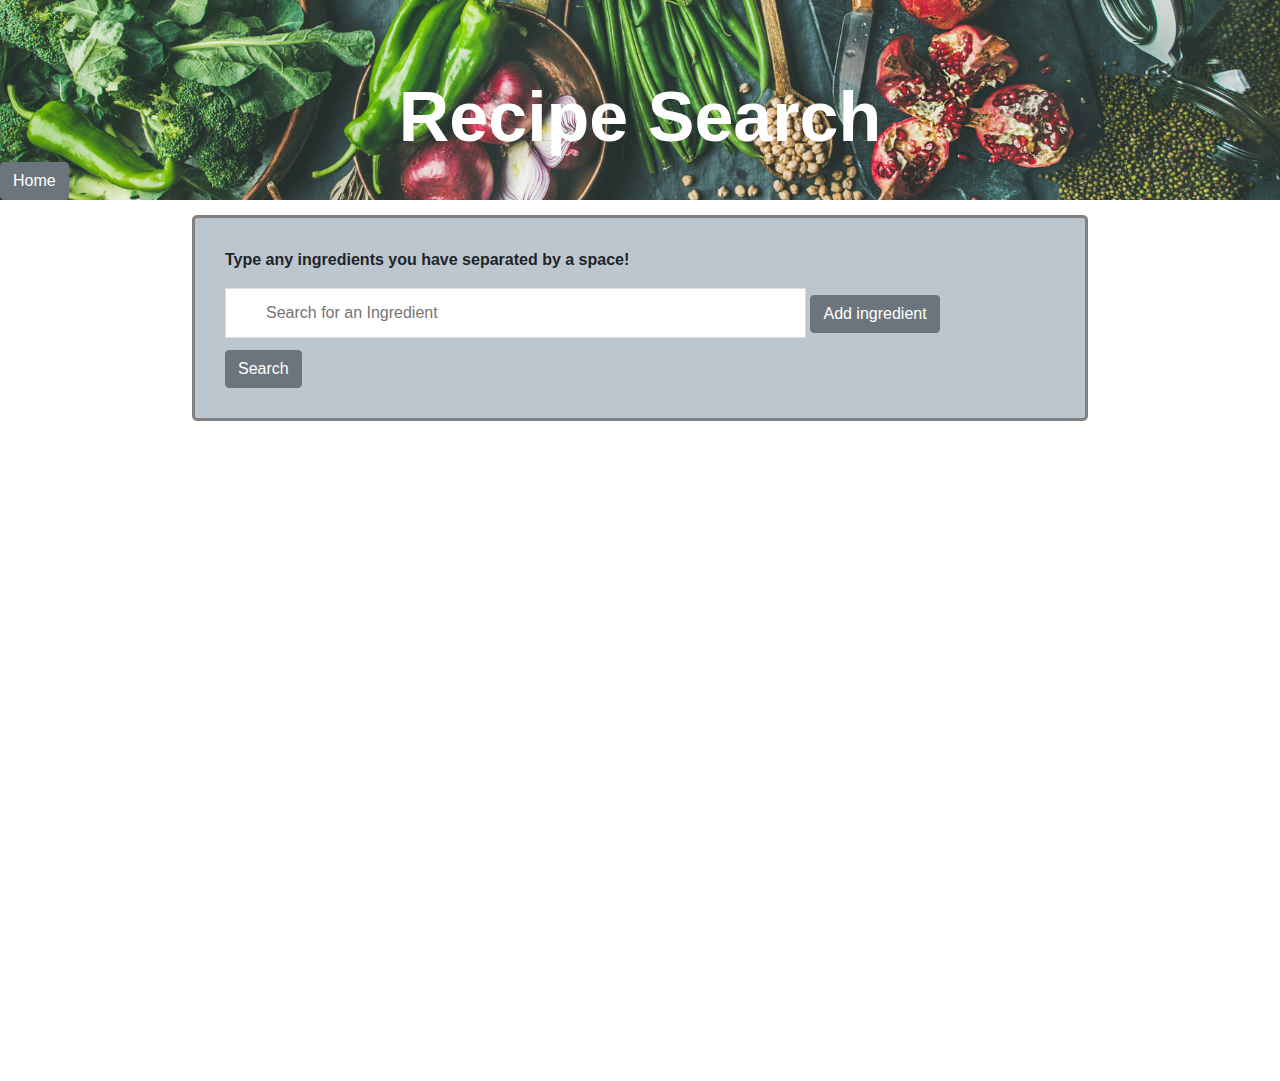
==== commit bfcde832: "bug with modal fram resolved" ====
--- a/index.html
+++ b/index.html
@@ -54,12 +54,10 @@
       </form>
     </div>
     <div style="visibility: hidden;" id="jqxWidget">
-      <input type="button" value="Show" id="showWindowButton" />
       <div
         style="width: 100%; height: 650px; border: 0px solid #ccc; margin-top: 10px;"
         id="mainDemoContainer"
       >
-        <!--<div>Events Log:</div>-->
         <div
           id="events"
           style="width: 300px; height: 200px; border-width: 0px;"
@@ -82,7 +80,6 @@
                   value="OK"
                   style="margin-right: 5px"
                 />
-                <!--<input type="button" id="cancel" value="Cancel" />-->
               </div>
             </div>
           </div>
--- a/AGstyle.css
+++ b/AGstyle.css
@@ -17,6 +17,10 @@
   padding: 20px;
 }
 
+p {
+  font-weight: bold;
+}
+/*Home button*/
 #Home {
   position: absolute;
   bottom: 0px;
@@ -25,7 +29,7 @@
   color: white !important;
   text-decoration: none;
 }
-
+/*Animation for headerTitle (text in main image)*/
 .focus-in-contract-bck {
   -webkit-animation: focus-in-contract-bck 1.5s
     cubic-bezier(0.25, 0.46, 0.45, 0.94) both;
